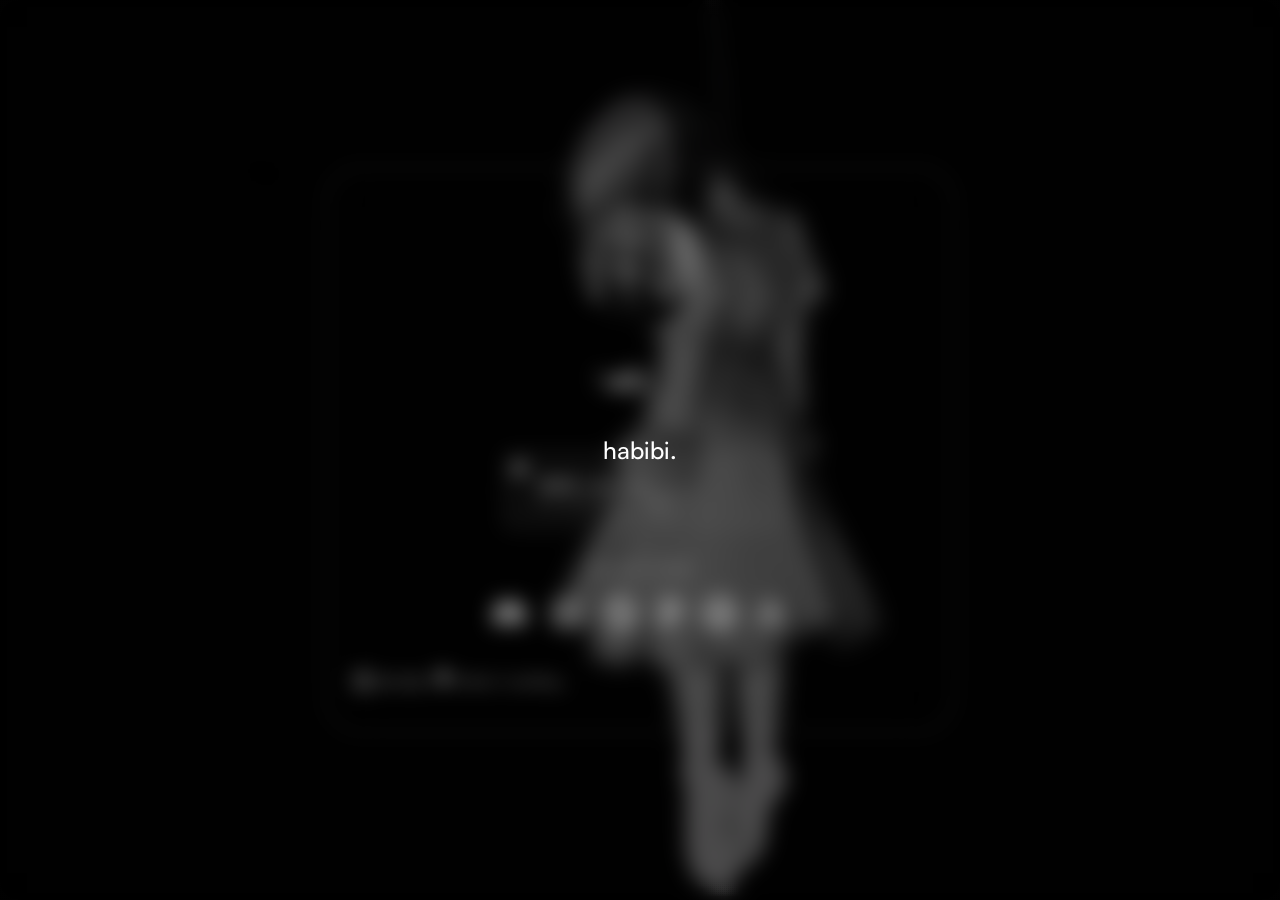
==== habibi.html @ 153f8e71 "habibi.html" ====
<!DOCTYPE html><html lang="en"><head>
    <meta charset="UTF-8">
    <meta name="viewport" content="width=device-width, initial-scale=1.0">
        <title>habibi</title>
        <meta name="description" content="smecheri fut,fraieri comenteaza nene cu multa stima si respect">
        <meta property="og:title" content="habibi">
        <meta property="og:description" content="smecheri fut,fraieri comenteaza nene cu multa stima si respect        ">
        <meta property="og:image" content="images/f37f7455fb8de326ea2ac0a80e8b4fde.jpg">
        <meta property="og:url" content="https://clixy.online">
        <meta property="og:type" content="website">
        <meta name="theme-color" content="#ffffff">
        <link rel="stylesheet" href="css/landing.css">
        <link rel="stylesheet" href="css/misc.css">
        <link rel="icon" type="image/x-icon" href="images/VCo9kxo.gif">

<style>
@font-face {
    font-family: custom-font;
    src: url(fonts/Satoshi-Medium.woff);
}
* {
    font-family: custom-font;
}

body {
    background-size: cover;
    background-position: center center;
    display: flex;
    color: #fff;
    background-color: #1F2128;
    align-items: center;
    justify-content: center;
    overflow: hidden;
}

html, body {
    height: 100%;
    margin: 0;
    padding: 0;
}

.imgundragable {
    user-drag: none;
    -webkit-user-drag: none;
    user-select: none;
    -moz-user-select: none;
    -webkit-user-select: none;
    -ms-user-select: none;
}

.customglow-username {
    font-size: 30px;
    margin-right: 10px;
    color: #ffffff;
    font-weight: bold;
    line-height: 2rem;
    text-align: center;
    filter: drop-shadow(0 0 0.2rem #ffffff);
}


.username-container {
  display: flex;
  align-items: center;
  justify-content: center;
}


@keyframes glow {
    0% {
        box-shadow: 0 0 5px #ffffff, 0 0 10px #ffffff, 0 0 15px #ffffff, 0 0 20px #ffffff;
    }
    50% {
        box-shadow: 0 0 20px #ffffff, 0 0 30px #ffffff, 0 0 40px #ffffff, 0 0 50px #ffffff;
    }
    100% {
        box-shadow: 0 0 5px #ffffff, 0 0 10px #ffffff, 0 0 15px #ffffff, 0 0 20px #ffffff;
    }
}

.avatar_effect {
    width: 120px;
    height: 120px;
    border-radius: 50%;
    -o-object-fit: cover;
    object-fit: cover;
    margin: 0 auto;
    animation: glow 2s infinite;
    margin-bottom: 10px;
}


.avatar {
    width: 120px;
    height: 120px;
    border-radius: 50%;
    -o-object-fit: cover;
    object-fit: cover;
    margin: 0 auto;
    margin-bottom: 10px;
}

#particles-js {
    position: fixed;
    width: 100%;
    height: 100%;
    z-index: -1;
    top: 0;
    left: 0;
}


.rainbow-username {
  font-size: 30px;
  font-weight: bold;
  
  margin-right: 10px;
  color: #ff0000;
  animation: animate 3s linear infinite;
  text-shadow: 0 0 5px #ff0000, 0 0 10px #ff0000, 0 0 15px #ff0000, 0 0 20px #ff0000;
}

@keyframes animate {
  from {
    filter: hue-rotate(0deg);
  }
  to {
    filter: hue-rotate(360deg);
  }
}


  /* border */
  .border {
      position: fixed;
      top: 50%;
      left: 50%;
      transform: translate(-50%,-50%);
      padding: 39px 27px;
      width: 100%;
      max-width: 35.9rem;
      border-radius: 35px;
      box-shadow: 0 0 2.5px #ffffff;
    animation: slide 2s forwards;
    filter: grayscale(100%);
    backdrop-filter: blur(6px);
    transition: filter backdrop-filter 0.5s ease;
  }
.border:hover {
  filter: grayscale(0%);
  backdrop-filter: blur(6px);
}


@keyframes shine {
    0% {
        background-position: 100% 0%;
    }
    50% {
        background-position: 0% 100%;
    }
    100% {
        background-position: 100% 0%;
    }
}


@keyframes slide {
    0% {
        transform: translate(-50%, -60%);
        opacity: 0;
    }
    100% {
        transform: translate(-50%, -50%);
        opacity: 1;
    }
}


  @media (max-width : 480px) {
      .border {
          left: 50%;
          padding: 0px, 0px;
          width: 80%;
          max-width: 100%;
          border-radius: 21px;
      }
  }
  
.role-icon-wrapper {
    padding: 7px 10px 1.5px;
    border-radius: 50px;
    max-width: -moz-fit-content;
    max-width: fit-content;
    display: inline-flex;
    place-items: center;
    margin: 2px auto 20px;
    background-color: rgba(0, 0, 0, 0.09);
    border: 1px solid rgba(0, 0, 0, 0.2);
}

.icon:active {
  transform: scale(1.2);
}

.icon {
  transition: all 0.2s ease-in-out;
}

.icon:hover {
  transform: scale(1.2);
}

.icon-container {
    display: inline-block;
    text-align: center;
    cursor: pointer;
}

.icon-text {
    opacity: 0;
    visibility: hidden;
    color: #fff;
    font-size: 12px;
    margin-top: 5px;
    transition: opacity 0.5s ease, visibility 0.5s;
}

.icon-container:hover .icon-text {
    opacity: 1;
    visibility: visible;
}

.icon-container:hover .icon {
    transform: scale(1.2);
}

.pixelated {
    width: 100%;
    height: 100%;
    z-index: -1;
    opacity: 1;
    background: transparent url(images/EyzV6w4.png) repeat 0 0;
}



  /* icons */
  social-icons {
      text-align: center;
      display: flex;
      justify-content: center;
      flex-wrap: wrap;
  }
  
  .icon {
     margin: 3px;
     width: 35px;
     height: 35px;
  }

  .icon-discord:hover {
  fill: #5865f2;
  filter: drop-shadow(0 0 0.2rem #5865f2);
  }

  .icon-instagram:hover {
  fill: #c837ab;
  filter: drop-shadow(0 0 0.2rem #c837ab);
  }

  .icon-steam:hover {
  fill: #455a64;
  filter: drop-shadow(0 0 0.2rem #455a64);
  }

  .icon-paypal:hover {
  fill: #2790c3;
  filter: drop-shadow(0 0 0.2rem #2790c3);
  }

  .icon-github:hover {
  fill: #24292e;
  filter: drop-shadow(0 0 0.2rem #24292e);
  }

  .icon-spotify:hover {
  fill: #1ed760;
  filter: drop-shadow(0 0 0.2rem #1ed760);
  }

  .icon-clash:hover {
  fill: #ffa500;
  filter: drop-shadow(0 0 0.2rem #ffa500);
  }
  
  .icon-link {
      margin: 10px;
      text-decoration: none;
      text-align: center;
  }
  
  .icon-link:not(:nth-child(-n+8)) {
      display: none;
  }
  
  /* social media */
  
  .social-media {
      text-align: center;
      position: relative;
  }
  
  .description {
    font-size: 17px;
        margin: 14px 0;
      color: #fff;
  }
  
  .username {
      color: #777777;
      font-size: 30px;
      margin-right: 10px;
      
      font-weight: bold;
      text-shadow: 0 0 10px rgba(150, 47, 191, 0.7), 0 0 20px rgba(255, 0, 80, 0.7), 0 0 30px rgba(0, 242, 234, 0.7);
      animation: username 13s infinite;
  }
  

  
  .normal-username {
    color: #fff;
    font-size: 30px;
    margin-right: 10px;
    
    font-weight: bold;
}

  

.role-icon {
    display: inline-block;
    position: relative;
    cursor: pointer;
    outline: none;
    border: none;
    box-shadow: none;
}

.role-icon img {
    width: 31px;
    height: 31px;
}



  .sparky-effect {
    background-image: url(images/sparkle.gif);
    display: inline-block;
    padding: 10px;
}


  .glowblue-username {
    font-size: 30px;
    margin-right: 10px;
    
    font-weight: bold;
    line-height: 2rem;
    text-align: center;
    text-shadow: 0 0 10px #0000ff, 0 0 20px #0000ff, 0 0 30px #0000ff, 0 0 40px #0000ff, 0 0 50px #0000ff, 0 0 60px #0000ff, 0 0 70px #0000ff, 0 0 80px #0000ff;
}





@keyframes popin {
    0% { transform: scale(0.5) translateX(-50%); }
    100% { transform: scale(1) translateX(-50%); }
}

.tooltip {
    position: absolute;
    background-color: rgba(0, 0, 0, 0.5);
    color: #f0f0f0;
    font-weight: 580!important;
    user-select: none;
    padding: 5px;
    border-radius: 6px;
    box-shadow: 0 0 10px rgba(0, 0, 0, 0.5);
    white-space: nowrap;
    display: block;
    z-index: 1;
    transform: scale(0) translateX(-50%);
    left: 50%;
    bottom: 110%;
    letter-spacing: .01cm!important;
    font-size: 14.3px;
    transition: transform 0.1s ease-out;
}


.role-icon:hover .tooltip,
.role-icon:focus-within .tooltip {
    animation: popin 0.1s ease-out forwards;
}



  
  /* glow animation */
  
  @keyframes username {
      0% {
          text-shadow: 0px 0px 9px #5539cc;
          opacity: 1;
      }
      14% {
          text-shadow: 0px 0px 9px #5539cc;
          opacity: 0.50;
      }
      20% {
          text-shadow: 0px 0px 5px #feda75,
          0px 0px 5px #fa7e1e,
          0px 0px 5px #d62976,
          0px 0px 5px #962fbf,
          0px 0px 5px #4f5bd5;
          opacity: 1;
      }
      30% {
          text-shadow: 0px 0px 5px #229ED9;
          opacity: 0.25;
      }
      40% {
          text-shadow: 0px 0px 10px #A00003;
          opacity: 1;
      }
      50% {
          text-shadow: 0px 0px 10px #FFFC00;
          opacity: 0.25;
      }
      60% {
          text-shadow: 0px 0px 5px #0079C1;
          opacity: 1;
      }
      70% {
          text-shadow: 0px 0px 5px gray;
          opacity: 0.25;
      }
      80% {
          text-shadow: 0px 0px 5px blue;
          opacity: 1;
      }
      90% {
          text-shadow: 0px 0px 5px #E60023;
          opacity: 0.25;
      }
  }
  

.videobg {
    width: 100%;
    height: 100%;
    z-index: -3;
    position: absolute
}

#vidx {
    width: 100vw;
    height: 100vh;
    -o-object-fit: cover;
    object-fit: cover;
    position: fixed;
    left: 0;
    right: 0;
    top: 0;
    bottom: 0;
    z-index: -1
}

@keyframes fadeinout{
    0%{
        background-position:-500%
    }
    100%{
        background-position:500%
    }
}
.fadeinoutname{
    margin-right: 10px;
    position:relative;
    overflow:hidden;
    background: linear-gradient(90deg,#000,#ffffff,#ffffff,#000);
    background-repeat:no-repeat;
    background-size:80%;
    animation:fadeinout 2s linear infinite;
    -webkit-background-clip:text;
    -webkit-text-fill-color:transparent
}



    </style>

<style>
.status {
    color: #f23f43;
    position: absolute;
    font-size: 19.5px;
    bottom: 3.5px;
    left: 55.5px;
    user-select: none;
    -moz-user-select: none;
    -webkit-user-select: none
}

.statuscontainer_dnd {
    color: #f23f43;
    position: absolute;
    font-size: 19.5px;
    bottom: 3.5px;
    left: 55.5px;
    user-select: none;
    -moz-user-select: none;
    -webkit-user-select: none
}

.statuscontainer_streaming {
    color: #b93ff2;
    position: absolute;
    font-size: 19.5px;
    bottom: 3.5px;
    left: 55.5px;
    user-select: none;
    -moz-user-select: none;
    -webkit-user-select: none
}

.statuscontainer_idle {
    color: #eff23f;
    position: absolute;
    font-size: 19.5px;
    bottom: 3.5px;
    left: 55.5px;
    user-select: none;
    -moz-user-select: none;
    -webkit-user-select: none
}

.statuscontainer_online {
    color: #08d334;
    position: absolute;
    font-size: 19.5px;
    bottom: 3.5px;
    left: 55.5px;
    user-select: none;
    -moz-user-select: none;
    -webkit-user-select: none
}

.statuscontainer_offline {
    color: #858585;
    position: absolute;
    font-size: 19.5px;
    bottom: 3.5px;
    left: 55.5px;
    user-select: none;
    -moz-user-select: none;
    -webkit-user-select: none
}

.container, .discordcontainer {
    padding: 10px;
    border-radius: 15px;
    position: relative;
    display: inline-flex;
    place-items: center;
}

.profile-pic, .avatarcontainer {
    user-select: none;
    -moz-user-select: none;
    -webkit-user-select: none;
    border-radius: 50%;
    -o-object-fit: cover;
    object-fit: cover;
}

.info h1, .infocontainer h1 {
    text-align: left;
    padding: 0;
    margin: 0 0 0 11px;
    font-size: 19.7px;
    max-width: 240px;
    overflow: hidden;
    white-space: nowrap;
    text-overflow: ellipsis;
    font-weight: 630;
}

.status, .statuscontainer_dnd, .statuscontainer_idle, .statuscontainer_online {
    position: absolute;
    font-size: 19.5px;
    bottom: 3.5px;
    left: 55.5px;
    user-select: none;
    -moz-user-select: none;
    -webkit-user-select: none;
}

.status {
    color: #f23f43;
}

.statuscontainer_dnd {
    color: #f23f43;
}

.statuscontainer_idle {
    color: #eff23f;
}

.statuscontainer_online {
    color: #08d334;
}

.infocontainer h3 {
    text-align: left;
    padding: 0;
    font-size: 13.2px;
    font-weight: 520;
    max-width: 270px;
    overflow: hidden;
    white-space: nowrap;
    text-overflow: ellipsis;
    margin: 3.5px 6px 0 11px;
}

@media (max-width: 767px) {
    .info h1, .infocontainer h1 {
        max-width: 115px;
    }

    .infocontainer h3 {
        max-width: 115px;
    }
}

@media (min-width: 768px) {
    .info h1, .infocontainer h1 {
        max-width: 170px;
    }

    .infocontainer h3 {
        max-width: 170px;
    }
}

@media (min-width: 992px) {
    .info h1, .infocontainer h1 {
        max-width: 210px;
    }

    .infocontainer h3 {
        max-width: 210px;
    }
}

@media (min-width: 1200px) {
    .info h1, .infocontainer h1 {
        max-width: 240px;
    }

    .infocontainer h3 {
        max-width: 270px;
    }
}

@media (max-width: 359px) {
    .info h1, .infocontainer h1 {
        max-width: 100px;
    }

    .infocontainer h3 {
        max-width: 100px;
    }
}

.emojicss {
    margin-top: -1px;
    user-select: none;
    -moz-user-select: none;
    -webkit-user-select: none;
    border-radius: 5px;
    margin-right: 5px;
    -o-object-fit: cover;
    object-fit: cover;
    height: 19px;
    width: auto
}


.layout_2_4510bb0b2f33c8542865ef1267675955_double_wrapper__E_qyW {
    flex-basis: 50%;
    box-sizing: border-box;
}

.layout_2_4510bb0b2f33c8542865ef1267675955_other__JPn53 {
    margin-left: 4px;
    border-radius: 12px;
}

.layout_2_4510bb0b2f33c8542865ef1267675955_guild_info__rVXiI {
    margin-left: 10px;
    text-align: left;
    display: block;
    max-width: 201px;
    min-width: 200px;
}

.layout_2_4510bb0b2f33c8542865ef1267675955_discord_invite__gJmuE {
    display: flex;
    height: 100%;
    padding: 5px 10px;
    place-items: center;
    margin-top: -5px;
}
.layout_2_4510bb0b2f33c8542865ef1267675955_discord_invite__gJmuE img {
    min-height: 60px;
    max-height: 61px;
    border-radius: 28%;
    -o-object-fit: cover;
    object-fit: cover;
}

.top-right-icon {
    position: fixed;
    top: 20px;
    right: 25px;
}

.layout_2_4510bb0b2f33c8542865ef1267675955_guild_info__rVXiI a {
    text-decoration-color: initial;
    background-color: rgb(21, 79, 42);
    color: rgb(232, 230, 227);
}
.layout_2_4510bb0b2f33c8542865ef1267675955_guild_info__rVXiI a {
    text-decoration: none;
    background-color: #1a6334;
    color: #fff;
    font-size: 12px;
    padding: 0 7px;
    border-radius: 8px;
}
.layout_2_4510bb0b2f33c8542865ef1267675955_guild_info__rVXiI a {
    font-size: 12.5px!important;
    padding: 1px 7.5px!important;
    font-weight: 400;
}
#myLink {
 cursor: pointer;
}
</style>

<script>
var rev = "fwd";

function titlebar(val) {
    var msg = "habibi";
    var speed = 100;
    var pos = val;
    var le = msg.length;
    if (rev == "fwd") {
        if (pos < le) {
            pos = pos + 1;
            scroll = msg.substr(0, pos);
            document.title = "   > " + scroll + " <";
            timer = window.setTimeout("titlebar(" + pos + ")", speed);
        } else {
            rev = "bwd";
            timer = window.setTimeout("titlebar(" + pos + ")", speed);
        }
    } else {
        if (pos > 0) {
            pos = pos - 1;
            var ale = le - pos;
            scrol = msg.substr(0, pos);
            document.title = "   > " + scrol + " <";
            timer = window.setTimeout("titlebar(" + pos + ")", speed);
        } else {
            rev = "fwd";
            timer = window.setTimeout("titlebar(" + pos + ")", speed);
        }
    }
}
titlebar(1);

</script>

<link rel="stylesheet" href="https://cdnjs.cloudflare.com/ajax/libs/font-awesome/6.0.0-beta3/css/all.min.css">
<script src="https://ajax.googleapis.com/ajax/libs/jquery/3.5.1/jquery.min.js"></script>
</head>

<body>      

 <div id="enter">
        <p>habibi.</p>
</div>

<div style="background-image:url(images/habibi.gif); position: absolute; height: 100%; width: 100%; background-size: cover; background-position: 50%; z-index: -1;"></div>

<div class="videobg">
  <video id="vidx" loop="" playsinline="" draggable="false" autoplay="">
    <source src="images/801a94555fc9d0fd8f6f579c0c0cce1d.gif" type="video/mp4" id="video-source"></video>
</div>

<div class="pixelated"></div>


<div class="landing" id="landing">
      
<div id="particles-js"></div>

<div class="border">
  <div class="avatar">
      <div class="avatar-container" style="display: flex; justify-content: center; align-items: center;">
          <img src="images/habibi2.png" alt="Avatar" class="imgundragable inline-effect avatar_effect">
      </div>
  </div>


        <div class="social-media">
            <!-- username -->


            <div class="username-badge">
              <div class="username-container">
                <h1 class="fadeinoutname inline-effect">habibi</h1>
              </div>
            </div>






            <!-- roles -->
            <div class="role-icon-wrapper">












        </div>


<div id="discord" class="layout_2_4510bb0b2f33c8542865ef1267675955_act_container__GQfSb" style="justify-content: center">
<div id="discordserver" class="layout_2_4510bb0b2f33c8542865ef1267675955_double_wrapper__E_qyW" style="flex-basis: 50%;"><a style="cursor: pointer" target="_blank" href=""><div class="layout_2_4510bb0b2f33c8542865ef1267675955_double_wrapper__E_qyW" style="flex-basis: 50%; font-size: 10px; margin-bottom: 10px;"><div class="layout_2_4510bb0b2f33c8542865ef1267675955_other__JPn53" style="background-color: rgba(255, 255, 255, 0.09); border: 1px solid rgba(255, 255, 255, 0.106);"><div class="layout_2_4510bb0b2f33c8542865ef1267675955_discord_invite__gJmuE"><img src="https://files.catbox.moe/bypgo6.png"><div class="layout_2_4510bb0b2f33c8542865ef1267675955_guild_info__rVXiI"><h1 style="color: rgb(255, 255, 255);">GINN • Aerozen</h1><h3 style="color: rgba(255, 255, 255, 0.6);">
    <svg xmlns="http://www.w3.org/2000/svg" width="1em" height="1em" viewBox="6.5 6.5 3 3" style="font-size: 7px; color: rgb(35, 165, 89);">
        <path fill="currentColor" d="M8 9.5a1.5 1.5 0 1 0 0-3a1.5 1.5 0 0 0 0 3"></path>
    </svg> 
    Currently Playing  
    <svg xmlns="http://www.w3.org/2000/svg" width="1em" height="1em" viewBox="6.5 6.5 3 3" style="font-size: 7px; color: rgb(128, 132, 142); margin-left: 7px;">
        <path fill="currentColor" d="M8 9.5a1.5 1.5 0 1 0 0-3a1.5 1.5 0 0 0 0 3"></path>
    </svg> 
    2:18
</h3></div></div></div></div></a></div>
</div>


            <!-- description  -->
              <p class="description typewrite" ,="" data-period="1000" data-type="[&quot;eu cum vreau voi cum puteti &quot;]">
                <span class="wrap"></span>
              </p>
            
        <div id="spotify"></div>
          <!-- socials  -->
          <div style="
              margin: 0 .5rem;
              color: #fff;
              font-size: 2rem;
              transition: all .2s ease-in-out;
              margin-top: 10px;
          ">
          <div class="icon-container">
            <a href="https://discord.com/users/id/1060655177268469811" target="_blank" rel="noopener noreferrer">
              <svg class="icon icon-discord" xmlns="http://www.w3.org/2000/svg" viewBox="0 0 640 512" fill="#ffffff" height="36" width="36" style="
              filter: drop-shadow(0 0 0.2rem #ffffff);
              ">
                  <path d="M524.531 69.836a1.5 1.5 0 0 0-.764-.7A485.065 485.065 0 0 0 404.081 32.03a1.816 1.816 0 0 0-1.923.91 337.461 337.461 0 0 0-14.9 30.6 447.848 447.848 0 0 0-134.426 0 309.541 309.541 0 0 0-15.135-30.6 1.89 1.89 0 0 0-1.924-.91 483.689 483.689 0 0 0-119.688 37.107 1.712 1.712 0 0 0-.788.676C39.068 183.651 18.186 294.69 28.43 404.354a2.016 2.016 0 0 0 .765 1.375 487.666 487.666 0 0 0 146.825 74.189 1.9 1.9 0 0 0 2.063-.676A348.2 348.2 0 0 0 208.12 430.4a1.86 1.86 0 0 0-1.019-2.588 321.173 321.173 0 0 1-45.868-21.853 1.885 1.885 0 0 1-.185-3.126 251.047 251.047 0 0 0 9.109-7.137 1.819 1.819 0 0 1 1.9-.256c96.229 43.917 200.41 43.917 295.5 0a1.812 1.812 0 0 1 1.924.233 234.533 234.533 0 0 0 9.132 7.16 1.884 1.884 0 0 1-.162 3.126 301.407 301.407 0 0 1-45.89 21.83 1.875 1.875 0 0 0-1 2.611 391.055 391.055 0 0 0 30.014 48.815 1.864 1.864 0 0 0 2.063.7A486.048 486.048 0 0 0 610.7 405.729a1.882 1.882 0 0 0 .765-1.352c12.264-126.783-20.532-236.912-86.934-334.541ZM222.491 337.58c-28.972 0-52.844-26.587-52.844-59.239s23.409-59.241 52.844-59.241c29.665 0 53.306 26.82 52.843 59.239 0 32.654-23.41 59.241-52.843 59.241Zm195.38 0c-28.971 0-52.843-26.587-52.843-59.239s23.409-59.241 52.843-59.241c29.667 0 53.307 26.82 52.844 59.239 0 32.654-23.177 59.241-52.844 59.241Z"></path>
              </svg>
              <div class="icon-text" style="color:#5865f2">Discord</div>
            </a>
        </div>
        <div class="icon-container">
            <a href="https://instagram.com/habibifbdws" target="_blank" rel="noopener noreferrer">
              <svg class="icon icon-instagram" xmlns="http://www.w3.org/2000/svg" viewBox="0 0 1024 1024" fill="#ffffff" height="36" width="36" style="
              filter: drop-shadow(0 0 0.2rem #ffffff);
              ">
                <path d="M512 306.9c-113.5 0-205.1 91.6-205.1 205.1S398.5 717.1 512 717.1S717.1 625.5 717.1 512S625.5 306.9 512 306.9m0 338.4c-73.4 0-133.3-59.9-133.3-133.3S438.6 378.7 512 378.7S645.3 438.6 645.3 512S585.4 645.3 512 645.3m213.5-394.6c-26.5 0-47.9 21.4-47.9 47.9s21.4 47.9 47.9 47.9s47.9-21.3 47.9-47.9a47.84 47.84 0 0 0-47.9-47.9M911.8 512c0-55.2.5-109.9-2.6-165c-3.1-64-17.7-120.8-64.5-167.6c-46.9-46.9-103.6-61.4-167.6-64.5c-55.2-3.1-109.9-2.6-165-2.6c-55.2 0-109.9-.5-165 2.6c-64 3.1-120.8 17.7-167.6 64.5C132.6 226.3 118.1 283 115 347c-3.1 55.2-2.6 109.9-2.6 165s-.5 109.9 2.6 165c3.1 64 17.7 120.8 64.5 167.6c46.9 46.9 103.6 61.4 167.6 64.5c55.2 3.1 109.9 2.6 165 2.6c55.2 0 109.9.5 165-2.6c64-3.1 120.8-17.7 167.6-64.5c46.9-46.9 61.4-103.6 64.5-167.6c3.2-55.1 2.6-109.8 2.6-165m-88 235.8c-7.3 18.2-16.1 31.8-30.2 45.8c-14.1 14.1-27.6 22.9-45.8 30.2C695.2 844.7 570.3 840 512 840c-58.3 0-183.3 4.7-235.9-16.1c-18.2-7.3-31.8-16.1-45.8-30.2c-14.1-14.1-22.9-27.6-30.2-45.8C179.3 695.2 184 570.3 184 512c0-58.3-4.7-183.3 16.1-235.9c7.3-18.2 16.1-31.8 30.2-45.8s27.6-22.9 45.8-30.2C328.7 179.3 453.7 184 512 184s183.3-4.7 235.9 16.1c18.2 7.3 31.8 16.1 45.8 30.2c14.1 14.1 22.9 27.6 30.2 45.8C844.7 328.7 840 453.7 840 512c0 58.3 4.7 183.2-16.2 235.8"/>
            </svg>
              <div class="icon-text" style="color:#c837ab">Instagram</div>
            </a>
        </div>
        <div class="icon-container">
            <a href="https://steamcommunity.com/id/getbetterorgetknown" target="_blank" rel="noopener noreferrer">
                <svg class="icon icon-steam" xmlns="http://www.w3.org/2000/svg" viewBox="0 0 496 512" fill="#ffffff" height="36" width="36" style="filter: drop-shadow(0 0 0.2rem #ffffff);">
                <path d="M496 256c0 137-111.2 248-248.4 248c-113.8 0-209.6-76.3-239-180.4l95.2 39.3c6.4 32.1 34.9 56.4 68.9 56.4c39.2 0 71.9-32.4 70.2-73.5l84.5-60.2c52.1 1.3 95.8-40.9 95.8-93.5c0-51.6-42-93.5-93.7-93.5s-93.7 42-93.7 93.5v1.2L176.6 279c-15.5-.9-30.7 3.4-43.5 12.1L0 236.1C10.2 108.4 117.1 8 247.6 8C384.8 8 496 119 496 256M155.7 384.3l-30.5-12.6a52.79 52.79 0 0 0 27.2 25.8c26.9 11.2 57.8-1.6 69-28.4c5.4-13 5.5-27.3.1-40.3c-5.4-13-15.5-23.2-28.5-28.6c-12.9-5.4-26.7-5.2-38.9-.6l31.5 13c19.8 8.2 29.2 30.9 20.9 50.7c-8.3 19.9-31 29.2-50.8 21m173.8-129.9c-34.4 0-62.4-28-62.4-62.3s28-62.3 62.4-62.3s62.4 28 62.4 62.3s-27.9 62.3-62.4 62.3m.1-15.6c25.9 0 46.9-21 46.9-46.8c0-25.9-21-46.8-46.9-46.8s-46.9 21-46.9 46.8c.1 25.8 21.1 46.8 46.9 46.8"/>
                </svg>
                <div class="icon-text" style="color:#455a64">Steam</div>
            </a>
        </div>
        <div class="icon-container">
            <a href="https://paypal.me/bubuonea" target="_blank" rel="noopener noreferrer">
              <svg class="icon icon-paypal" xmlns="http://www.w3.org/2000/svg" viewBox="0 0 384 512" fill="#ffffff" height="36" width="36" style="filter: drop-shadow(0 0 0.2rem #ffffff);">
                  <path d="M111.4 295.9c-3.5 19.2-17.4 108.7-21.5 134-.3 1.8-1 2.5-3 2.5H12.3c-7.6 0-13.1-6.6-12.1-13.9L58.8 46.6c1.5-9.6 10.1-16.9 20-16.9 152.3 0 165.1-3.7 204 11.4 60.1 23.3 65.6 79.5 44 140.3-21.5 62.6-72.5 89.5-140.1 90.3-43.4.7-69.5-7-75.3 24.2zM357.1 152c-1.8-1.3-2.5-1.8-3 1.3-2 11.4-5.1 22.5-8.8 33.6-39.9 113.8-150.5 103.9-204.5 103.9-6.1 0-10.1 3.3-10.9 9.4-22.6 140.4-27.1 169.7-27.1 169.7-1 7.1 3.5 12.9 10.6 12.9h63.5c8.6 0 15.7-6.3 17.4-14.9.7-5.4-1.1 6.1 14.4-91.3 4.6-22 14.3-19.7 29.3-19.7 71 0 126.4-28.8 142.9-112.3 6.5-34.8 4.6-71.4-23.8-92.6z">
                  </path>
              </svg>
              <div class="icon-text" style="color:#2790c3">PayPal</div>
            </a>
        </div>
        <div class="icon-container">
            <a href="https://open.spotify.com/user/z8dyu2mzjy7r964v9m1ktdsa3" target="_blank" rel="noopener noreferrer">
                <svg class="icon icon-spotify" xmlns="http://www.w3.org/2000/svg" viewBox="0 0 496 512" fill="#ffffff" height="36" width="36" style="filter: drop-shadow(0 0 0.2rem #ffffff);">
                    <path d="M248 8C111.1 8 0 119.1 0 256s111.1 248 248 248s248-111.1 248-248S384.9 8 248 8m100.7 364.9c-4.2 0-6.8-1.3-10.7-3.6c-62.4-37.6-135-39.2-206.7-24.5c-3.9 1-9 2.6-11.9 2.6c-9.7 0-15.8-7.7-15.8-15.8c0-10.3 6.1-15.2 13.6-16.8c81.9-18.1 165.6-16.5 237 26.2c6.1 3.9 9.7 7.4 9.7 16.5s-7.1 15.4-15.2 15.4m26.9-65.6c-5.2 0-8.7-2.3-12.3-4.2c-62.5-37-155.7-51.9-238.6-29.4c-4.8 1.3-7.4 2.6-11.9 2.6c-10.7 0-19.4-8.7-19.4-19.4s5.2-17.8 15.5-20.7c27.8-7.8 56.2-13.6 97.8-13.6c64.9 0 127.6 16.1 177 45.5c8.1 4.8 11.3 11 11.3 19.7c-.1 10.8-8.5 19.5-19.4 19.5m31-76.2c-5.2 0-8.4-1.3-12.9-3.9c-71.2-42.5-198.5-52.7-280.9-29.7c-3.6 1-8.1 2.6-12.9 2.6c-13.2 0-23.3-10.3-23.3-23.6c0-13.6 8.4-21.3 17.4-23.9c35.2-10.3 74.6-15.2 117.5-15.2c73 0 149.5 15.2 205.4 47.8c7.8 4.5 12.9 10.7 12.9 22.6c0 13.6-11 23.3-23.2 23.3"/>
                </svg>
                <div class="icon-text" style="color:#1ed760">Spotify</div>
            </a>
        </div>
        <div class="icon-container">
            <a href="https://royaleapi.com/player/UR08CLP8" target="_blank" rel="noopener noreferrer">
                <svg class="icon icon-clash" xmlns="http://www.w3.org/2000/svg" viewBox="0 0 496 512" fill="#ffffff" height="36" width="36" style="filter: drop-shadow(0 0 0.2rem #ffffff);">
                    <path d="m311.313 25.625l-23 10.656l-29.532 123.032l60.814-111.968l-8.28-21.72zM59.625 50.03c11.448 76.937 48.43 141.423 100.188 195.75a3267.323 3267.323 0 0 0 42.718-29.405c-22.156-27.314-37.85-56.204-43.593-86.28c-34.214-26.492-67.613-53.376-99.312-80.064zm390.47.032C419.178 76.1 386.64 102.33 353.31 128.22c-10.333 58.234-58.087 112.074-118.218 158.624c-65.433 50.654-146.56 92.934-215.28 121.406l-.002 32.78c93.65-34.132 195.55-81.378 276.875-146.592c79.035-63.378 138.329-143.063 153.41-244.375zm-236.158 9.344l-8.5 27.813l40.688 73.06l-6.875-85.31l-25.313-15.564zm114.688 87.813C223.39 227.47 112.257 302.862 19.812 355.905V388c65.917-27.914 142.58-68.51 203.844-115.938c49.83-38.574 88.822-81.513 104.97-124.843zm-144.563 2.155c7.35 18.89 19.03 37.68 34 56.063c7.03-4.98 14.056-10.03 21.094-15.094c-18.444-13.456-36.863-27.12-55.094-40.97zM352.656 269.72c-9.573 9.472-19.58 18.588-29.906 27.405c54.914 37.294 117.228 69.156 171.906 92.156V358.19c-43.86-24.988-92.103-55.13-142-88.47m-44.906 39.81c-11.65 9.32-23.696 18.253-36.03 26.845c70.326 45.135 149.33 79.775 222.935 106.375v-33.22c-58.858-24.223-127.1-58.727-186.906-100zm-58.625 52.033l-46.188 78.25l7.813 23.593l27.75-11.344zm15.844.812L316.343 467l36.47 10.28l-3.533-31.967z"/>
                </svg>
                <div class="icon-text" style="color:#ffa500">Clash</div>
            </a>
        </div>


        </div>
     </div>
     <div style="display: flex;">
            <svg style="filter: drop-shadow(0 0 0.2rem #ffffff); margin-right: 4px" xmlns="http://www.w3.org/2000/svg" width="20px" height="20px" viewBox="0 0 24 24" fill="none" stroke="#ffffff" stroke-width="2" stroke-linecap="round" stroke-linejoin="round"><circle cx="12" cy="12" r="10"></circle><polyline points="12 6 12 12 16 14"></polyline></svg>
            <g id="SVGRepo_bgCarrier" stroke-width="0"></g>
            <g id="SVGRepo_tracerCarrier" stroke-linecap="round" stroke-linejoin="round"></g>
            <g id="SVGRepo_iconCarrier">
              <path d="M15.0007 12C15.0007 13.6569 13.6576 15 12.0007 15C10.3439 15 9.00073 13.6569 9.00073 12C9.00073 10.3431 10.3439 9 12.0007 9C13.6576 9 15.0007 10.3431 15.0007 12Z" stroke="#ffffff" stroke-width="2" stroke-linecap="round" stroke-linejoin="round"></path>
              <path d="M12.0012 5C7.52354 5 3.73326 7.94288 2.45898 12C3.73324 16.0571 7.52354 19 12.0012 19C16.4788 19 20.2691 16.0571 21.5434 12C20.2691 7.94291 16.4788 5 12.0012 5Z" stroke="#ffffff" stroke-width="2" stroke-linecap="round" stroke-linejoin="round"></path>
            </g>
          </svg>
            <span id="hour"></span><span class="blink">:</span><span id="minute"></span
            ></span><span id="timezone" style="font-size: 0.9em"></span>
          <span style="color: #ffffff; margin: 0 4px;">|</span>
          <svg fill="#ffffff" version="1.1" id="Capa_1" xmlns="http://www.w3.org/2000/svg" xmlns:xlink="http://www.w3.org/1999/xlink" width="16px" height="16px" viewBox="0 0 395.71 395.71" xml:space="preserve" style="filter: drop-shadow(0 0 0.2rem #ffffff); margin-right: 4px;">
            <g id="SVGRepo_bgCarrier" stroke-width="0"></g>
            <g id="SVGRepo_tracerCarrier" stroke-linecap="round" stroke-linejoin="round"></g>
            <g id="SVGRepo_iconCarrier">
              <g>
                <path d="M197.849,0C122.131,0,60.531,61.609,60.531,137.329c0,72.887,124.591,243.177,129.896,250.388l4.951,6.738 c0.579,0.792,1.501,1.255,2.471,1.255c0.985,0,1.901-0.463,2.486-1.255l4.948-6.738c5.308-7.211,129.896-177.501,129.896-250.388 C335.179,61.609,273.569,0,197.849,0z M197.849,88.138c27.13,0,49.191,22.062,49.191,49.191c0,27.115-22.062,49.191-49.191,49.191 c-27.114,0-49.191-22.076-49.191-49.191C148.658,110.2,170.734,88.138,197.849,88.138z"></path>
              </g>
            </g>
          </svg>
          <span style="font-size: 0.9em;">Dubai</span>
          <span style="color: #ffffff; margin: 0 4px;">|</span>
          <span style="font-size: 0.9em;" id="habibis">Loading...</span>
        </div>

     </div>
  </div>
<audio loop="true" id="audio">
        <source src="https://files.catbox.moe/hh7vtk.mp3" type="audio/mpeg">
    </audio>

    <script>
        const userId = '1060655177268469811';
        const apiUrl = `https://api.lanyard.rest/v1/users/${userId}`;
    
        async function discordp() {
            try {
                const response = await fetch(apiUrl);
                const data = await response.json();
    
                if (data && data.data) {
                    const clixysugepula = document.getElementById('habibis');
                    const pispeclixy = document.getElementById('habibia');
    
                    const clixysuge = data.data.activities.find(activity => activity.type === 1);
    
                    if (clixysuge) {
                        clixysugepula.innerHTML = `<img src="https://cdn3.emoji.gg/emojis/2558-streaming.png" width="13px" height="13px" alt="Streaming"/> ${clixysuge.name}`;
                        pispeclixy.innerHTML = '';
                    } else {
                        switch (data.data.discord_status) {
                            case 'offline':
                                clixysugepula.innerHTML = `<img src="https://cdn3.emoji.gg/emojis/2179-offline-status.png" width="12px" height="12px" alt="Offline"/> Offline`;
                                break;
                            case 'dnd':
                                clixysugepula.innerHTML = `<img src="https://cdn3.emoji.gg/emojis/4431-dnd-blank.png" width="12px" height="12px" alt="Do not Disturb"/> Do not Disturb`;
                                break;
                            case 'idle':
                                clixysugepula.innerHTML = `<img src="https://cdn3.emoji.gg/emojis/6054-idle.png" width="12px" height="12px" alt="Idle"/> Idle`;
                                break;
                            case 'online':
                                clixysugepula.innerHTML = `<img src="https://cdn3.emoji.gg/emojis/1162-online.png" width="12px" height="12px" alt="Online"/> Online`;
                                break;
                            default:
                                clixysugepula.innerHTML = `Unknown status`;
                        }
                        pispeclixy.innerHTML = 'No stream activity.';
                    }
                }
            } catch (error) {
                console.error('Error discord pres:', error);
            }
        }
    
        discordp();
    </script>

<script src="js/script.js"></script>
<script src="js/enter.js"></script>
<script src="https://cdn.jsdelivr.net/particles.js/2.0.0/particles.min.js"></script>

<script>
    var roleIconWrapper = document.querySelector('.role-icon-wrapper');
    if (roleIconWrapper.innerHTML.trim() === '') {
        roleIconWrapper.style.display = 'none';
    }
</script>

<script src="https://unpkg.com/cursor-effects@latest/dist/browser.js"></script>
  <script>
window.addEventListener("load", (event) => {
        new cursoreffects.fairyDustCursor({colors: ["#ffffff"]});
});
  </script>
  
  <script>
    function updateTime() {
  const format = 'ro-RO'
  const timeZone = 'Europe/Bucharest'
  const date = new Date()
  const hour = date
    .toLocaleTimeString(format, { timeZone: timeZone, hour: '2-digit' })
    .padStart(2, '0')
  const minute = date
    .toLocaleTimeString(format, { timeZone: timeZone, minute: '2-digit' })
    .padStart(2, '0')

  const hourElement = document.getElementById('hour')
  const minuteElement = document.getElementById('minute')
  const timeZoneElement = document.getElementById('timezone')

  hourElement.innerText = hour
  minuteElement.innerText = minute
  timeZoneElement.setAttribute('title', timeZone)
    }

    updateTime()
    setInterval(() => {
    updateTime()
    }, 1000)
</script>

<script>
    var roleIconWrapper = document.querySelector('.role-icon-wrapper');
    if (roleIconWrapper.innerHTML.trim() === '') {
        roleIconWrapper.style.display = 'none';
    }
</script>

<script>
let text = `eu cum vreau voi cum puteti`;
let formattedText = text.replace(/(\r\n|\n|\r)/g, '<br>');
console.log(formattedText)

</script>


<script>
   var TxtType = function(el, toRotate, period) {
    this.toRotate = toRotate;
    this.el = el;
    this.loopNum = 0;
    this.period = parseInt(period, 10) || 1000;
    this.txt = '';
    this.isDeleting = false;
    this.messages = this.toRotate[this.loopNum].split('|').map(message => message.replace(/!br!/g, '<br/>'));
    this.messageIndex = 0;
    this.tick();
};

window.onload = function() {
    var elements = document.getElementsByClassName('typewrite');
    for (var i=0; i<elements.length; i++) {
        var toRotate = elements[i].getAttribute('data-type');
        toRotate = toRotate.replace(/\n|\r\n/g, '\\n');
        var period = elements[i].getAttribute('data-period');
        if (toRotate) {
            var parsed = JSON.parse(toRotate); 
            for (var j=0; j<parsed.length; j++) {
                parsed[j] = parsed[j].replace(/\\n/g, '\n').replace(/\n/g, '!br!');
            }
            new TxtType(elements[i], parsed, period);
        }
    }
    var css = document.createElement("style");
    css.type = "text/css";
    css.innerHTML = ".typewrite > .wrap { border-right: 0.08em solid #fff}";
    document.body.appendChild(css);
};

TxtType.prototype.tick = function() {
    var fullTxt = this.messages[this.messageIndex];

    if (this.isDeleting) {
        if (this.txt.endsWith('<br/>')) {
            this.txt = this.txt.substring(0, this.txt.lastIndexOf('<'));
        } else {
            this.txt = fullTxt.substring(0, this.txt.length - 1);
        }
    } else {
        if (fullTxt.substring(this.txt.length, this.txt.length + 5) === '<br/>') {
            this.txt += '<br/>';
        } else {
            this.txt = fullTxt.substring(0, this.txt.length + 1);
        }
    }

    this.el.innerHTML = '<span class="wrap">'+this.txt+'</span>';

    var that = this;
    var delta = 200 - Math.random() * 100;

    if (this.isDeleting) { 
        delta /= 4;
        if (this.txt === '') {
            this.isDeleting = false;
            if (++this.messageIndex >= this.messages.length) {
                this.messageIndex = 0;
                this.loopNum++;
                if (this.loopNum >= this.toRotate.length) {
                    this.loopNum = 0;
                }
                this.messages = this.toRotate[this.loopNum].split('|').map(message => message.replace(/!br!/g, '<br/>'));
            }
            delta = 500;
        }
    }

    if (!this.isDeleting && this.txt === fullTxt) {
        delta = this.period;
        this.isDeleting = true;
    }

    setTimeout(function() {
        that.tick();
    }, delta);
};
</script>

<script>

;(function () {
    var r=Math.random,n=0,d=document,w=window,
        i=d.createElement('img'),
        z=d.createElement('div'),
        zs=z.style,
        a=w.innerWidth*r(),b=w.innerHeight*r();
    zs.position="fixed";
    zs.left=0;
    zs.top=0;
    zs.opacity=0;
    z.appendChild(i);
    i.src='[data-uri]';
    d.body.appendChild(z);
    function R(o,m){return Math.max(Math.min(o+(r()-.5)*400,m-50),50)}
    function A(){
        var x=R(a,w.innerWidth),y=R(b,w.innerHeight),
            d=5*Math.sqrt((a-x)*(a-x)+(b-y)*(b-y));
        zs.opacity=n;n=1;
        zs.transition=zs.webkitTransition=d/1e3+'s linear';
        zs.transform=zs.webkitTransform='translate('+x+'px,'+y+'px)';
        i.style.transform=i.style.webkitTransform=(a>x)?'':'scaleX(-1)';
        a=x;b=y;
        setTimeout(A,d);
    };setTimeout(A,r()*3e3);
    })();
    
    ;(function () {
    var r=Math.random,n=0,d=document,w=window,
        i=d.createElement('img'),
        z=d.createElement('div'),
        zs=z.style,
        a=w.innerWidth*r(),b=w.innerHeight*r();
    zs.position="fixed";
    zs.left=0;
    zs.top=0;
    zs.opacity=0;
    z.appendChild(i);
    i.src='[data-uri]';
    d.body.appendChild(z);
    function R(o,m){return Math.max(Math.min(o+(r()-.5)*400,m-50),50)}
    function A(){
        var x=R(a,w.innerWidth),y=R(b,w.innerHeight),
            d=5*Math.sqrt((a-x)*(a-x)+(b-y)*(b-y));
        zs.opacity=n;n=1;
        zs.transition=zs.webkitTransition=d/1e3+'s linear';
        zs.transform=zs.webkitTransform='translate('+x+'px,'+y+'px)';
        i.style.transform=i.style.webkitTransform=(a>x)?'':'scaleX(-1)';
        a=x;b=y;
        setTimeout(A,d);
    };setTimeout(A,r()*3e3);
    })();
    ;(function () {
    var r=Math.random,n=0,d=document,w=window,
        i=d.createElement('img'),
        z=d.createElement('div'),
        zs=z.style,
        a=w.innerWidth*r(),b=w.innerHeight*r();
    zs.position="fixed";
    zs.left=0;
    zs.top=0;
    zs.opacity=0;
    z.appendChild(i);
    i.src='[data-uri]';
    d.body.appendChild(z);
    function R(o,m){return Math.max(Math.min(o+(r()-.5)*400,m-50),50)}
    function A(){
        var x=R(a,w.innerWidth),y=R(b,w.innerHeight),
            d=5*Math.sqrt((a-x)*(a-x)+(b-y)*(b-y));
        zs.opacity=n;n=1;
        zs.transition=zs.webkitTransition=d/1e3+'s linear';
        zs.transform=zs.webkitTransform='translate('+x+'px,'+y+'px)';
        i.style.transform=i.style.webkitTransform=(a>x)?'':'scaleX(-1)';
        a=x;b=y;
        setTimeout(A,d);
    };setTimeout(A,r()*3e3);
    })();
</script>

<script>
    document.onkeydown = function(e) {
       if (e.ctrlKey &&
           (e.keyCode === 67 ||
            e.keyCode === 86 ||
            e.keyCode === 85 ||
            e.keyCode === 117)) {
           return false;
       } else {
           return true;
       }
      };
        $(document).keypress("u",function(e) {
          if(e.ctrlKey)
         {
           return false;
          }
           else
          {
          return true;
         }
       });
   </script>
   <!-- buna -->

   <script>
   document.onkeypress = function (event) {
       event = (event || window.event);
       if (event.keyCode == 123) {
           return false;
       }
   }
   document.onmousedown = function (event) {
       event = (event || window.event);
       if (event.keyCode == 123) {
           return false;
       }
   }
    document.onkeydown = function (event) {
       event = (event || window.event);
       if (event.keyCode == 123) {
           return false;
       }
   }
   </script>
   <!-- buna -->

    <script>
particlesJS("particles-js", {
      particles: {
        number: {
          value: 100,
          density: {
            enable: true,
            value_area: 800,
          },
        },
        color: {
          value: "#ffffff", 
        },
        shape: {
          type: "circle", 
        },
        opacity: {
          value: 0.8,
          random: true,
          anim: {
            enable: true,
            speed: 1,
            opacity_min: 0.1,
            sync: false,
          },
        },
        size: {
          value: 5,
          random: true,
          anim: {
            enable: true,
            speed: 2,
            size_min: 1,
            sync: false,
          },
        },
        line_linked: {
          enable: false,
        },
        move: {
          enable: true,
          speed: 1, 
          direction: "bottom",
          random: true,
          straight: false,
          out_mode: "out",
          bounce: false,
        },
      },
      interactivity: {
        detect_on: "canvas",
        events: {
          onhover: {
            enable: false,
          },
          onclick: {
            enable: false,
          },
          resize: true,
        },
        modes: {
          grab: {
            distance: 400,
            line_linked: {
              opacity: 1,
            },
          },
          bubble: {
            distance: 250,
            size: 0,
            duration: 2,
            opacity: 0,
          },
          repulse: {
            distance: 400,
            duration: 0.4,
          },
          push: {
            particles_nb: 4,
          },
          remove: {
            particles_nb: 2,
          },
        },
      },
      retina_detect: true,
    });

    </script>

</body></html>
---- css/landing.css ----
body {
    background-color: #000;
    color: #fff;
    display: flex;
    align-items: center;
    justify-content: center;
    -webkit-touch-callout: none;
    -webkit-user-select: none;
    -khtml-user-select: none;
    -moz-user-select: none;
    -ms-user-select: none;
    user-select: none;
}


#enter {
    background-color: rgba(0, 0, 0, 0.5);
    backdrop-filter: blur(10px);
    -webkit-backdrop-filter: blur(10px);  
    width: 100%;
    height: 100%;
    color: #fff;
    display: flex;
    align-items: center;
    justify-content: center;
    cursor: pointer;
    z-index: 5;
    position: absolute;
    transition: .3s ease-in;
    font-size: 24px;
}

.landing {
    text-align: center;
}

    .landing-logo {
        width: 20em;
    }

    .landing a {
        color: #fff;
        text-decoration: none;
        transition: ease-in-out .1s;
    }

    .landing a:hover {
        color: #b69cff;
        text-decoration: none;
    }

    .landing .archive {
        font-weight: bold;
        font-size: 2em;
    }


/* Media query 
@media (max-width: 1000px) {

    #enter {
        display: none;
    }

    .body {
        width: 100%;
    }

    .landing {
        width: 100%;
    }

    pre {
        font-size: 9px;
    }

}*/
---- css/misc.css ----
.container {
    width: 100%
}

@media(min-width: 640px) {
    .container {
        max-width:640px
    }
}

@media(min-width: 768px) {
    .container {
        max-width:768px
    }
}

@media(min-width: 1024px) {
    .container {
        max-width:1024px
    }
}

@media(min-width: 1280px) {
    .container {
        max-width:1280px
    }
}

@media(min-width: 1536px) {
    .container {
        max-width:1536px
    }
}

.sr-only {
    position: absolute;
    width: 1px;
    height: 1px;
    padding: 0;
    margin: -1px;
    overflow: hidden;
    clip: rect(0,0,0,0);
    white-space: nowrap;
    border-width: 0
}

.pointer-events-none {
    pointer-events: none
}

.visible {
    visibility: visible
}

.invisible {
    visibility: hidden
}

.static {
    position: static
}

.fixed {
    position: fixed
}

.absolute {
    position: absolute
}

.relative {
    position: relative
}

.sticky {
    position: sticky
}

.inset-0 {
    inset: 0
}

.inset-x-0 {
    left: 0;
    right: 0
}

.-bottom-\[calc\(theme\(fontSize\.tiny\)\*1\.5\)\] {
    bottom: calc(calc(var(--nextui-font-size-tiny) * 1.5) * -1)
}

.bottom-0 {
    bottom: 0
}

.bottom-\[10\%\] {
    bottom: 10%
}

.bottom-\[5\%\] {
    bottom: 5%
}

.left-0 {
    left: 0
}

.left-1 {
    left: .25rem
}

.left-1\.5 {
    left: .375rem
}

.left-1\/2 {
    left: 50%
}

.left-2 {
    left: .5rem
}

.left-3 {
    left: .75rem
}

.left-\[10\%\] {
    left: 10%
}

.left-\[5\%\] {
    left: 5%
}

.right-1 {
    right: .25rem
}

.right-1\.5 {
    right: .375rem
}

.right-3 {
    right: .75rem
}

.right-\[10\%\] {
    right: 10%
}

.right-\[5\%\] {
    right: 5%
}

.top-0 {
    top: 0
}

.top-1 {
    top: .25rem
}

.top-1\/2 {
    top: 50%
}

.top-\[10\%\] {
    top: 10%
}

.top-\[5\%\] {
    top: 5%
}

.top-\[var\(--navbar-height\)\] {
    top: var(--navbar-height)
}

.-z-30 {
    z-index: -30
}

.z-0 {
    z-index: 0
}

.z-10 {
    z-index: 10
}

.z-20 {
    z-index: 20
}

.z-30 {
    z-index: 30
}

.z-40 {
    z-index: 40
}

.z-50 {
    z-index: 50
}

.-m-2 {
    margin: -.5rem
}

.-m-2\.5 {
    margin: -.625rem
}

.m-0 {
    margin: 0
}

.mx-0 {
    margin-left: 0;
    margin-right: 0
}

.mx-1 {
    margin-left: .25rem;
    margin-right: .25rem
}

.mx-\[calc\(\(theme\(spacing\.5\)-theme\(spacing\.1\)\)\/2\)\] {
    margin-left: calc((1.25rem - .25rem)/2);
    margin-right: calc((1.25rem - .25rem)/2)
}

.mx-\[calc\(\(theme\(spacing\.6\)-theme\(spacing\.3\)\)\/2\)\] {
    margin-left: calc((1.5rem - .75rem)/2);
    margin-right: calc((1.5rem - .75rem)/2)
}

.mx-\[calc\(\(theme\(spacing\.7\)-theme\(spacing\.5\)\)\/2\)\] {
    margin-left: calc((1.75rem - 1.25rem)/2);
    margin-right: calc((1.75rem - 1.25rem)/2)
}

.my-0 {
    margin-top: 0;
    margin-bottom: 0
}

.my-1 {
    margin-top: .25rem;
    margin-bottom: .25rem
}

.my-16 {
    margin-top: 4rem;
    margin-bottom: 4rem
}

.my-\[calc\(\(theme\(spacing\.5\)-theme\(spacing\.1\)\)\/2\)\] {
    margin-top: calc((1.25rem - .25rem)/2);
    margin-bottom: calc((1.25rem - .25rem)/2)
}

.my-\[calc\(\(theme\(spacing\.6\)-theme\(spacing\.3\)\)\/2\)\] {
    margin-top: calc((1.5rem - .75rem)/2);
    margin-bottom: calc((1.5rem - .75rem)/2)
}

.my-\[calc\(\(theme\(spacing\.7\)-theme\(spacing\.5\)\)\/2\)\] {
    margin-top: calc((1.75rem - 1.25rem)/2);
    margin-bottom: calc((1.75rem - 1.25rem)/2)
}

.-mr-2 {
    margin-right: -.5rem
}

.-ms-2 {
    margin-inline-start:-.5rem}

.mb-1 {
    margin-bottom: .25rem
}

.mb-1\.5 {
    margin-bottom: .375rem
}

.mb-2 {
    margin-bottom: .5rem
}

.mb-5 {
    margin-bottom: 1.25rem
}

.mb-px {
    margin-bottom: 1px
}

.ml-1 {
    margin-left: .25rem
}

.ml-2 {
    margin-left: .5rem
}

.mr-2 {
    margin-right: .5rem
}

.mt-1 {
    margin-top: .25rem
}

.mt-2 {
    margin-top: .5rem
}

.box-border {
    box-sizing: border-box
}

.line-clamp-1 {
    overflow: hidden;
    display: -webkit-box;
    -webkit-box-orient: vertical;
    -webkit-line-clamp: 1
}

.block {
    display: block
}

.inline-block {
    display: inline-block
}

.flex {
    display: flex
}

.inline-flex {
    display: inline-flex
}

.table {
    display: table
}

.grid {
    display: grid
}

.inline-grid {
    display: inline-grid
}

.hidden {
    display: none
}

.\!h-auto {
    height: auto!important
}

.h-1 {
    height: .25rem
}

.h-1\.5 {
    height: .375rem
}

.h-10 {
    height: 2.5rem
}

.h-12 {
    height: 3rem
}

.h-14 {
    height: 3.5rem
}

.h-16 {
    height: 4rem
}

.h-2 {
    height: .5rem
}

.h-2\.5 {
    height: .625rem
}

.h-3 {
    height: .75rem
}

.h-3\.5 {
    height: .875rem
}

.h-4 {
    height: 1rem
}

.h-40 {
    height: 10rem
}

.h-5 {
    height: 1.25rem
}

.h-6 {
    height: 1.5rem
}

.h-7 {
    height: 1.75rem
}

.h-8 {
    height: 2rem
}

.h-9 {
    height: 2.25rem
}

.h-\[100dvh\] {
    height: 100dvh
}

.h-\[2px\] {
    height: 2px
}

.h-\[calc\(100dvh_-_var\(--navbar-height\)_-_1px\)\] {
    height: calc(100dvh - var(--navbar-height) - 1px)
}

.h-\[var\(--navbar-height\)\] {
    height: var(--navbar-height)
}

.h-auto {
    height: auto
}

.h-divider {
    height: var(--nextui-divider-weight)
}

.h-fit {
    height: -moz-fit-content;
    height: fit-content
}

.h-full {
    height: 100%
}

.h-px {
    height: 1px
}

.h-screen {
    height: 100vh
}

.h-unit-10 {
    height: var(--nextui-spacing-unit-10)
}

.h-unit-12 {
    height: var(--nextui-spacing-unit-12)
}

.h-unit-4 {
    height: var(--nextui-spacing-unit-4)
}

.h-unit-8 {
    height: var(--nextui-spacing-unit-8)
}

.max-h-64 {
    max-height: 16rem
}

.max-h-\[calc\(100\%_-_7\.5rem\)\] {
    max-height: calc(100% - 7.5rem)
}

.min-h-unit-10 {
    min-height: var(--nextui-spacing-unit-10)
}

.min-h-unit-12 {
    min-height: var(--nextui-spacing-unit-12)
}

.min-h-unit-16 {
    min-height: var(--nextui-spacing-unit-16)
}

.min-h-unit-4 {
    min-height: var(--nextui-spacing-unit-4)
}

.min-h-unit-8 {
    min-height: var(--nextui-spacing-unit-8)
}

.w-1 {
    width: .25rem
}

.w-1\.5 {
    width: .375rem
}

.w-10 {
    width: 2.5rem
}

.w-12 {
    width: 3rem
}

.w-14 {
    width: 3.5rem
}

.w-2 {
    width: .5rem
}

.w-2\.5 {
    width: .625rem
}

.w-3 {
    width: .75rem
}

.w-3\.5 {
    width: .875rem
}

.w-4 {
    width: 1rem
}

.w-5 {
    width: 1.25rem
}

.w-6 {
    width: 1.5rem
}

.w-7 {
    width: 1.75rem
}

.w-8 {
    width: 2rem
}

.w-9 {
    width: 2.25rem
}

.w-\[80\%\] {
    width: 80%
}

.w-\[calc\(100\%_-_theme\(spacing\.unit-6\)\)\] {
    width: calc(100% - var(--nextui-spacing-unit-6))
}

.w-auto {
    width: auto
}

.w-divider {
    width: var(--nextui-divider-weight)
}

.w-full {
    width: 100%
}

.w-px {
    width: 1px
}

.w-screen {
    width: 100vw
}

.w-unit-10 {
    width: var(--nextui-spacing-unit-10)
}

.w-unit-12 {
    width: var(--nextui-spacing-unit-12)
}

.w-unit-4 {
    width: var(--nextui-spacing-unit-4)
}

.w-unit-8 {
    width: var(--nextui-spacing-unit-8)
}

.min-w-\[200px\] {
    min-width: 200px
}

.min-w-full {
    min-width: 100%
}

.min-w-max {
    min-width: -moz-max-content;
    min-width: max-content
}

.min-w-unit-10 {
    min-width: var(--nextui-spacing-unit-10)
}

.min-w-unit-12 {
    min-width: var(--nextui-spacing-unit-12)
}

.min-w-unit-16 {
    min-width: var(--nextui-spacing-unit-16)
}

.min-w-unit-20 {
    min-width: var(--nextui-spacing-unit-20)
}

.min-w-unit-24 {
    min-width: var(--nextui-spacing-unit-24)
}

.min-w-unit-5 {
    min-width: var(--nextui-spacing-unit-5)
}

.min-w-unit-6 {
    min-width: var(--nextui-spacing-unit-6)
}

.min-w-unit-7 {
    min-width: var(--nextui-spacing-unit-7)
}

.min-w-unit-8 {
    min-width: var(--nextui-spacing-unit-8)
}

.max-w-2xl {
    max-width: 42rem
}

.max-w-3xl {
    max-width: 48rem
}

.max-w-4xl {
    max-width: 56rem
}

.max-w-5xl {
    max-width: 64rem
}

.max-w-\[1024px\] {
    max-width: 1024px
}

.max-w-\[1280px\] {
    max-width: 1280px
}

.max-w-\[1536px\] {
    max-width: 1536px
}

.max-w-\[640px\] {
    max-width: 640px
}

.max-w-\[768px\] {
    max-width: 768px
}

.max-w-fit {
    max-width: -moz-fit-content;
    max-width: fit-content
}

.max-w-full {
    max-width: 100%
}

.max-w-lg {
    max-width: 32rem
}

.max-w-md {
    max-width: 28rem
}

.max-w-sm {
    max-width: 24rem
}

.max-w-xl {
    max-width: 36rem
}

.max-w-xs {
    max-width: 20rem
}

.flex-1 {
    flex: 1 1 0%
}

.flex-auto {
    flex: 1 1 auto
}

.flex-initial {
    flex: 0 1 auto
}

.flex-none {
    flex: none
}

.flex-shrink-0,.shrink-0 {
    flex-shrink: 0
}

.flex-grow {
    flex-grow: 1
}

.basis-0 {
    flex-basis: 0
}

.table-auto {
    table-layout: auto
}

.table-fixed {
    table-layout: fixed
}

.origin-center {
    transform-origin: center
}

.origin-left {
    transform-origin: left
}

.origin-right {
    transform-origin: right
}

.origin-top-left {
    transform-origin: top left
}

.-translate-x-1\/2 {
    --tw-translate-x: -50%
}

.-translate-x-1\/2,.-translate-y-1\/2 {
    transform: translate(var(--tw-translate-x),var(--tw-translate-y)) rotate(var(--tw-rotate)) skewX(var(--tw-skew-x)) skewY(var(--tw-skew-y)) scaleX(var(--tw-scale-x)) scaleY(var(--tw-scale-y))
}

.-translate-y-1\/2 {
    --tw-translate-y: -50%
}

.translate-x-1 {
    --tw-translate-x: 0.25rem
}

.translate-x-1,.translate-x-1\/2 {
    transform: translate(var(--tw-translate-x),var(--tw-translate-y)) rotate(var(--tw-rotate)) skewX(var(--tw-skew-x)) skewY(var(--tw-skew-y)) scaleX(var(--tw-scale-x)) scaleY(var(--tw-scale-y))
}

.translate-x-1\/2 {
    --tw-translate-x: 50%
}

.translate-y-1 {
    --tw-translate-y: 0.25rem
}

.translate-y-1,.translate-y-1\/2 {
    transform: translate(var(--tw-translate-x),var(--tw-translate-y)) rotate(var(--tw-rotate)) skewX(var(--tw-skew-x)) skewY(var(--tw-skew-y)) scaleX(var(--tw-scale-x)) scaleY(var(--tw-scale-y))
}

.translate-y-1\/2 {
    --tw-translate-y: 50%
}

.rotate-0 {
    --tw-rotate: 0deg
}

.rotate-0,.rotate-180 {
    transform: translate(var(--tw-translate-x),var(--tw-translate-y)) rotate(var(--tw-rotate)) skewX(var(--tw-skew-x)) skewY(var(--tw-skew-y)) scaleX(var(--tw-scale-x)) scaleY(var(--tw-scale-y))
}

.rotate-180 {
    --tw-rotate: 180deg
}

.scale-0 {
    --tw-scale-x: 0;
    --tw-scale-y: 0
}

.scale-0,.scale-100 {
    transform: translate(var(--tw-translate-x),var(--tw-translate-y)) rotate(var(--tw-rotate)) skewX(var(--tw-skew-x)) skewY(var(--tw-skew-y)) scaleX(var(--tw-scale-x)) scaleY(var(--tw-scale-y))
}

.scale-100 {
    --tw-scale-x: 1;
    --tw-scale-y: 1
}

.scale-105 {
    --tw-scale-x: 1.05;
    --tw-scale-y: 1.05
}

.scale-105,.scale-50 {
    transform: translate(var(--tw-translate-x),var(--tw-translate-y)) rotate(var(--tw-rotate)) skewX(var(--tw-skew-x)) skewY(var(--tw-skew-y)) scaleX(var(--tw-scale-x)) scaleY(var(--tw-scale-y))
}

.scale-50 {
    --tw-scale-x: .5;
    --tw-scale-y: .5
}

.transform {
    transform: translate(var(--tw-translate-x),var(--tw-translate-y)) rotate(var(--tw-rotate)) skewX(var(--tw-skew-x)) skewY(var(--tw-skew-y)) scaleX(var(--tw-scale-x)) scaleY(var(--tw-scale-y))
}

@keyframes drip-expand {
    0% {
        opacity: .2;
        transform: scale(0)
    }

    to {
        opacity: 0;
        transform: scale(2)
    }
}

.animate-drip-expand {
    animation: drip-expand .42s linear
}

@keyframes indeterminate-bar {
    0% {
        transform: translateX(-50%) scaleX(.2)
    }

    to {
        transform: translateX(100%) scaleX(1)
    }
}

.animate-indeterminate-bar {
    animation: indeterminate-bar 1.5s cubic-bezier(.65,.815,.735,.395) infinite normal none running
}

.animate-none {
    animation: none
}

.animate-spinner-ease-spin {
    animation: spinner-spin .8s ease infinite
}

@keyframes spinner-spin {
    0% {
        transform: rotate(0deg)
    }

    to {
        transform: rotate(1turn)
    }
}

.animate-spinner-linear-spin {
    animation: spinner-spin .8s linear infinite
}

.cursor-default {
    cursor: default
}

.cursor-grab {
    cursor: grab
}

.cursor-not-allowed {
    cursor: not-allowed
}

.cursor-pointer {
    cursor: pointer
}

.cursor-text {
    cursor: text
}

.touch-none {
    touch-action: none
}

.select-none {
    -webkit-user-select: none;
    -moz-user-select: none;
    user-select: none
}

.resize-none {
    resize: none
}

.scroll-py-6 {
    scroll-padding-top: 1.5rem;
    scroll-padding-bottom: 1.5rem
}

.list-none {
    list-style-type: none
}

.appearance-none {
    -webkit-appearance: none;
    -moz-appearance: none;
    appearance: none
}

.grid-cols-4 {
    grid-template-columns: repeat(4,minmax(0,1fr))
}

.flex-row {
    flex-direction: row
}

.flex-col {
    flex-direction: column
}

.flex-col-reverse {
    flex-direction: column-reverse
}

.flex-wrap {
    flex-wrap: wrap
}

.flex-nowrap {
    flex-wrap: nowrap
}

.place-content-center {
    place-content: center
}

.items-start {
    align-items: flex-start
}

.items-end {
    align-items: flex-end
}

.items-center {
    align-items: center
}

.justify-start {
    justify-content: flex-start
}

.justify-end {
    justify-content: flex-end
}

.justify-center {
    justify-content: center
}

.justify-between {
    justify-content: space-between
}

.\!gap-0 {
    gap: 0!important
}

.\!gap-unit-0 {
    gap: var(--nextui-spacing-unit-0)!important
}

.gap-0 {
    gap: 0
}

.gap-0\.5 {
    gap: .125rem
}

.gap-1 {
    gap: .25rem
}

.gap-1\.5 {
    gap: .375rem
}

.gap-2 {
    gap: .5rem
}

.gap-3 {
    gap: .75rem
}

.gap-4 {
    gap: 1rem
}

.gap-unit-2 {
    gap: var(--nextui-spacing-unit-2)
}

.gap-unit-3 {
    gap: var(--nextui-spacing-unit-3)
}

.space-x-0>:not([hidden])~:not([hidden]) {
    --tw-space-x-reverse: 0;
    margin-right: calc(0px * var(--tw-space-x-reverse));
    margin-left: calc(0px * calc(1 - var(--tw-space-x-reverse)))
}

.space-x-0\.5>:not([hidden])~:not([hidden]) {
    --tw-space-x-reverse: 0;
    margin-right: calc(.125rem * var(--tw-space-x-reverse));
    margin-left: calc(.125rem * calc(1 - var(--tw-space-x-reverse)))
}

.self-center {
    align-self: center
}

.overflow-auto {
    overflow: auto
}

.overflow-hidden {
    overflow: hidden
}

.overflow-visible {
    overflow: visible
}

.overflow-x-auto {
    overflow-x: auto
}

.overflow-y-auto {
    overflow-y: auto
}

.overflow-y-hidden {
    overflow-y: hidden
}

.overflow-x-scroll {
    overflow-x: scroll
}

.truncate {
    overflow: hidden;
    text-overflow: ellipsis;
    white-space: nowrap
}

.whitespace-normal {
    white-space: normal
}

.whitespace-nowrap {
    white-space: nowrap
}

.break-words {
    overflow-wrap: break-word
}

.\!rounded-none {
    border-radius: 0!important
}

.rounded {
    border-radius: .25rem
}

.rounded-\[calc\(theme\(borderRadius\.large\)\/1\.5\)\] {
    border-radius: calc(var(--nextui-radius-large)/1.5)
}

.rounded-\[calc\(theme\(borderRadius\.medium\)\*0\.5\)\] {
    border-radius: calc(var(--nextui-radius-medium) * .5)
}

.rounded-\[calc\(theme\(borderRadius\.medium\)\*0\.6\)\] {
    border-radius: calc(var(--nextui-radius-medium) * .6)
}

.rounded-\[calc\(theme\(borderRadius\.medium\)\*0\.7\)\] {
    border-radius: calc(var(--nextui-radius-medium) * .7)
}

.rounded-\[calc\(theme\(borderRadius\.medium\)\/2\)\] {
    border-radius: calc(var(--nextui-radius-medium)/2)
}

.rounded-\[calc\(theme\(borderRadius\.small\)\/2\)\] {
    border-radius: calc(var(--nextui-radius-small)/2)
}

.rounded-full {
    border-radius: 9999px
}

.rounded-large {
    border-radius: var(--nextui-radius-large)
}

.rounded-md {
    border-radius: .375rem
}

.rounded-medium {
    border-radius: var(--nextui-radius-medium)
}

.rounded-none {
    border-radius: 0
}

.rounded-small {
    border-radius: var(--nextui-radius-small)
}

.\!rounded-l-none {
    border-top-left-radius: 0!important;
    border-bottom-left-radius: 0!important
}

.\!rounded-r-none {
    border-top-right-radius: 0!important;
    border-bottom-right-radius: 0!important
}

.rounded-b-large {
    border-bottom-right-radius: var(--nextui-radius-large);
    border-bottom-left-radius: var(--nextui-radius-large)
}

.rounded-b-medium {
    border-bottom-right-radius: var(--nextui-radius-medium);
    border-bottom-left-radius: var(--nextui-radius-medium)
}

.rounded-b-small {
    border-bottom-right-radius: var(--nextui-radius-small);
    border-bottom-left-radius: var(--nextui-radius-small)
}

.rounded-t-large {
    border-top-left-radius: var(--nextui-radius-large);
    border-top-right-radius: var(--nextui-radius-large)
}

.rounded-t-medium {
    border-top-left-radius: var(--nextui-radius-medium);
    border-top-right-radius: var(--nextui-radius-medium)
}

.rounded-t-small {
    border-top-left-radius: var(--nextui-radius-small);
    border-top-right-radius: var(--nextui-radius-small)
}

.border {
    border-width: 1px
}

.border-0 {
    border-width: 0
}

.border-2 {
    border-width: 2px
}

.border-3 {
    border-width: 3px
}

.border-medium {
    border-width: var(--nextui-border-width-medium)
}

.border-small {
    border-width: var(--nextui-border-width-small)
}

.border-b {
    border-bottom-width: 1px
}

.border-b-medium {
    border-bottom-width: var(--nextui-border-width-medium)
}

.border-solid {
    border-style: solid
}

.border-dotted {
    border-style: dotted
}

.border-none {
    border-style: none
}

.\!border-danger {
    --tw-border-opacity: 1!important;
    border-color: hsl(var(--nextui-danger)/var(--nextui-danger-opacity,var(--tw-border-opacity)))!important
}

.border-background {
    --tw-border-opacity: 1;
    border-color: hsl(var(--nextui-background)/var(--nextui-background-opacity,var(--tw-border-opacity)))
}

.border-danger {
    --tw-border-opacity: 1;
    border-color: hsl(var(--nextui-danger)/var(--nextui-danger-opacity,var(--tw-border-opacity)))
}

.border-default {
    --tw-border-opacity: 1;
    border-color: hsl(var(--nextui-default)/var(--nextui-default-opacity,var(--tw-border-opacity)))
}

.border-default-200 {
    --tw-border-opacity: 1;
    border-color: hsl(var(--nextui-default-200)/var(--nextui-default-200-opacity,var(--tw-border-opacity)))
}

.border-default-300 {
    --tw-border-opacity: 1;
    border-color: hsl(var(--nextui-default-300)/var(--nextui-default-300-opacity,var(--tw-border-opacity)))
}

.border-divider {
    --tw-border-opacity: 1;
    border-color: hsl(var(--nextui-divider)/var(--nextui-divider-opacity,var(--tw-border-opacity)))
}

.border-foreground {
    --tw-border-opacity: 1;
    border-color: hsl(var(--nextui-foreground)/var(--nextui-foreground-opacity,var(--tw-border-opacity)))
}

.border-primary {
    --tw-border-opacity: 1;
    border-color: hsl(var(--nextui-primary)/var(--nextui-primary-opacity,var(--tw-border-opacity)))
}

.border-secondary {
    --tw-border-opacity: 1;
    border-color: hsl(var(--nextui-secondary)/var(--nextui-secondary-opacity,var(--tw-border-opacity)))
}

.border-success {
    --tw-border-opacity: 1;
    border-color: hsl(var(--nextui-success)/var(--nextui-success-opacity,var(--tw-border-opacity)))
}

.border-transparent {
    border-color: transparent
}

.border-warning {
    --tw-border-opacity: 1;
    border-color: hsl(var(--nextui-warning)/var(--nextui-warning-opacity,var(--tw-border-opacity)))
}

.border-x-transparent {
    border-left-color: transparent;
    border-right-color: transparent
}

.border-y-transparent {
    border-top-color: transparent;
    border-bottom-color: transparent
}

.border-b-current {
    border-bottom-color: currentColor
}

.border-b-danger {
    --tw-border-opacity: 1;
    border-bottom-color: hsl(var(--nextui-danger)/var(--nextui-danger-opacity,var(--tw-border-opacity)))
}

.border-b-default {
    --tw-border-opacity: 1;
    border-bottom-color: hsl(var(--nextui-default)/var(--nextui-default-opacity,var(--tw-border-opacity)))
}

.border-b-foreground {
    --tw-border-opacity: 1;
    border-bottom-color: hsl(var(--nextui-foreground)/var(--nextui-foreground-opacity,var(--tw-border-opacity)))
}

.border-b-primary {
    --tw-border-opacity: 1;
    border-bottom-color: hsl(var(--nextui-primary)/var(--nextui-primary-opacity,var(--tw-border-opacity)))
}

.border-b-secondary {
    --tw-border-opacity: 1;
    border-bottom-color: hsl(var(--nextui-secondary)/var(--nextui-secondary-opacity,var(--tw-border-opacity)))
}

.border-b-success {
    --tw-border-opacity: 1;
    border-bottom-color: hsl(var(--nextui-success)/var(--nextui-success-opacity,var(--tw-border-opacity)))
}

.border-b-warning {
    --tw-border-opacity: 1;
    border-bottom-color: hsl(var(--nextui-warning)/var(--nextui-warning-opacity,var(--tw-border-opacity)))
}

.border-b-white {
    --tw-border-opacity: 1;
    border-bottom-color: rgb(255 255 255/var(--tw-border-opacity))
}

.border-l-transparent {
    border-left-color: transparent
}

.border-r-transparent {
    border-right-color: transparent
}

.border-s-danger {
    --tw-border-opacity: 1;
    border-inline-start-color:hsl(var(--nextui-danger)/var(--nextui-danger-opacity,var(--tw-border-opacity)))}

.border-s-foreground {
    --tw-border-opacity: 1;
    border-inline-start-color:hsl(var(--nextui-foreground)/var(--nextui-foreground-opacity,var(--tw-border-opacity)))}

.border-s-primary {
    --tw-border-opacity: 1;
    border-inline-start-color:hsl(var(--nextui-primary)/var(--nextui-primary-opacity,var(--tw-border-opacity)))}

.border-s-secondary {
    --tw-border-opacity: 1;
    border-inline-start-color:hsl(var(--nextui-secondary)/var(--nextui-secondary-opacity,var(--tw-border-opacity)))}

.border-s-success {
    --tw-border-opacity: 1;
    border-inline-start-color:hsl(var(--nextui-success)/var(--nextui-success-opacity,var(--tw-border-opacity)))}

.border-s-warning {
    --tw-border-opacity: 1;
    border-inline-start-color:hsl(var(--nextui-warning)/var(--nextui-warning-opacity,var(--tw-border-opacity)))}

.border-t-transparent {
    border-top-color: transparent
}

.bg-background {
    --tw-bg-opacity: 1;
    background-color: hsl(var(--nextui-background)/var(--nextui-background-opacity,var(--tw-bg-opacity)))
}

.bg-background\/10 {
    background-color: hsl(var(--nextui-background)/.1)
}

.bg-background\/70 {
    background-color: hsl(var(--nextui-background)/.7)
}

.bg-background\/80 {
    background-color: hsl(var(--nextui-background)/.8)
}

.bg-content1 {
    --tw-bg-opacity: 1;
    background-color: hsl(var(--nextui-content1)/var(--nextui-content1-opacity,var(--tw-bg-opacity)))
}

.bg-content3 {
    --tw-bg-opacity: 1;
    background-color: hsl(var(--nextui-content3)/var(--nextui-content3-opacity,var(--tw-bg-opacity)))
}

.bg-current {
    background-color: currentColor
}

.bg-danger {
    --tw-bg-opacity: 1;
    background-color: hsl(var(--nextui-danger)/var(--nextui-danger-opacity,var(--tw-bg-opacity)))
}

.bg-danger-50 {
    --tw-bg-opacity: 1;
    background-color: hsl(var(--nextui-danger-50)/var(--nextui-danger-50-opacity,var(--tw-bg-opacity)))
}

.bg-danger\/20 {
    background-color: hsl(var(--nextui-danger)/.2)
}

.bg-default {
    --tw-bg-opacity: 1;
    background-color: hsl(var(--nextui-default)/var(--nextui-default-opacity,var(--tw-bg-opacity)))
}

.bg-default-100 {
    --tw-bg-opacity: 1;
    background-color: hsl(var(--nextui-default-100)/var(--nextui-default-100-opacity,var(--tw-bg-opacity)))
}

.bg-default-200 {
    --tw-bg-opacity: 1;
    background-color: hsl(var(--nextui-default-200)/var(--nextui-default-200-opacity,var(--tw-bg-opacity)))
}

.bg-default-300\/50 {
    background-color: hsl(var(--nextui-default-300)/.5)
}

.bg-default-400 {
    --tw-bg-opacity: 1;
    background-color: hsl(var(--nextui-default-400)/var(--nextui-default-400-opacity,var(--tw-bg-opacity)))
}

.bg-default-50 {
    --tw-bg-opacity: 1;
    background-color: hsl(var(--nextui-default-50)/var(--nextui-default-50-opacity,var(--tw-bg-opacity)))
}

.bg-default-500 {
    --tw-bg-opacity: 1;
    background-color: hsl(var(--nextui-default-500)/var(--nextui-default-500-opacity,var(--tw-bg-opacity)))
}

.bg-default\/40 {
    background-color: hsl(var(--nextui-default)/.4)
}

.bg-divider {
    --tw-bg-opacity: 1;
    background-color: hsl(var(--nextui-divider)/var(--nextui-divider-opacity,var(--tw-bg-opacity)))
}

.bg-foreground {
    --tw-bg-opacity: 1;
    background-color: hsl(var(--nextui-foreground)/var(--nextui-foreground-opacity,var(--tw-bg-opacity)))
}

.bg-foreground\/10 {
    background-color: hsl(var(--nextui-foreground)/.1)
}

.bg-overlay\/30 {
    background-color: hsl(var(--nextui-overlay)/.3)
}

.bg-overlay\/50 {
    background-color: hsl(var(--nextui-overlay)/.5)
}

.bg-primary {
    --tw-bg-opacity: 1;
    background-color: hsl(var(--nextui-primary)/var(--nextui-primary-opacity,var(--tw-bg-opacity)))
}

.bg-primary-50 {
    --tw-bg-opacity: 1;
    background-color: hsl(var(--nextui-primary-50)/var(--nextui-primary-50-opacity,var(--tw-bg-opacity)))
}

.bg-primary\/20 {
    background-color: hsl(var(--nextui-primary)/.2)
}

.bg-secondary {
    --tw-bg-opacity: 1;
    background-color: hsl(var(--nextui-secondary)/var(--nextui-secondary-opacity,var(--tw-bg-opacity)))
}

.bg-secondary-50 {
    --tw-bg-opacity: 1;
    background-color: hsl(var(--nextui-secondary-50)/var(--nextui-secondary-50-opacity,var(--tw-bg-opacity)))
}

.bg-secondary\/20 {
    background-color: hsl(var(--nextui-secondary)/.2)
}

.bg-success {
    --tw-bg-opacity: 1;
    background-color: hsl(var(--nextui-success)/var(--nextui-success-opacity,var(--tw-bg-opacity)))
}

.bg-success-50 {
    --tw-bg-opacity: 1;
    background-color: hsl(var(--nextui-success-50)/var(--nextui-success-50-opacity,var(--tw-bg-opacity)))
}

.bg-success\/20 {
    background-color: hsl(var(--nextui-success)/.2)
}

.bg-transparent {
    background-color: transparent
}

.bg-warning {
    --tw-bg-opacity: 1;
    background-color: hsl(var(--nextui-warning)/var(--nextui-warning-opacity,var(--tw-bg-opacity)))
}

.bg-warning-50 {
    --tw-bg-opacity: 1;
    background-color: hsl(var(--nextui-warning-50)/var(--nextui-warning-50-opacity,var(--tw-bg-opacity)))
}

.bg-warning\/20 {
    background-color: hsl(var(--nextui-warning)/.2)
}

.bg-white {
    --tw-bg-opacity: 1;
    background-color: rgb(255 255 255/var(--tw-bg-opacity))
}

.bg-stripe-gradient {
    background-image: linear-gradient(45deg,rgba(0,0,0,.1) 25%,transparent 0,transparent 50%,rgba(0,0,0,.1) 0,rgba(0,0,0,.1) 75%,transparent 0,transparent)
}

.bg-\[length\:1\.25rem_1\.25rem\] {
    background-size: 1.25rem 1.25rem
}

.stroke-current {
    stroke: currentColor
}

.stroke-default-300\/50 {
    stroke: hsl(var(--nextui-default-300)/.5)
}

.object-cover {
    -o-object-fit: cover;
    object-fit: cover
}

.p-1 {
    padding: .25rem
}

.p-2 {
    padding: .5rem
}

.p-2\.5 {
    padding: .625rem
}

.p-3 {
    padding: .75rem
}

.p-4 {
    padding: 1rem
}

.\!px-1 {
    padding-left: .25rem!important;
    padding-right: .25rem!important
}

.px-0 {
    padding-left: 0;
    padding-right: 0
}

.px-1 {
    padding-left: .25rem;
    padding-right: .25rem
}

.px-1\.5 {
    padding-left: .375rem;
    padding-right: .375rem
}

.px-2 {
    padding-left: .5rem;
    padding-right: .5rem
}

.px-2\.5 {
    padding-left: .625rem;
    padding-right: .625rem
}

.px-3 {
    padding-left: .75rem;
    padding-right: .75rem
}

.px-4 {
    padding-left: 1rem;
    padding-right: 1rem
}

.px-5 {
    padding-left: 1.25rem;
    padding-right: 1.25rem
}

.px-6 {
    padding-left: 1.5rem;
    padding-right: 1.5rem
}

.px-unit-0 {
    padding-left: var(--nextui-spacing-unit-0);
    padding-right: var(--nextui-spacing-unit-0)
}

.px-unit-3 {
    padding-left: var(--nextui-spacing-unit-3);
    padding-right: var(--nextui-spacing-unit-3)
}

.px-unit-4 {
    padding-left: var(--nextui-spacing-unit-4);
    padding-right: var(--nextui-spacing-unit-4)
}

.px-unit-6 {
    padding-left: var(--nextui-spacing-unit-6);
    padding-right: var(--nextui-spacing-unit-6)
}

.py-0 {
    padding-top: 0;
    padding-bottom: 0
}

.py-0\.5 {
    padding-top: .125rem;
    padding-bottom: .125rem
}

.py-1 {
    padding-top: .25rem;
    padding-bottom: .25rem
}

.py-1\.5 {
    padding-top: .375rem;
    padding-bottom: .375rem
}

.py-2 {
    padding-top: .5rem;
    padding-bottom: .5rem
}

.py-2\.5 {
    padding-top: .625rem;
    padding-bottom: .625rem
}

.py-3 {
    padding-top: .75rem;
    padding-bottom: .75rem
}

.py-4 {
    padding-top: 1rem;
    padding-bottom: 1rem
}

.\!pb-0 {
    padding-bottom: 0!important
}

.pb-0 {
    padding-bottom: 0
}

.pb-0\.5 {
    padding-bottom: .125rem
}

.pb-1 {
    padding-bottom: .25rem
}

.pb-1\.5 {
    padding-bottom: .375rem
}

.pl-0 {
    padding-left: 0
}

.pl-0\.5 {
    padding-left: .125rem
}

.pl-1 {
    padding-left: .25rem
}

.pr-0 {
    padding-right: 0
}

.pr-0\.5 {
    padding-right: .125rem
}

.pr-1 {
    padding-right: .25rem
}

.pr-2 {
    padding-right: .5rem
}

.pr-6 {
    padding-right: 1.5rem
}

.pt-0 {
    padding-top: 0
}

.pt-2 {
    padding-top: .5rem
}

.pt-4 {
    padding-top: 1rem
}

.pt-5 {
    padding-top: 1.25rem
}

.text-left {
    text-align: left
}

.text-center {
    text-align: center
}

.text-start {
    text-align: start
}

.align-middle {
    vertical-align: middle
}

.font-mono {
    font-family: ui-monospace,SFMono-Regular,Menlo,Monaco,Consolas,Liberation Mono,Courier New,monospace
}

.font-sans {
    font-family: ui-sans-serif,system-ui,-apple-system,BlinkMacSystemFont,Segoe UI,Roboto,Helvetica Neue,Arial,Noto Sans,sans-serif,Apple Color Emoji,Segoe UI Emoji,Segoe UI Symbol,Noto Color Emoji
}

.text-\[0\.55rem\] {
    font-size: .55rem
}

.text-\[0\.5rem\] {
    font-size: .5rem
}

.text-\[0\.6rem\] {
    font-size: .6rem
}

.text-large {
    font-size: var(--nextui-font-size-large);
    line-height: var(--nextui-line-height-large)
}

.text-medium {
    font-size: var(--nextui-font-size-medium);
    line-height: var(--nextui-line-height-medium)
}

.text-small {
    font-size: var(--nextui-font-size-small);
    line-height: var(--nextui-line-height-small)
}

.text-tiny {
    font-size: var(--nextui-font-size-tiny);
    line-height: var(--nextui-line-height-tiny)
}

.text-xl {
    font-size: 1.25rem;
    line-height: 1.75rem
}

.font-normal {
    font-weight: 400
}

.font-semibold {
    font-weight: 600
}

.\!text-danger {
    --tw-text-opacity: 1!important;
    color: hsl(var(--nextui-danger)/var(--nextui-danger-opacity,var(--tw-text-opacity)))!important
}

.text-background {
    --tw-text-opacity: 1;
    color: hsl(var(--nextui-background)/var(--nextui-background-opacity,var(--tw-text-opacity)))
}

.text-black {
    --tw-text-opacity: 1;
    color: rgb(0 0 0/var(--tw-text-opacity))
}

.text-current {
    color: currentColor
}

.text-danger {
    --tw-text-opacity: 1;
    color: hsl(var(--nextui-danger)/var(--nextui-danger-opacity,var(--tw-text-opacity)))
}

.text-danger-300 {
    --tw-text-opacity: 1;
    color: hsl(var(--nextui-danger-300)/var(--nextui-danger-300-opacity,var(--tw-text-opacity)))
}

.text-danger-foreground {
    --tw-text-opacity: 1;
    color: hsl(var(--nextui-danger-foreground)/var(--nextui-danger-foreground-opacity,var(--tw-text-opacity)))
}

.text-danger\/80 {
    color: hsl(var(--nextui-danger)/.8)
}

.text-default-400 {
    --tw-text-opacity: 1;
    color: hsl(var(--nextui-default-400)/var(--nextui-default-400-opacity,var(--tw-text-opacity)))
}

.text-default-500 {
    --tw-text-opacity: 1;
    color: hsl(var(--nextui-default-500)/var(--nextui-default-500-opacity,var(--tw-text-opacity)))
}

.text-default-600 {
    --tw-text-opacity: 1;
    color: hsl(var(--nextui-default-600)/var(--nextui-default-600-opacity,var(--tw-text-opacity)))
}

.text-default-foreground {
    --tw-text-opacity: 1;
    color: hsl(var(--nextui-default-foreground)/var(--nextui-default-foreground-opacity,var(--tw-text-opacity)))
}

.text-foreground {
    --tw-text-opacity: 1;
    color: hsl(var(--nextui-foreground)/var(--nextui-foreground-opacity,var(--tw-text-opacity)))
}

.text-foreground-400 {
    --tw-text-opacity: 1;
    color: hsl(var(--nextui-foreground-400)/var(--nextui-foreground-400-opacity,var(--tw-text-opacity)))
}

.text-foreground-500 {
    --tw-text-opacity: 1;
    color: hsl(var(--nextui-foreground-500)/var(--nextui-foreground-500-opacity,var(--tw-text-opacity)))
}

.text-foreground-600 {
    --tw-text-opacity: 1;
    color: hsl(var(--nextui-foreground-600)/var(--nextui-foreground-600-opacity,var(--tw-text-opacity)))
}

.text-foreground\/50 {
    color: hsl(var(--nextui-foreground)/.5)
}

.text-inherit {
    color: inherit
}

.text-primary {
    --tw-text-opacity: 1;
    color: hsl(var(--nextui-primary)/var(--nextui-primary-opacity,var(--tw-text-opacity)))
}

.text-primary-foreground {
    --tw-text-opacity: 1;
    color: hsl(var(--nextui-primary-foreground)/var(--nextui-primary-foreground-opacity,var(--tw-text-opacity)))
}

.text-primary\/80 {
    color: hsl(var(--nextui-primary)/.8)
}

.text-secondary {
    --tw-text-opacity: 1;
    color: hsl(var(--nextui-secondary)/var(--nextui-secondary-opacity,var(--tw-text-opacity)))
}

.text-secondary-foreground {
    --tw-text-opacity: 1;
    color: hsl(var(--nextui-secondary-foreground)/var(--nextui-secondary-foreground-opacity,var(--tw-text-opacity)))
}

.text-secondary\/80 {
    color: hsl(var(--nextui-secondary)/.8)
}

.text-success {
    --tw-text-opacity: 1;
    color: hsl(var(--nextui-success)/var(--nextui-success-opacity,var(--tw-text-opacity)))
}

.text-success-600 {
    --tw-text-opacity: 1;
    color: hsl(var(--nextui-success-600)/var(--nextui-success-600-opacity,var(--tw-text-opacity)))
}

.text-success-foreground {
    --tw-text-opacity: 1;
    color: hsl(var(--nextui-success-foreground)/var(--nextui-success-foreground-opacity,var(--tw-text-opacity)))
}

.text-success\/80 {
    color: hsl(var(--nextui-success)/.8)
}

.text-warning {
    --tw-text-opacity: 1;
    color: hsl(var(--nextui-warning)/var(--nextui-warning-opacity,var(--tw-text-opacity)))
}

.text-warning-600 {
    --tw-text-opacity: 1;
    color: hsl(var(--nextui-warning-600)/var(--nextui-warning-600-opacity,var(--tw-text-opacity)))
}

.text-warning-foreground {
    --tw-text-opacity: 1;
    color: hsl(var(--nextui-warning-foreground)/var(--nextui-warning-foreground-opacity,var(--tw-text-opacity)))
}

.text-warning\/80 {
    color: hsl(var(--nextui-warning)/.8)
}

.text-white {
    --tw-text-opacity: 1;
    color: rgb(255 255 255/var(--tw-text-opacity))
}

.underline {
    text-decoration-line: underline
}

.no-underline {
    text-decoration-line: none
}

.underline-offset-4 {
    text-underline-offset: 4px
}

.antialiased {
    -webkit-font-smoothing: antialiased;
    -moz-osx-font-smoothing: grayscale
}

.subpixel-antialiased {
    -webkit-font-smoothing: auto;
    -moz-osx-font-smoothing: auto
}

.opacity-0 {
    opacity: 0
}

.opacity-100 {
    opacity: 1
}

.opacity-30 {
    opacity: .3
}

.opacity-50 {
    opacity: .5
}

.opacity-60 {
    opacity: .6
}

.opacity-70 {
    opacity: .7
}

.opacity-75 {
    opacity: .75
}

.opacity-\[value\] {
    opacity: value
}

.opacity-disabled {
    opacity: var(--nextui-disabled-opacity)
}

.shadow {
    --tw-shadow: 0 1px 3px 0 rgba(0,0,0,.1),0 1px 2px -1px rgba(0,0,0,.1);
    --tw-shadow-colored: 0 1px 3px 0 var(--tw-shadow-color),0 1px 2px -1px var(--tw-shadow-color)
}

.shadow,.shadow-\[0_1px_0px_0_rgba\(0\2c 0\2c 0\2c 0\.05\)\] {
    box-shadow: var(--tw-ring-offset-shadow,0 0 #0000),var(--tw-ring-shadow,0 0 #0000),var(--tw-shadow)
}

.shadow-\[0_1px_0px_0_rgba\(0\2c 0\2c 0\2c 0\.05\)\] {
    --tw-shadow: 0 1px 0px 0 rgba(0,0,0,.05);
    --tw-shadow-colored: 0 1px 0px 0 var(--tw-shadow-color)
}

.shadow-large {
    --tw-shadow: var(--nextui-box-shadow-large);
    --tw-shadow-colored: var(--nextui-box-shadow-large)
}

.shadow-large,.shadow-lg {
    box-shadow: var(--tw-ring-offset-shadow,0 0 #0000),var(--tw-ring-shadow,0 0 #0000),var(--tw-shadow)
}

.shadow-lg {
    --tw-shadow: 0 10px 15px -3px rgba(0,0,0,.1),0 4px 6px -4px rgba(0,0,0,.1);
    --tw-shadow-colored: 0 10px 15px -3px var(--tw-shadow-color),0 4px 6px -4px var(--tw-shadow-color)
}

.shadow-md {
    --tw-shadow: 0 4px 6px -1px rgba(0,0,0,.1),0 2px 4px -2px rgba(0,0,0,.1);
    --tw-shadow-colored: 0 4px 6px -1px var(--tw-shadow-color),0 2px 4px -2px var(--tw-shadow-color)
}

.shadow-md,.shadow-medium {
    box-shadow: var(--tw-ring-offset-shadow,0 0 #0000),var(--tw-ring-shadow,0 0 #0000),var(--tw-shadow)
}

.shadow-medium {
    --tw-shadow: var(--nextui-box-shadow-medium);
    --tw-shadow-colored: var(--nextui-box-shadow-medium)
}

.shadow-none {
    --tw-shadow: 0 0 #0000;
    --tw-shadow-colored: 0 0 #0000
}

.shadow-none,.shadow-sm {
    box-shadow: var(--tw-ring-offset-shadow,0 0 #0000),var(--tw-ring-shadow,0 0 #0000),var(--tw-shadow)
}

.shadow-sm {
    --tw-shadow: 0 1px 2px 0 rgba(0,0,0,.05);
    --tw-shadow-colored: 0 1px 2px 0 var(--tw-shadow-color)
}

.shadow-small {
    --tw-shadow: var(--nextui-box-shadow-small);
    --tw-shadow-colored: var(--nextui-box-shadow-small);
    box-shadow: var(--tw-ring-offset-shadow,0 0 #0000),var(--tw-ring-shadow,0 0 #0000),var(--tw-shadow)
}

.shadow-black\/5 {
    --tw-shadow-color: rgba(0,0,0,.05);
    --tw-shadow: var(--tw-shadow-colored)
}

.shadow-danger\/40 {
    --tw-shadow-color: hsl(var(--nextui-danger)/0.4);
    --tw-shadow: var(--tw-shadow-colored)
}

.shadow-default\/50 {
    --tw-shadow-color: hsl(var(--nextui-default)/0.5);
    --tw-shadow: var(--tw-shadow-colored)
}

.shadow-foreground\/40 {
    --tw-shadow-color: hsl(var(--nextui-foreground)/0.4);
    --tw-shadow: var(--tw-shadow-colored)
}

.shadow-primary\/40 {
    --tw-shadow-color: hsl(var(--nextui-primary)/0.4);
    --tw-shadow: var(--tw-shadow-colored)
}

.shadow-secondary\/40 {
    --tw-shadow-color: hsl(var(--nextui-secondary)/0.4);
    --tw-shadow: var(--tw-shadow-colored)
}

.shadow-success\/40 {
    --tw-shadow-color: hsl(var(--nextui-success)/0.4);
    --tw-shadow: var(--tw-shadow-colored)
}

.shadow-warning\/40 {
    --tw-shadow-color: hsl(var(--nextui-warning)/0.4);
    --tw-shadow: var(--tw-shadow-colored)
}

.\!outline-none {
    outline: 2px solid transparent!important;
    outline-offset: 2px!important
}

.outline-none {
    outline: 2px solid transparent;
    outline-offset: 2px
}

.ring-1 {
    --tw-ring-offset-shadow: var(--tw-ring-inset) 0 0 0 var(--tw-ring-offset-width) var(--tw-ring-offset-color);
    --tw-ring-shadow: var(--tw-ring-inset) 0 0 0 calc(1px + var(--tw-ring-offset-width)) var(--tw-ring-color)
}

.ring-1,.ring-2 {
    box-shadow: var(--tw-ring-offset-shadow),var(--tw-ring-shadow),var(--tw-shadow,0 0 #0000)
}

.ring-2 {
    --tw-ring-offset-shadow: var(--tw-ring-inset) 0 0 0 var(--tw-ring-offset-width) var(--tw-ring-offset-color);
    --tw-ring-shadow: var(--tw-ring-inset) 0 0 0 calc(2px + var(--tw-ring-offset-width)) var(--tw-ring-color)
}

.ring-background {
    --tw-ring-opacity: 1;
    --tw-ring-color: hsl(var(--nextui-background)/var(--nextui-background-opacity,var(--tw-ring-opacity)))
}

.ring-danger {
    --tw-ring-opacity: 1;
    --tw-ring-color: hsl(var(--nextui-danger)/var(--nextui-danger-opacity,var(--tw-ring-opacity)))
}

.ring-default {
    --tw-ring-opacity: 1;
    --tw-ring-color: hsl(var(--nextui-default)/var(--nextui-default-opacity,var(--tw-ring-opacity)))
}

.ring-focus {
    --tw-ring-opacity: 1;
    --tw-ring-color: hsl(var(--nextui-focus)/var(--nextui-focus-opacity,var(--tw-ring-opacity)))
}

.ring-primary {
    --tw-ring-opacity: 1;
    --tw-ring-color: hsl(var(--nextui-primary)/var(--nextui-primary-opacity,var(--tw-ring-opacity)))
}

.ring-secondary {
    --tw-ring-opacity: 1;
    --tw-ring-color: hsl(var(--nextui-secondary)/var(--nextui-secondary-opacity,var(--tw-ring-opacity)))
}

.ring-success {
    --tw-ring-opacity: 1;
    --tw-ring-color: hsl(var(--nextui-success)/var(--nextui-success-opacity,var(--tw-ring-opacity)))
}

.ring-transparent {
    --tw-ring-color: transparent
}

.ring-warning {
    --tw-ring-opacity: 1;
    --tw-ring-color: hsl(var(--nextui-warning)/var(--nextui-warning-opacity,var(--tw-ring-opacity)))
}

.ring-offset-2 {
    --tw-ring-offset-width: 2px
}

.ring-offset-background {
    --tw-ring-offset-color: hsl(var(--nextui-background)/var(--nextui-background-opacity,1))
}

.blur {
    --tw-blur: blur(8px)
}

.blur,.blur-lg {
    filter: var(--tw-blur) var(--tw-brightness) var(--tw-contrast) var(--tw-grayscale) var(--tw-hue-rotate) var(--tw-invert) var(--tw-saturate) var(--tw-sepia) var(--tw-drop-shadow)
}

.blur-lg {
    --tw-blur: blur(16px)
}

.drop-shadow {
    --tw-drop-shadow: drop-shadow(0 1px 2px rgba(0,0,0,.1)) drop-shadow(0 1px 1px rgba(0,0,0,.06))
}

.drop-shadow,.saturate-150 {
    filter: var(--tw-blur) var(--tw-brightness) var(--tw-contrast) var(--tw-grayscale) var(--tw-hue-rotate) var(--tw-invert) var(--tw-saturate) var(--tw-sepia) var(--tw-drop-shadow)
}

.saturate-150 {
    --tw-saturate: saturate(1.5)
}

.filter {
    filter: var(--tw-blur) var(--tw-brightness) var(--tw-contrast) var(--tw-grayscale) var(--tw-hue-rotate) var(--tw-invert) var(--tw-saturate) var(--tw-sepia) var(--tw-drop-shadow)
}

.backdrop-blur {
    --tw-backdrop-blur: blur(8px)
}

.backdrop-blur,.backdrop-blur-lg {
    -webkit-backdrop-filter: var(--tw-backdrop-blur) var(--tw-backdrop-brightness) var(--tw-backdrop-contrast) var(--tw-backdrop-grayscale) var(--tw-backdrop-hue-rotate) var(--tw-backdrop-invert) var(--tw-backdrop-opacity) var(--tw-backdrop-saturate) var(--tw-backdrop-sepia);
    backdrop-filter: var(--tw-backdrop-blur) var(--tw-backdrop-brightness) var(--tw-backdrop-contrast) var(--tw-backdrop-grayscale) var(--tw-backdrop-hue-rotate) var(--tw-backdrop-invert) var(--tw-backdrop-opacity) var(--tw-backdrop-saturate) var(--tw-backdrop-sepia)
}

.backdrop-blur-lg {
    --tw-backdrop-blur: blur(16px)
}

.backdrop-blur-md {
    --tw-backdrop-blur: blur(12px)
}

.backdrop-blur-md,.backdrop-blur-sm {
    -webkit-backdrop-filter: var(--tw-backdrop-blur) var(--tw-backdrop-brightness) var(--tw-backdrop-contrast) var(--tw-backdrop-grayscale) var(--tw-backdrop-hue-rotate) var(--tw-backdrop-invert) var(--tw-backdrop-opacity) var(--tw-backdrop-saturate) var(--tw-backdrop-sepia);
    backdrop-filter: var(--tw-backdrop-blur) var(--tw-backdrop-brightness) var(--tw-backdrop-contrast) var(--tw-backdrop-grayscale) var(--tw-backdrop-hue-rotate) var(--tw-backdrop-invert) var(--tw-backdrop-opacity) var(--tw-backdrop-saturate) var(--tw-backdrop-sepia)
}

.backdrop-blur-sm {
    --tw-backdrop-blur: blur(4px)
}

.backdrop-blur-xl {
    --tw-backdrop-blur: blur(24px)
}

.backdrop-blur-xl,.backdrop-opacity-disabled {
    -webkit-backdrop-filter: var(--tw-backdrop-blur) var(--tw-backdrop-brightness) var(--tw-backdrop-contrast) var(--tw-backdrop-grayscale) var(--tw-backdrop-hue-rotate) var(--tw-backdrop-invert) var(--tw-backdrop-opacity) var(--tw-backdrop-saturate) var(--tw-backdrop-sepia);
    backdrop-filter: var(--tw-backdrop-blur) var(--tw-backdrop-brightness) var(--tw-backdrop-contrast) var(--tw-backdrop-grayscale) var(--tw-backdrop-hue-rotate) var(--tw-backdrop-invert) var(--tw-backdrop-opacity) var(--tw-backdrop-saturate) var(--tw-backdrop-sepia)
}

.backdrop-opacity-disabled {
    --tw-backdrop-opacity: opacity(var(--nextui-disabled-opacity))
}

.backdrop-saturate-150 {
    --tw-backdrop-saturate: saturate(1.5)
}

.backdrop-filter,.backdrop-saturate-150 {
    -webkit-backdrop-filter: var(--tw-backdrop-blur) var(--tw-backdrop-brightness) var(--tw-backdrop-contrast) var(--tw-backdrop-grayscale) var(--tw-backdrop-hue-rotate) var(--tw-backdrop-invert) var(--tw-backdrop-opacity) var(--tw-backdrop-saturate) var(--tw-backdrop-sepia);
    backdrop-filter: var(--tw-backdrop-blur) var(--tw-backdrop-brightness) var(--tw-backdrop-contrast) var(--tw-backdrop-grayscale) var(--tw-backdrop-hue-rotate) var(--tw-backdrop-invert) var(--tw-backdrop-opacity) var(--tw-backdrop-saturate) var(--tw-backdrop-sepia)
}

.\!transition-none {
    transition-property: none!important
}

.transition {
    transition-timing-function: cubic-bezier(.4,0,.2,1);
    transition-duration: .15s
}

.transition-\[transform\2c color\2c left\2c opacity\] {
    transition-property: transform,color,left,opacity
}

.transition-\[transform\2c color\2c left\2c opacity\],.transition-all,.transition-colors {
    transition-timing-function: cubic-bezier(.4,0,.2,1);
    transition-duration: .15s
}

.transition-none {
    transition-property: none
}

.transition-opacity,.transition-shadow,.transition-transform {
    transition-timing-function: cubic-bezier(.4,0,.2,1);
    transition-duration: .15s
}

.\!duration-100 {
    transition-duration: .1s!important
}

.\!duration-150 {
    transition-duration: .15s!important
}

.\!duration-200 {
    transition-duration: .2s!important
}

.\!duration-300 {
    transition-duration: .3s!important
}

.\!duration-500 {
    transition-duration: .5s!important
}

.duration-150 {
    transition-duration: .15s
}

.\!ease-out {
    transition-timing-function: cubic-bezier(0,0,.2,1)!important
}

.\!ease-soft-spring {
    transition-timing-function: cubic-bezier(.155,1.105,.295,1.12)!important
}

.ease-in {
    transition-timing-function: cubic-bezier(.4,0,1,1)
}

.ease-out {
    transition-timing-function: cubic-bezier(0,0,.2,1)
}

.will-change-auto {
    will-change: auto
}

.will-change-transform {
    will-change: transform
}

.light,:root,[data-theme=light] {
    color-scheme: light;
    --nextui-background: 0 0% 100%;
    --nextui-foreground-50: 0 0% 98%;
    --nextui-foreground-100: 240 5% 96%;
    --nextui-foreground-200: 240 6% 90%;
    --nextui-foreground-300: 240 5% 84%;
    --nextui-foreground-400: 240 5% 65%;
    --nextui-foreground-500: 240 4% 46%;
    --nextui-foreground-600: 240 5% 34%;
    --nextui-foreground-700: 240 5% 26%;
    --nextui-foreground-800: 240 4% 16%;
    --nextui-foreground-900: 240 6% 10%;
    --nextui-foreground: 202 24% 9%;
    --nextui-divider: 0 0% 7%;
    --nextui-divider-opacity: 0.15;
    --nextui-focus: 212 100% 47%;
    --nextui-overlay: 0 0% 0%;
    --nextui-content1: 0 0% 100%;
    --nextui-content1-foreground: 202 24% 9%;
    --nextui-content2: 240 5% 96%;
    --nextui-content2-foreground: 240 4% 16%;
    --nextui-content3: 240 6% 90%;
    --nextui-content3-foreground: 240 5% 26%;
    --nextui-content4: 240 5% 84%;
    --nextui-content4-foreground: 240 5% 34%;
    --nextui-default-50: 0 0% 98%;
    --nextui-default-100: 240 5% 96%;
    --nextui-default-200: 240 6% 90%;
    --nextui-default-300: 240 5% 84%;
    --nextui-default-400: 240 5% 65%;
    --nextui-default-500: 240 4% 46%;
    --nextui-default-600: 240 5% 34%;
    --nextui-default-700: 240 5% 26%;
    --nextui-default-800: 240 4% 16%;
    --nextui-default-900: 240 6% 10%;
    --nextui-default-foreground: 0 0% 0%;
    --nextui-default: 240 5% 84%;
    --nextui-primary-50: 213 92% 95%;
    --nextui-primary-100: 212 92% 90%;
    --nextui-primary-200: 212 92% 79%;
    --nextui-primary-300: 212 92% 69%;
    --nextui-primary-400: 212 92% 58%;
    --nextui-primary-500: 212 100% 47%;
    --nextui-primary-600: 212 100% 38%;
    --nextui-primary-700: 212 100% 29%;
    --nextui-primary-800: 212 100% 19%;
    --nextui-primary-900: 212 100% 10%;
    --nextui-primary-foreground: 0 0% 100%;
    --nextui-primary: 212 100% 47%;
    --nextui-secondary-50: 270 62% 95%;
    --nextui-secondary-100: 270 59% 89%;
    --nextui-secondary-200: 270 59% 79%;
    --nextui-secondary-300: 270 59% 68%;
    --nextui-secondary-400: 270 59% 58%;
    --nextui-secondary-500: 270 67% 47%;
    --nextui-secondary-600: 270 67% 38%;
    --nextui-secondary-700: 270 67% 28%;
    --nextui-secondary-800: 270 67% 19%;
    --nextui-secondary-900: 270 67% 9%;
    --nextui-secondary-foreground: 0 0% 100%;
    --nextui-secondary: 270 67% 47%;
    --nextui-success-50: 147 64% 95%;
    --nextui-success-100: 146 61% 89%;
    --nextui-success-200: 146 62% 77%;
    --nextui-success-300: 146 63% 66%;
    --nextui-success-400: 146 62% 55%;
    --nextui-success-500: 146 79% 44%;
    --nextui-success-600: 146 80% 35%;
    --nextui-success-700: 146 79% 26%;
    --nextui-success-800: 146 80% 17%;
    --nextui-success-900: 146 78% 9%;
    --nextui-success-foreground: 0 0% 0%;
    --nextui-success: 146 79% 44%;
    --nextui-warning-50: 55 92% 95%;
    --nextui-warning-100: 37 91% 91%;
    --nextui-warning-200: 37 91% 82%;
    --nextui-warning-300: 37 91% 73%;
    --nextui-warning-400: 37 91% 64%;
    --nextui-warning-500: 37 91% 55%;
    --nextui-warning-600: 37 74% 44%;
    --nextui-warning-700: 37 74% 33%;
    --nextui-warning-800: 37 75% 22%;
    --nextui-warning-900: 37 75% 11%;
    --nextui-warning-foreground: 0 0% 0%;
    --nextui-warning: 37 91% 55%;
    --nextui-danger-50: 339 92% 95%;
    --nextui-danger-100: 340 92% 90%;
    --nextui-danger-200: 339 90% 80%;
    --nextui-danger-300: 339 91% 71%;
    --nextui-danger-400: 339 90% 61%;
    --nextui-danger-500: 339 90% 51%;
    --nextui-danger-600: 339 87% 41%;
    --nextui-danger-700: 339 86% 31%;
    --nextui-danger-800: 339 87% 20%;
    --nextui-danger-900: 340 85% 10%;
    --nextui-danger-foreground: 0 0% 100%;
    --nextui-danger: 339 90% 51%;
    --nextui-spacing-unit: 4px;
    --nextui-spacing-unit-0: 0px;
    --nextui-spacing-unit-1: 0.25rem;
    --nextui-spacing-unit-2: 0.5rem;
    --nextui-spacing-unit-3: 0.75rem;
    --nextui-spacing-unit-4: 1rem;
    --nextui-spacing-unit-5: 1.25rem;
    --nextui-spacing-unit-6: 1.5rem;
    --nextui-spacing-unit-7: 1.75rem;
    --nextui-spacing-unit-8: 2rem;
    --nextui-spacing-unit-9: 2.25rem;
    --nextui-spacing-unit-10: 2.5rem;
    --nextui-spacing-unit-11: 2.75rem;
    --nextui-spacing-unit-12: 3rem;
    --nextui-spacing-unit-13: 3.25rem;
    --nextui-spacing-unit-14: 3.5rem;
    --nextui-spacing-unit-15: 3.75rem;
    --nextui-spacing-unit-16: 4rem;
    --nextui-spacing-unit-17: 4.25rem;
    --nextui-spacing-unit-18: 4.5rem;
    --nextui-spacing-unit-20: 5rem;
    --nextui-spacing-unit-24: 6rem;
    --nextui-spacing-unit-28: 7rem;
    --nextui-spacing-unit-32: 8rem;
    --nextui-spacing-unit-36: 9rem;
    --nextui-spacing-unit-40: 10rem;
    --nextui-spacing-unit-44: 11rem;
    --nextui-spacing-unit-48: 12rem;
    --nextui-spacing-unit-52: 13rem;
    --nextui-spacing-unit-56: 14rem;
    --nextui-spacing-unit-60: 15rem;
    --nextui-spacing-unit-64: 16rem;
    --nextui-spacing-unit-72: 18rem;
    --nextui-spacing-unit-80: 20rem;
    --nextui-spacing-unit-96: 24rem;
    --nextui-spacing-unit-xs: 0.5rem;
    --nextui-spacing-unit-sm: 0.75rem;
    --nextui-spacing-unit-md: 1rem;
    --nextui-spacing-unit-lg: 1.375rem;
    --nextui-spacing-unit-xl: 2.25rem;
    --nextui-spacing-unit-2xl: 3rem;
    --nextui-spacing-unit-3xl: 5rem;
    --nextui-spacing-unit-4xl: 7.5rem;
    --nextui-spacing-unit-5xl: 14rem;
    --nextui-spacing-unit-6xl: 18rem;
    --nextui-spacing-unit-7xl: 24rem;
    --nextui-spacing-unit-8xl: 32rem;
    --nextui-spacing-unit-9xl: 40rem;
    --nextui-spacing-unit-3_5: 0.875rem;
    --nextui-disabled-opacity: .5;
    --nextui-divider-weight: 1px;
    --nextui-font-size-tiny: 0.75rem;
    --nextui-font-size-small: 0.875rem;
    --nextui-font-size-medium: 1rem;
    --nextui-font-size-large: 1.125rem;
    --nextui-line-height-tiny: 1rem;
    --nextui-line-height-small: 1.25rem;
    --nextui-line-height-medium: 1.5rem;
    --nextui-line-height-large: 1.75rem;
    --nextui-radius-small: 8px;
    --nextui-radius-medium: 12px;
    --nextui-radius-large: 14px;
    --nextui-border-width-small: 1px;
    --nextui-border-width-medium: 2px;
    --nextui-border-width-large: 3px;
    --nextui-box-shadow-small: 0px 0px 5px 0px rgba(0,0,0,.02),0px 2px 10px 0px rgba(0,0,0,.06),0px 0px 1px 0px rgba(0,0,0,.3);
    --nextui-box-shadow-medium: 0px 0px 15px 0px rgba(0,0,0,.03),0px 2px 30px 0px rgba(0,0,0,.08),0px 0px 1px 0px rgba(0,0,0,.3);
    --nextui-box-shadow-large: 0px 0px 30px 0px rgba(0,0,0,.04),0px 30px 60px 0px rgba(0,0,0,.12),0px 0px 1px 0px rgba(0,0,0,.3);
    --nextui-hover-opacity: .8
}

.dark,[data-theme=dark] {
    color-scheme: dark;
    --nextui-background: 0 0% 0%;
    --nextui-foreground-50: 240 6% 10%;
    --nextui-foreground-100: 240 4% 16%;
    --nextui-foreground-200: 240 5% 26%;
    --nextui-foreground-300: 240 5% 34%;
    --nextui-foreground-400: 240 4% 46%;
    --nextui-foreground-500: 240 5% 65%;
    --nextui-foreground-600: 240 5% 84%;
    --nextui-foreground-700: 240 6% 90%;
    --nextui-foreground-800: 240 5% 96%;
    --nextui-foreground-900: 0 0% 98%;
    --nextui-foreground: 210 6% 93%;
    --nextui-focus: 212 100% 47%;
    --nextui-overlay: 0 0% 0%;
    --nextui-divider: 0 0% 100%;
    --nextui-divider-opacity: 0.15;
    --nextui-content1: 240 6% 10%;
    --nextui-content1-foreground: 0 0% 98%;
    --nextui-content2: 240 4% 16%;
    --nextui-content2-foreground: 240 5% 96%;
    --nextui-content3: 240 5% 26%;
    --nextui-content3-foreground: 240 6% 90%;
    --nextui-content4: 240 5% 34%;
    --nextui-content4-foreground: 240 5% 84%;
    --nextui-default-50: 240 6% 10%;
    --nextui-default-100: 240 4% 16%;
    --nextui-default-200: 240 5% 26%;
    --nextui-default-300: 240 5% 34%;
    --nextui-default-400: 240 4% 46%;
    --nextui-default-500: 240 5% 65%;
    --nextui-default-600: 240 5% 84%;
    --nextui-default-700: 240 6% 90%;
    --nextui-default-800: 240 5% 96%;
    --nextui-default-900: 0 0% 98%;
    --nextui-default-foreground: 0 0% 100%;
    --nextui-default: 240 5% 26%;
    --nextui-primary-50: 212 100% 10%;
    --nextui-primary-100: 212 100% 19%;
    --nextui-primary-200: 212 100% 29%;
    --nextui-primary-300: 212 100% 38%;
    --nextui-primary-400: 212 100% 47%;
    --nextui-primary-500: 212 92% 58%;
    --nextui-primary-600: 212 92% 69%;
    --nextui-primary-700: 212 92% 79%;
    --nextui-primary-800: 212 92% 90%;
    --nextui-primary-900: 213 92% 95%;
    --nextui-primary-foreground: 0 0% 100%;
    --nextui-primary: 212 100% 47%;
    --nextui-secondary-50: 270 67% 9%;
    --nextui-secondary-100: 270 67% 19%;
    --nextui-secondary-200: 270 67% 28%;
    --nextui-secondary-300: 270 67% 38%;
    --nextui-secondary-400: 270 67% 47%;
    --nextui-secondary-500: 270 59% 58%;
    --nextui-secondary-600: 270 59% 68%;
    --nextui-secondary-700: 270 59% 79%;
    --nextui-secondary-800: 270 59% 89%;
    --nextui-secondary-900: 270 62% 95%;
    --nextui-secondary-foreground: 0 0% 100%;
    --nextui-secondary: 270 59% 58%;
    --nextui-success-50: 146 78% 9%;
    --nextui-success-100: 146 80% 17%;
    --nextui-success-200: 146 79% 26%;
    --nextui-success-300: 146 80% 35%;
    --nextui-success-400: 146 79% 44%;
    --nextui-success-500: 146 62% 55%;
    --nextui-success-600: 146 63% 66%;
    --nextui-success-700: 146 62% 77%;
    --nextui-success-800: 146 61% 89%;
    --nextui-success-900: 147 64% 95%;
    --nextui-success-foreground: 0 0% 0%;
    --nextui-success: 146 79% 44%;
    --nextui-warning-50: 37 75% 11%;
    --nextui-warning-100: 37 75% 22%;
    --nextui-warning-200: 37 74% 33%;
    --nextui-warning-300: 37 74% 44%;
    --nextui-warning-400: 37 91% 55%;
    --nextui-warning-500: 37 91% 64%;
    --nextui-warning-600: 37 91% 73%;
    --nextui-warning-700: 37 91% 82%;
    --nextui-warning-800: 37 91% 91%;
    --nextui-warning-900: 55 92% 95%;
    --nextui-warning-foreground: 0 0% 0%;
    --nextui-warning: 37 91% 55%;
    --nextui-danger-50: 340 85% 10%;
    --nextui-danger-100: 339 87% 20%;
    --nextui-danger-200: 339 86% 31%;
    --nextui-danger-300: 339 87% 41%;
    --nextui-danger-400: 339 90% 51%;
    --nextui-danger-500: 339 90% 61%;
    --nextui-danger-600: 339 91% 71%;
    --nextui-danger-700: 339 90% 80%;
    --nextui-danger-800: 340 92% 90%;
    --nextui-danger-900: 339 92% 95%;
    --nextui-danger-foreground: 0 0% 100%;
    --nextui-danger: 339 90% 51%;
    --nextui-spacing-unit: 4px;
    --nextui-spacing-unit-0: 0px;
    --nextui-spacing-unit-1: 0.25rem;
    --nextui-spacing-unit-2: 0.5rem;
    --nextui-spacing-unit-3: 0.75rem;
    --nextui-spacing-unit-4: 1rem;
    --nextui-spacing-unit-5: 1.25rem;
    --nextui-spacing-unit-6: 1.5rem;
    --nextui-spacing-unit-7: 1.75rem;
    --nextui-spacing-unit-8: 2rem;
    --nextui-spacing-unit-9: 2.25rem;
    --nextui-spacing-unit-10: 2.5rem;
    --nextui-spacing-unit-11: 2.75rem;
    --nextui-spacing-unit-12: 3rem;
    --nextui-spacing-unit-13: 3.25rem;
    --nextui-spacing-unit-14: 3.5rem;
    --nextui-spacing-unit-15: 3.75rem;
    --nextui-spacing-unit-16: 4rem;
    --nextui-spacing-unit-17: 4.25rem;
    --nextui-spacing-unit-18: 4.5rem;
    --nextui-spacing-unit-20: 5rem;
    --nextui-spacing-unit-24: 6rem;
    --nextui-spacing-unit-28: 7rem;
    --nextui-spacing-unit-32: 8rem;
    --nextui-spacing-unit-36: 9rem;
    --nextui-spacing-unit-40: 10rem;
    --nextui-spacing-unit-44: 11rem;
    --nextui-spacing-unit-48: 12rem;
    --nextui-spacing-unit-52: 13rem;
    --nextui-spacing-unit-56: 14rem;
    --nextui-spacing-unit-60: 15rem;
    --nextui-spacing-unit-64: 16rem;
    --nextui-spacing-unit-72: 18rem;
    --nextui-spacing-unit-80: 20rem;
    --nextui-spacing-unit-96: 24rem;
    --nextui-spacing-unit-xs: 0.5rem;
    --nextui-spacing-unit-sm: 0.75rem;
    --nextui-spacing-unit-md: 1rem;
    --nextui-spacing-unit-lg: 1.375rem;
    --nextui-spacing-unit-xl: 2.25rem;
    --nextui-spacing-unit-2xl: 3rem;
    --nextui-spacing-unit-3xl: 5rem;
    --nextui-spacing-unit-4xl: 7.5rem;
    --nextui-spacing-unit-5xl: 14rem;
    --nextui-spacing-unit-6xl: 18rem;
    --nextui-spacing-unit-7xl: 24rem;
    --nextui-spacing-unit-8xl: 32rem;
    --nextui-spacing-unit-9xl: 40rem;
    --nextui-spacing-unit-3_5: 0.875rem;
    --nextui-disabled-opacity: .5;
    --nextui-divider-weight: 1px;
    --nextui-font-size-tiny: 0.75rem;
    --nextui-font-size-small: 0.875rem;
    --nextui-font-size-medium: 1rem;
    --nextui-font-size-large: 1.125rem;
    --nextui-line-height-tiny: 1rem;
    --nextui-line-height-small: 1.25rem;
    --nextui-line-height-medium: 1.5rem;
    --nextui-line-height-large: 1.75rem;
    --nextui-radius-small: 8px;
    --nextui-radius-medium: 12px;
    --nextui-radius-large: 14px;
    --nextui-border-width-small: 1px;
    --nextui-border-width-medium: 2px;
    --nextui-border-width-large: 3px;
    --nextui-box-shadow-small: 0px 0px 5px 0px rgba(0,0,0,.05),0px 2px 10px 0px rgba(0,0,0,.2),inset 0px 0px 1px 0px hsla(0,0%,100%,.15);
    --nextui-box-shadow-medium: 0px 0px 15px 0px rgba(0,0,0,.06),0px 2px 30px 0px rgba(0,0,0,.22),inset 0px 0px 1px 0px hsla(0,0%,100%,.15);
    --nextui-box-shadow-large: 0px 0px 30px 0px rgba(0,0,0,.07),0px 30px 60px 0px rgba(0,0,0,.26),inset 0px 0px 1px 0px hsla(0,0%,100%,.15);
    --nextui-hover-opacity: .9
}

.leading-inherit {
    line-height: inherit
}

.bg-img-inherit {
    background-image: inherit
}

.bg-clip-inherit {
    background-clip: inherit
}

.text-fill-inherit {
    -webkit-text-fill-color: inherit
}

.tap-highlight-transparent {
    -webkit-tap-highlight-color: transparent
}

.transition-all {
    transition-property: all;
    transition-timing-function: ease;
    transition-duration: .25s
}

.transition-background {
    transition-property: background;
    transition-timing-function: ease;
    transition-duration: .25s
}

.transition {
    transition-property: color,background-color,border-color,text-decoration-color,fill,stroke,opacity,box-shadow,transform,filter,-webkit-backdrop-filter;
    transition-property: color,background-color,border-color,text-decoration-color,fill,stroke,opacity,box-shadow,transform,filter,backdrop-filter;
    transition-property: color,background-color,border-color,text-decoration-color,fill,stroke,opacity,box-shadow,transform,filter,backdrop-filter,-webkit-backdrop-filter;
    transition-timing-function: ease;
    transition-duration: .25s
}

.transition-colors {
    transition-property: color,background-color,border-color,text-decoration-color,fill,stroke;
    transition-timing-function: ease;
    transition-duration: .25s
}

.transition-opacity {
    transition-property: opacity;
    transition-timing-function: ease;
    transition-duration: .25s
}

.transition-colors-opacity {
    transition-property: color,background-color,border-color,text-decoration-color,fill,stroke,opacity;
    transition-timing-function: ease;
    transition-duration: .25s
}

.transition-width {
    transition-property: width;
    transition-timing-function: ease;
    transition-duration: .25s
}

.transition-height {
    transition-property: height;
    transition-timing-function: ease;
    transition-duration: .25s
}

.transition-size {
    transition-property: width,height;
    transition-timing-function: ease;
    transition-duration: .25s
}

.transition-left {
    transition-property: left;
    transition-timing-function: ease;
    transition-duration: .25s
}

.transition-shadow {
    transition-property: box-shadow;
    transition-timing-function: ease;
    transition-duration: .25s
}

.transition-transform {
    transition-property: transform;
    transition-timing-function: ease;
    transition-duration: .25s
}

.transition-transform-opacity {
    transition-property: transform,opacity;
    transition-timing-function: ease;
    transition-duration: .25s
}

.transition-transform-background {
    transition-property: transform,background;
    transition-timing-function: ease;
    transition-duration: .25s
}

.transition-transform-colors {
    transition-property: transform,color,background,background-color,border-color,text-decoration-color,fill,stroke;
    transition-timing-function: ease;
    transition-duration: .25s
}

.transition-transform-colors-opacity {
    transition-property: transform,color,background,background-color,border-color,text-decoration-color,fill,stroke,opacity;
    transition-timing-function: ease;
    transition-duration: .25s
}

.scrollbar-hide {
    -ms-overflow-style: none;
    scrollbar-width: none
}

.scrollbar-hide::-webkit-scrollbar {
    display: none
}

.scrollbar-default {
    -ms-overflow-style: auto;
    scrollbar-width: auto
}

.scrollbar-default::-webkit-scrollbar {
    display: block
}

.\[--scale-enter\: 100\%\] {
    --scale-enter:100%
}

.\[--scale-exit\: 100\%\] {
    --scale-exit:100%
}

.\[--slide-enter\: 0px\] {
    --slide-enter:0px
}

.\[--slide-exit\: 80px\] {
    --slide-exit:80px
}

body {
    overflow-x: hidden;
    margin: 0;
    padding: 0;
    background-color: #09090b;
    color: #a13ecf9c;
    font-family: Satoshi,sans-serif
}

html {
    height: 100%
}

body {
    min-height: 100%
}

::-moz-selection {
    color: #080808fa;
    background: #b364d79c
}

.mantine-Accordion-item {
    padding: 3.5px 3.5px 11px;
    background-color: rgba(9,9,9,.219)!important;
    border: 1px solid #141419!important
}

@media(min-width: 1111px) {
    .mantine-Accordion-item {
        margin-left:10px
    }
}

.mantine-Accordion-control {
    color: #eee;
    background-color: rgba(9,9,9,.219)
}

.mantine-Slider-track:before {
    background: #070707
}

.mantine-Slider-root {
    margin-left: 5px;
    width: 99%
}

.mantine-Select-dropdown {
    border: 1px solid #161616;
    background-color: #0b0b0e
}

.mantine-Select-input {
    font-family: Satoshi,sans-serif;
    font-weight: 700;
    padding: 18.3px 18.3px 18.3px 12px;
    color: #eee!important;
    background-color: #0a0a0c;
    border: none
}

.mantine-Select-input::-moz-selection {
    color: #eee!important
}

.mantine-Select-input::selection {
    color: #eee!important
}

.mantine-Select-item {
    color: #eee;
    font-weight: 600;
    font-family: Satoshi,sans-serif;
    transition: .15s
}

.mantine-Select-item[data-selected],.mantine-Select-item[data-selected]:hover {
    background-color: #1b1b1b;
    color: #eee
}

.mantine-Select-item[data-hovered] {
    background-color: #353535;
    color: #fff
}

.mantine-Select-item[data-selected][data-hovered] {
    background-color: #1b1b1b;
    color: #eee
}

.mantine-Accordion-chevron {
    color: #eee;
    transition: .3s;
    font-size: 55px!important
}

.mantine-Accordion-chevron svg {
    height: 1.5rem!important;
    width: 1.5rem!important
}

.mantine-Accordion-content {
    font-family: Satoshi,sans-serif;
    background-color: rgba(9,9,9,.219)
}

.mantine-Accordion-chevron:hover {
    color: #eeeeeede
}

.mantine-Accordion-label {
    margin-bottom: -10px;
    font-family: Satoshi,sans-serif;
    font-weight: 450;
    font-size: 18.5px;
    color: #eee;
    transition: .3s
}

.mantine-Accordion-label:hover {
    color: #eeeeeede
}

::-moz-selection {
    color: #09090b;
    background: #eee
}

::selection {
    color: #09090b;
    background: #eee
}

.mantine-ColorInput-input {
    color: #cfcfcf;
    font-family: Satoshi,sans-serif;
    font-size: 15px
}

.mantine-UnstyledButton-root {
    color: #fff;
    transition: .35s
}

.mantine-UnstyledButton-root:hover {
    color: #000
}

.mantine-UnstyledButton-root svg {
    stroke-width: 2.5px
}

.mantine-Popover-dropdown {
    background-color: #0a0a0c;
    border: 1px solid #131313;
    border-radius: 7px
}

.mantine-Popover-arrow {
    margin-bottom: -2.3px;
    border-color: #131313;
    border-width: 1px
}

::-webkit-scrollbar {
    width: 8px
}

::-webkit-scrollbar-track {
    background: 0 0
}

::-webkit-scrollbar-thumb {
    border-radius: 3px;
    background: #181818
}

input {
    -webkit-user-select: text;
    -moz-user-select: text;
    user-select: text
}

input:-webkit-autofill,input:-webkit-autofill:active,input:-webkit-autofill:focus,input:-webkit-autofill:hover {
    -webkit-box-shadow: inset 0 0 0 30px #0b0b0e!important;
    -webkit-text-fill-color: #cacaca!important;
    -webkit-background-clip: text
}

:root {
    --rt-color-dark: #0f0f0f!important;
    --rt-opacity: 1!important
}

iframe {
    border: none
}

.mantine-Checkbox-input {
    background-color: #a32adb83;
    border-color: #a32adbbe;
    width: 1.35rem!important;
    height: 1.35rem!important
}

.mantine-Checkbox-input:checked {
    background-color: #8635ac;
    border-color: #8635ac
}

.mantine-NumberInput-input {
    background-color: transparent;
    border: none;
    color: #fafafa;
    font-family: Satoshi,sans-serif;
    padding: 1.2rem 1.2rem 1.2rem .65rem;
    font-weight: 600
}

.mantine-NumberInput-rightSection {
    width: 2rem
}

.mantine-NumberInput-rightSection button {
    width: 2.05rem;
    border-left: .0625rem solid #1d1d1d;
    color: #fafafa;
    transition: .35s
}

.mantine-NumberInput-input button:first-child,.mantine-x0i9fi {
    border-bottom: .0625rem solid #292929
}

.mantine-NumberInput-rightSection button:hover {
    background-color: #181818!important
}

.mantine-Checkbox-icon {
    top: .5px!important
}

.mantine-Checkbox-inner {
    width: 1.35rem!important;
    height: 1.35rem!important
}

.mantine-Modal-content {
    background-color: #070707;
    font-family: Satoshi,sans-serif;
    color: #fafafa;
    border: 1px solid #181818;
    border-radius: 16px;
    box-sizing: border-box
}

.mantine-Modal-body h3 {
    margin: 0
}

.mantine-Modal-header {
    background-color: #070707;
    color: #fafafa
}

.mantine-Modal-title {
    font-family: Satoshi,sans-serif;
    font-weight: 650
}

.mantine-Modal-title h1,.mantine-Modal-title h3 {
    margin: 0
}

.mantine-Modal-title h1 {
    margin: 0;
    font-size: 20.5px
}

.mantine-Modal-title h3 {
    margin-top: 6.5px;
    font-size: 15.5px;
    color: silver
}

.mantine-Modal-close {
    margin-top: -30px
}

.mantine-Modal-close svg {
    width: 2.5rem!important;
    height: 2.5rem!important
}

.mantine-Modal-inner {
    padding-left: 0!important
}

.mantine-Pagination-control {
    color: #fafafa;
    background-color: #070707;
    font-family: Satoshi,sans-serif;
    font-weight: 500;
    border: 1px solid #222
}

.mantine-Pagination-control:hover {
    background-color: #141414!important;
    color: #fafafa
}

.mantine-Pagination-dots {
    color: #fafafa
}

.mantine-Pagination-control[data-active] {
    background-color: #1d1d1d;
    border: 1px solid #252525
}

.mantine-Checkbox-label {
    font-family: Satoshi,sans-serif;
    font-weight: 500;
    font-size: 15px;
    color: #fafafa
}

#__next {
    position: absolute;
    inset: 0
}

.d__2 .mantine-InputWrapper-root {
    width: 100%
}

.placeholder\:text-danger::-moz-placeholder {
    --tw-text-opacity: 1;
    color: hsl(var(--nextui-danger)/var(--nextui-danger-opacity,var(--tw-text-opacity)))
}

.placeholder\:text-danger::placeholder {
    --tw-text-opacity: 1;
    color: hsl(var(--nextui-danger)/var(--nextui-danger-opacity,var(--tw-text-opacity)))
}

.placeholder\:text-foreground-500::-moz-placeholder {
    --tw-text-opacity: 1;
    color: hsl(var(--nextui-foreground-500)/var(--nextui-foreground-500-opacity,var(--tw-text-opacity)))
}

.placeholder\:text-foreground-500::placeholder {
    --tw-text-opacity: 1;
    color: hsl(var(--nextui-foreground-500)/var(--nextui-foreground-500-opacity,var(--tw-text-opacity)))
}

.placeholder\:text-primary::-moz-placeholder {
    --tw-text-opacity: 1;
    color: hsl(var(--nextui-primary)/var(--nextui-primary-opacity,var(--tw-text-opacity)))
}

.placeholder\:text-primary::placeholder {
    --tw-text-opacity: 1;
    color: hsl(var(--nextui-primary)/var(--nextui-primary-opacity,var(--tw-text-opacity)))
}

.placeholder\:text-secondary::-moz-placeholder {
    --tw-text-opacity: 1;
    color: hsl(var(--nextui-secondary)/var(--nextui-secondary-opacity,var(--tw-text-opacity)))
}

.placeholder\:text-secondary::placeholder {
    --tw-text-opacity: 1;
    color: hsl(var(--nextui-secondary)/var(--nextui-secondary-opacity,var(--tw-text-opacity)))
}

.placeholder\:text-success-600::-moz-placeholder {
    --tw-text-opacity: 1;
    color: hsl(var(--nextui-success-600)/var(--nextui-success-600-opacity,var(--tw-text-opacity)))
}

.placeholder\:text-success-600::placeholder {
    --tw-text-opacity: 1;
    color: hsl(var(--nextui-success-600)/var(--nextui-success-600-opacity,var(--tw-text-opacity)))
}

.placeholder\:text-warning-600::-moz-placeholder {
    --tw-text-opacity: 1;
    color: hsl(var(--nextui-warning-600)/var(--nextui-warning-600-opacity,var(--tw-text-opacity)))
}

.placeholder\:text-warning-600::placeholder {
    --tw-text-opacity: 1;
    color: hsl(var(--nextui-warning-600)/var(--nextui-warning-600-opacity,var(--tw-text-opacity)))
}

.before\:absolute:before {
    content: var(--tw-content);
    position: absolute
}

.before\:inset-0:before {
    content: var(--tw-content);
    inset: 0
}

.before\:z-0:before {
    content: var(--tw-content);
    z-index: 0
}

.before\:z-\[-1\]:before {
    content: var(--tw-content);
    z-index: -1
}

.before\:box-border:before {
    content: var(--tw-content);
    box-sizing: border-box
}

.before\:block:before {
    content: var(--tw-content);
    display: block
}

.before\:hidden:before {
    content: var(--tw-content);
    display: none
}

.before\:h-0:before {
    content: var(--tw-content);
    height: 0
}

.before\:h-0\.5:before {
    content: var(--tw-content);
    height: .125rem
}

.before\:h-11:before {
    content: var(--tw-content);
    height: 2.75rem
}

.before\:h-2:before {
    content: var(--tw-content);
    height: .5rem
}

.before\:h-2\.5:before {
    content: var(--tw-content);
    height: .625rem
}

.before\:h-px:before {
    content: var(--tw-content);
    height: 1px
}

.before\:w-0:before {
    content: var(--tw-content);
    width: 0
}

.before\:w-11:before {
    content: var(--tw-content);
    width: 2.75rem
}

.before\:w-2:before {
    content: var(--tw-content);
    width: .5rem
}

.before\:w-2\.5:before {
    content: var(--tw-content);
    width: .625rem
}

.before\:w-6:before {
    content: var(--tw-content);
    width: 1.5rem
}

.before\:-translate-x-full:before {
    --tw-translate-x: -100%
}

.before\:-translate-x-full:before,.before\:-translate-y-1:before {
    content: var(--tw-content);
    transform: translate(var(--tw-translate-x),var(--tw-translate-y)) rotate(var(--tw-rotate)) skewX(var(--tw-skew-x)) skewY(var(--tw-skew-y)) scaleX(var(--tw-scale-x)) scaleY(var(--tw-scale-y))
}

.before\:-translate-y-1:before {
    --tw-translate-y: -0.25rem
}

.before\:rotate-0:before {
    --tw-rotate: 0deg
}

.before\:rotate-0:before,.before\:rotate-45:before {
    content: var(--tw-content);
    transform: translate(var(--tw-translate-x),var(--tw-translate-y)) rotate(var(--tw-rotate)) skewX(var(--tw-skew-x)) skewY(var(--tw-skew-y)) scaleX(var(--tw-scale-x)) scaleY(var(--tw-scale-y))
}

.before\:rotate-45:before {
    --tw-rotate: 45deg
}

@keyframes shimmer {
    to {
        content: var(--tw-content);
        transform: translateX(100%)
    }
}

.before\:animate-\[shimmer_2s_infinite\]:before {
    content: var(--tw-content);
    animation: shimmer 2s infinite
}

.before\:rounded-\[calc\(theme\(borderRadius\.medium\)\*0\.5\)\]:before {
    content: var(--tw-content);
    border-radius: calc(var(--nextui-radius-medium) * .5)
}

.before\:rounded-\[calc\(theme\(borderRadius\.medium\)\*0\.6\)\]:before {
    content: var(--tw-content);
    border-radius: calc(var(--nextui-radius-medium) * .6)
}

.before\:rounded-\[calc\(theme\(borderRadius\.medium\)\*0\.7\)\]:before {
    content: var(--tw-content);
    border-radius: calc(var(--nextui-radius-medium) * .7)
}

.before\:rounded-full:before {
    content: var(--tw-content);
    border-radius: 9999px
}

.before\:rounded-none:before {
    content: var(--tw-content);
    border-radius: 0
}

.before\:rounded-sm:before {
    content: var(--tw-content);
    border-radius: .125rem
}

.before\:border-2:before {
    content: var(--tw-content);
    border-width: 2px
}

.before\:border-t:before {
    content: var(--tw-content);
    border-top-width: 1px
}

.before\:border-solid:before {
    content: var(--tw-content);
    border-style: solid
}

.before\:border-content4\/30:before {
    content: var(--tw-content);
    border-color: hsl(var(--nextui-content4)/.3)
}

.before\:border-danger:before {
    content: var(--tw-content);
    --tw-border-opacity: 1;
    border-color: hsl(var(--nextui-danger)/var(--nextui-danger-opacity,var(--tw-border-opacity)))
}

.before\:border-default:before {
    content: var(--tw-content);
    --tw-border-opacity: 1;
    border-color: hsl(var(--nextui-default)/var(--nextui-default-opacity,var(--tw-border-opacity)))
}

.before\:bg-content1:before {
    content: var(--tw-content);
    --tw-bg-opacity: 1;
    background-color: hsl(var(--nextui-content1)/var(--nextui-content1-opacity,var(--tw-bg-opacity)))
}

.before\:bg-current:before {
    content: var(--tw-content);
    background-color: currentColor
}

.before\:bg-danger:before {
    content: var(--tw-content);
    --tw-bg-opacity: 1;
    background-color: hsl(var(--nextui-danger)/var(--nextui-danger-opacity,var(--tw-bg-opacity)))
}

.before\:bg-danger\/20:before {
    content: var(--tw-content);
    background-color: hsl(var(--nextui-danger)/.2)
}

.before\:bg-default\/40:before {
    content: var(--tw-content);
    background-color: hsl(var(--nextui-default)/.4)
}

.before\:bg-foreground:before {
    content: var(--tw-content);
    --tw-bg-opacity: 1;
    background-color: hsl(var(--nextui-foreground)/var(--nextui-foreground-opacity,var(--tw-bg-opacity)))
}

.before\:bg-primary:before {
    content: var(--tw-content);
    --tw-bg-opacity: 1;
    background-color: hsl(var(--nextui-primary)/var(--nextui-primary-opacity,var(--tw-bg-opacity)))
}

.before\:bg-primary\/20:before {
    content: var(--tw-content);
    background-color: hsl(var(--nextui-primary)/.2)
}

.before\:bg-secondary:before {
    content: var(--tw-content);
    --tw-bg-opacity: 1;
    background-color: hsl(var(--nextui-secondary)/var(--nextui-secondary-opacity,var(--tw-bg-opacity)))
}

.before\:bg-secondary\/20:before {
    content: var(--tw-content);
    background-color: hsl(var(--nextui-secondary)/.2)
}

.before\:bg-success:before {
    content: var(--tw-content);
    --tw-bg-opacity: 1;
    background-color: hsl(var(--nextui-success)/var(--nextui-success-opacity,var(--tw-bg-opacity)))
}

.before\:bg-success\/20:before {
    content: var(--tw-content);
    background-color: hsl(var(--nextui-success)/.2)
}

.before\:bg-warning:before {
    content: var(--tw-content);
    --tw-bg-opacity: 1;
    background-color: hsl(var(--nextui-warning)/var(--nextui-warning-opacity,var(--tw-bg-opacity)))
}

.before\:bg-warning\/20:before {
    content: var(--tw-content);
    background-color: hsl(var(--nextui-warning)/.2)
}

.before\:bg-gradient-to-r:before {
    content: var(--tw-content);
    background-image: linear-gradient(to right,var(--tw-gradient-stops))
}

.before\:from-transparent:before {
    content: var(--tw-content);
    --tw-gradient-from: transparent var(--tw-gradient-from-position);
    --tw-gradient-to: transparent var(--tw-gradient-to-position);
    --tw-gradient-stops: var(--tw-gradient-from),var(--tw-gradient-to)
}

.before\:via-content4:before {
    content: var(--tw-content);
    --tw-gradient-to: hsl(var(--nextui-content4)/0) var(--tw-gradient-to-position);
    --tw-gradient-stops: var(--tw-gradient-from),hsl(var(--nextui-content4)/var(--nextui-content4-opacity,1)) var(--tw-gradient-via-position),var(--tw-gradient-to)
}

.before\:to-transparent:before {
    content: var(--tw-content);
    --tw-gradient-to: transparent var(--tw-gradient-to-position)
}

.before\:opacity-0:before {
    content: var(--tw-content);
    opacity: 0
}

.before\:opacity-100:before {
    content: var(--tw-content);
    opacity: 1
}

.before\:shadow-small:before {
    content: var(--tw-content);
    --tw-shadow: var(--nextui-box-shadow-small);
    --tw-shadow-colored: var(--nextui-box-shadow-small);
    box-shadow: var(--tw-ring-offset-shadow,0 0 #0000),var(--tw-ring-shadow,0 0 #0000),var(--tw-shadow)
}

.before\:transition-colors:before {
    transition-timing-function: cubic-bezier(.4,0,.2,1);
    transition-duration: .15s
}

.before\:transition-none:before {
    content: var(--tw-content);
    transition-property: none
}

.before\:transition-opacity:before,.before\:transition-transform:before {
    transition-timing-function: cubic-bezier(.4,0,.2,1);
    transition-duration: .15s
}

.before\:\!duration-300:before {
    content: var(--tw-content);
    transition-duration: .3s!important
}

.before\:duration-150:before {
    content: var(--tw-content);
    transition-duration: .15s
}

.before\:content-\[\'\'\]:before{--tw-content:"";content:var(--tw-content)}.before\:transition-colors:before{content:var(--tw-content);transition-property:color,background-color,border-color,text-decoration-color,fill,stroke;transition-timing-function:ease;transition-duration:.25s}.before\:transition-opacity:before{content:var(--tw-content);transition-property:opacity;transition-timing-function:ease;transition-duration:.25s}.before\:transition-width:before{content:var(--tw-content);transition-property:width;transition-timing-function:ease;transition-duration:.25s}.before\:transition-transform:before{content:var(--tw-content);transition-property:transform;transition-timing-function:ease;transition-duration:.25s}.after\:absolute:after{content:var(--tw-content);position:absolute}.after\:inset-0:after{content:var(--tw-content);inset:0}.after\:-bottom-1:after{content:var(--tw-content);bottom:-.25rem}.after\:-bottom-\[2px\]:after{content:var(--tw-content);bottom:-2px}.after\:bottom-0:after{content:var(--tw-content);bottom:0}.after\:left-0:after{content:var(--tw-content);left:0}.after\:left-1\/2:after{content:var(--tw-content);left:50%}.after\:right-0:after{content:var(--tw-content);right:0}.after\:-z-10:after{content:var(--tw-content);z-index:-10}.after\:ml-0:after{content:var(--tw-content);margin-left:0}.after\:ml-0\.5:after{content:var(--tw-content);margin-left:.125rem}.after\:block:after{content:var(--tw-content);display:block}.after\:h-4:after{content:var(--tw-content);height:1rem}.after\:h-5:after{content:var(--tw-content);height:1.25rem}.after\:h-\[2px\]:after{content:var(--tw-content);height:2px}.after\:h-divider:after{content:var(--tw-content);height:var(--nextui-divider-weight)}.after\:h-full:after{content:var(--tw-content);height:100%}.after\:h-px:after{content:var(--tw-content);height:1px}.after\:w-0:after{content:var(--tw-content);width:0}.after\:w-4:after{content:var(--tw-content);width:1rem}.after\:w-5:after{content:var(--tw-content);width:1.25rem}.after\:w-6:after{content:var(--tw-content);width:1.5rem}.after\:w-\[80\%\]:after{content:var(--tw-content);width:80%}.after\:w-full:after{content:var(--tw-content);width:100%}.after\:origin-center:after{content:var(--tw-content);transform-origin:center}.after\:-translate-x-1\/2:after{--tw-translate-x:-50%}.after\:-translate-x-1\/2:after,.after\:translate-y-1:after{content:var(--tw-content);transform:translate(var(--tw-translate-x),var(--tw-translate-y)) rotate(var(--tw-rotate)) skewX(var(--tw-skew-x)) skewY(var(--tw-skew-y)) scaleX(var(--tw-scale-x)) scaleY(var(--tw-scale-y))}.after\:translate-y-1:after{--tw-translate-y:0.25rem}.after\:rotate-0:after{--tw-rotate:0deg}.after\:rotate-0:after,.after\:scale-50:after{content:var(--tw-content);transform:translate(var(--tw-translate-x),var(--tw-translate-y)) rotate(var(--tw-rotate)) skewX(var(--tw-skew-x)) skewY(var(--tw-skew-y)) scaleX(var(--tw-scale-x)) scaleY(var(--tw-scale-y))}.after\:scale-50:after{--tw-scale-x:.5;--tw-scale-y:.5}.after\:rounded-\[calc\(theme\(borderRadius\.large\)\/2\)\]:after{content:var(--tw-content);border-radius:calc(var(--nextui-radius-large)/2)}.after\:rounded-\[calc\(theme\(borderRadius\.medium\)\*0\.5\)\]:after{content:var(--tw-content);border-radius:calc(var(--nextui-radius-medium) * .5)}.after\:rounded-\[calc\(theme\(borderRadius\.medium\)\*0\.6\)\]:after{content:var(--tw-content);border-radius:calc(var(--nextui-radius-medium) * .6)}.after\:rounded-\[calc\(theme\(borderRadius\.medium\)\*0\.7\)\]:after{content:var(--tw-content);border-radius:calc(var(--nextui-radius-medium) * .7)}.after\:rounded-\[calc\(theme\(borderRadius\.medium\)\/3\)\]:after{content:var(--tw-content);border-radius:calc(var(--nextui-radius-medium)/3)}.after\:rounded-\[calc\(theme\(borderRadius\.small\)\/3\)\]:after{content:var(--tw-content);border-radius:calc(var(--nextui-radius-small)/3)}.after\:rounded-full:after{content:var(--tw-content);border-radius:9999px}.after\:rounded-none:after{content:var(--tw-content);border-radius:0}.after\:rounded-xl:after{content:var(--tw-content);border-radius:.75rem}.after\:bg-background:after{content:var(--tw-content);--tw-bg-opacity:1;background-color:hsl(var(--nextui-background)/var(--nextui-background-opacity,var(--tw-bg-opacity)))}.after\:bg-content3:after{content:var(--tw-content);--tw-bg-opacity:1;background-color:hsl(var(--nextui-content3)/var(--nextui-content3-opacity,var(--tw-bg-opacity)))}.after\:bg-current:after{content:var(--tw-content);background-color:currentColor}.after\:bg-danger:after{content:var(--tw-content);--tw-bg-opacity:1;background-color:hsl(var(--nextui-danger)/var(--nextui-danger-opacity,var(--tw-bg-opacity)))}.after\:bg-default:after{content:var(--tw-content);--tw-bg-opacity:1;background-color:hsl(var(--nextui-default)/var(--nextui-default-opacity,var(--tw-bg-opacity)))}.after\:bg-divider:after{content:var(--tw-content);--tw-bg-opacity:1;background-color:hsl(var(--nextui-divider)/var(--nextui-divider-opacity,var(--tw-bg-opacity)))}.after\:bg-foreground:after{content:var(--tw-content);--tw-bg-opacity:1;background-color:hsl(var(--nextui-foreground)/var(--nextui-foreground-opacity,var(--tw-bg-opacity)))}.after\:bg-primary:after{content:var(--tw-content);--tw-bg-opacity:1;background-color:hsl(var(--nextui-primary)/var(--nextui-primary-opacity,var(--tw-bg-opacity)))}.after\:bg-secondary:after{content:var(--tw-content);--tw-bg-opacity:1;background-color:hsl(var(--nextui-secondary)/var(--nextui-secondary-opacity,var(--tw-bg-opacity)))}.after\:bg-success:after{content:var(--tw-content);--tw-bg-opacity:1;background-color:hsl(var(--nextui-success)/var(--nextui-success-opacity,var(--tw-bg-opacity)))}.after\:bg-warning:after{content:var(--tw-content);--tw-bg-opacity:1;background-color:hsl(var(--nextui-warning)/var(--nextui-warning-opacity,var(--tw-bg-opacity)))}.after\:text-danger:after{content:var(--tw-content);--tw-text-opacity:1;color:hsl(var(--nextui-danger)/var(--nextui-danger-opacity,var(--tw-text-opacity)))}.after\:text-danger-foreground:after{content:var(--tw-content);--tw-text-opacity:1;color:hsl(var(--nextui-danger-foreground)/var(--nextui-danger-foreground-opacity,var(--tw-text-opacity)))}.after\:text-default-foreground:after{content:var(--tw-content);--tw-text-opacity:1;color:hsl(var(--nextui-default-foreground)/var(--nextui-default-foreground-opacity,var(--tw-text-opacity)))}.after\:text-primary-foreground:after{content:var(--tw-content);--tw-text-opacity:1;color:hsl(var(--nextui-primary-foreground)/var(--nextui-primary-foreground-opacity,var(--tw-text-opacity)))}.after\:text-secondary-foreground:after{content:var(--tw-content);--tw-text-opacity:1;color:hsl(var(--nextui-secondary-foreground)/var(--nextui-secondary-foreground-opacity,var(--tw-text-opacity)))}.after\:text-success-foreground:after{content:var(--tw-content);--tw-text-opacity:1;color:hsl(var(--nextui-success-foreground)/var(--nextui-success-foreground-opacity,var(--tw-text-opacity)))}.after\:text-warning-foreground:after{content:var(--tw-content);--tw-text-opacity:1;color:hsl(var(--nextui-warning-foreground)/var(--nextui-warning-foreground-opacity,var(--tw-text-opacity)))}.after\:opacity-0:after{content:var(--tw-content);opacity:0}.after\:opacity-100:after{content:var(--tw-content);opacity:1}.after\:shadow-\[0_1px_0px_0_rgba\(0\2c 0\2c 0\2c 0\.05\)\]:after{--tw-shadow:0 1px 0px 0 rgba(0,0,0,.05);--tw-shadow-colored:0 1px 0px 0 var(--tw-shadow-color)}.after\:shadow-\[0_1px_0px_0_rgba\(0\2c 0\2c 0\2c 0\.05\)\]:after,.after\:shadow-small:after{content:var(--tw-content);box-shadow:var(--tw-ring-offset-shadow,0 0 #0000),var(--tw-ring-shadow,0 0 #0000),var(--tw-shadow)}.after\:shadow-small:after{--tw-shadow:var(--nextui-box-shadow-small);--tw-shadow-colored:var(--nextui-box-shadow-small)}.after\:transition-all:after{transition-timing-function:cubic-bezier(.4,0,.2,1);transition-duration:.15s}.after\:transition-none:after{content:var(--tw-content);transition-property:none}.after\:transition-transform:after{transition-timing-function:cubic-bezier(.4,0,.2,1);transition-duration:.15s}.after\:\!duration-200:after{content:var(--tw-content);transition-duration:.2s!important}.after\:duration-150:after{content:var(--tw-content);transition-duration:.15s}.after\:\!ease-linear:after{content:var(--tw-content);transition-timing-function:linear!important}.after\:content-\[\'\'\]:after{--tw-content:"";content:var(--tw-content)}.after\:content-\[\'\*\'\]:after{--tw-content:"*";content:var(--tw-content)}.after\:transition-all:after{content:var(--tw-content);transition-property:all;transition-timing-function:ease;transition-duration:.25s}.after\:transition-background:after{content:var(--tw-content);transition-property:background;transition-timing-function:ease;transition-duration:.25s}.after\:transition-width:after{content:var(--tw-content);transition-property:width;transition-timing-function:ease;transition-duration:.25s}.after\:transition-transform:after{content:var(--tw-content);transition-property:transform;transition-timing-function:ease;transition-duration:.25s}.after\:transition-transform-opacity:after{content:var(--tw-content);transition-property:transform,opacity;transition-timing-function:ease;transition-duration:.25s}.first\:rounded-l-lg:first-child{border-top-left-radius:.5rem;border-bottom-left-radius:.5rem}.first\:rounded-s-full:first-child{border-start-start-radius:9999px;border-end-start-radius:9999px}.first\:rounded-s-large:first-child{border-start-start-radius:var(--nextui-radius-large);border-end-start-radius:var(--nextui-radius-large)}.first\:rounded-s-medium:first-child{border-start-start-radius:var(--nextui-radius-medium);border-end-start-radius:var(--nextui-radius-medium)}.first\:rounded-s-none:first-child{border-start-start-radius:0;border-end-start-radius:0}.first\:rounded-s-small:first-child{border-start-start-radius:var(--nextui-radius-small);border-end-start-radius:var(--nextui-radius-small)}.first\:before\:rounded-l-lg:first-child:before{content:var(--tw-content);border-top-left-radius:.5rem;border-bottom-left-radius:.5rem}.last\:rounded-e-full:last-child{border-start-end-radius:9999px;border-end-end-radius:9999px}.last\:rounded-e-large:last-child{border-start-end-radius:var(--nextui-radius-large);border-end-end-radius:var(--nextui-radius-large)}.last\:rounded-e-medium:last-child{border-start-end-radius:var(--nextui-radius-medium);border-end-end-radius:var(--nextui-radius-medium)}.last\:rounded-e-none:last-child{border-start-end-radius:0;border-end-end-radius:0}.last\:rounded-e-small:last-child{border-start-end-radius:var(--nextui-radius-small);border-end-end-radius:var(--nextui-radius-small)}.last\:before\:rounded-r-lg:last-child:before,.last\:rounded-r-lg:last-child{border-top-right-radius:.5rem;border-bottom-right-radius:.5rem}.last\:before\:rounded-r-lg:last-child:before{content:var(--tw-content)}.first-of-type\:rounded-r-none:first-of-type{border-top-right-radius:0;border-bottom-right-radius:0}.last-of-type\:rounded-l-none:last-of-type{border-top-left-radius:0;border-bottom-left-radius:0}.focus-within\:border-danger:focus-within{--tw-border-opacity:1;border-color:hsl(var(--nextui-danger)/var(--nextui-danger-opacity,var(--tw-border-opacity)))}.focus-within\:border-primary:focus-within{--tw-border-opacity:1;border-color:hsl(var(--nextui-primary)/var(--nextui-primary-opacity,var(--tw-border-opacity)))}.focus-within\:border-secondary:focus-within{--tw-border-opacity:1;border-color:hsl(var(--nextui-secondary)/var(--nextui-secondary-opacity,var(--tw-border-opacity)))}.focus-within\:border-success:focus-within{--tw-border-opacity:1;border-color:hsl(var(--nextui-success)/var(--nextui-success-opacity,var(--tw-border-opacity)))}.focus-within\:border-warning:focus-within{--tw-border-opacity:1;border-color:hsl(var(--nextui-warning)/var(--nextui-warning-opacity,var(--tw-border-opacity)))}.hover\:scale-125:hover{--tw-scale-x:1.25;--tw-scale-y:1.25;transform:translate(var(--tw-translate-x),var(--tw-translate-y)) rotate(var(--tw-rotate)) skewX(var(--tw-skew-x)) skewY(var(--tw-skew-y)) scaleX(var(--tw-scale-x)) scaleY(var(--tw-scale-y))}.hover\:border-default:hover{--tw-border-opacity:1;border-color:hsl(var(--nextui-default)/var(--nextui-default-opacity,var(--tw-border-opacity)))}.hover\:border-default-300:hover{--tw-border-opacity:1;border-color:hsl(var(--nextui-default-300)/var(--nextui-default-300-opacity,var(--tw-border-opacity)))}.hover\:\!bg-danger:hover{--tw-bg-opacity:1!important;background-color:hsl(var(--nextui-danger)/var(--nextui-danger-opacity,var(--tw-bg-opacity)))!important}.hover\:\!bg-default:hover{--tw-bg-opacity:1!important;background-color:hsl(var(--nextui-default)/var(--nextui-default-opacity,var(--tw-bg-opacity)))!important}.hover\:\!bg-foreground:hover{--tw-bg-opacity:1!important;background-color:hsl(var(--nextui-foreground)/var(--nextui-foreground-opacity,var(--tw-bg-opacity)))!important}.hover\:\!bg-primary:hover{--tw-bg-opacity:1!important;background-color:hsl(var(--nextui-primary)/var(--nextui-primary-opacity,var(--tw-bg-opacity)))!important}.hover\:\!bg-secondary:hover{--tw-bg-opacity:1!important;background-color:hsl(var(--nextui-secondary)/var(--nextui-secondary-opacity,var(--tw-bg-opacity)))!important}.hover\:\!bg-success:hover{--tw-bg-opacity:1!important;background-color:hsl(var(--nextui-success)/var(--nextui-success-opacity,var(--tw-bg-opacity)))!important}.hover\:\!bg-warning:hover{--tw-bg-opacity:1!important;background-color:hsl(var(--nextui-warning)/var(--nextui-warning-opacity,var(--tw-bg-opacity)))!important}.hover\:bg-default-100:hover{--tw-bg-opacity:1;background-color:hsl(var(--nextui-default-100)/var(--nextui-default-100-opacity,var(--tw-bg-opacity)))}.hover\:\!text-danger-foreground:hover{--tw-text-opacity:1!important;color:hsl(var(--nextui-danger-foreground)/var(--nextui-danger-foreground-opacity,var(--tw-text-opacity)))!important}.hover\:\!text-primary-foreground:hover{--tw-text-opacity:1!important;color:hsl(var(--nextui-primary-foreground)/var(--nextui-primary-foreground-opacity,var(--tw-text-opacity)))!important}.hover\:\!text-success-foreground:hover{--tw-text-opacity:1!important;color:hsl(var(--nextui-success-foreground)/var(--nextui-success-foreground-opacity,var(--tw-text-opacity)))!important}.hover\:\!text-warning-foreground:hover{--tw-text-opacity:1!important;color:hsl(var(--nextui-warning-foreground)/var(--nextui-warning-foreground-opacity,var(--tw-text-opacity)))!important}.hover\:text-secondary-foreground:hover{--tw-text-opacity:1;color:hsl(var(--nextui-secondary-foreground)/var(--nextui-secondary-foreground-opacity,var(--tw-text-opacity)))}.hover\:underline:hover{text-decoration-line:underline}.hover\:\!opacity-100:hover{opacity:1!important}.hover\:opacity-100:hover{opacity:1}.hover\:opacity-80:hover{opacity:.8}.hover\:after\:bg-danger\/20:hover:after{content:var(--tw-content);background-color:hsl(var(--nextui-danger)/.2)}.hover\:after\:bg-foreground\/10:hover:after{content:var(--tw-content);background-color:hsl(var(--nextui-foreground)/.1)}.hover\:after\:bg-primary\/20:hover:after{content:var(--tw-content);background-color:hsl(var(--nextui-primary)/.2)}.hover\:after\:bg-secondary\/20:hover:after{content:var(--tw-content);background-color:hsl(var(--nextui-secondary)/.2)}.hover\:after\:bg-success\/20:hover:after{content:var(--tw-content);background-color:hsl(var(--nextui-success)/.2)}.hover\:after\:bg-warning\/20:hover:after{content:var(--tw-content);background-color:hsl(var(--nextui-warning)/.2)}.hover\:after\:opacity-100:hover:after{content:var(--tw-content);opacity:1}.focus\:underline:focus{text-decoration-line:underline}.focus-visible\:z-10:focus-visible{z-index:10}.focus-visible\:outline-none:focus-visible{outline:2px solid transparent;outline-offset:2px}.focus-visible\:outline-2:focus-visible{outline-width:2px}.focus-visible\:outline-offset-2:focus-visible{outline-offset:2px}.focus-visible\:outline-focus:focus-visible{outline-color:hsl(var(--nextui-focus)/var(--nextui-focus-opacity,1))}.active\:bg-default-200:active{--tw-bg-opacity:1;background-color:hsl(var(--nextui-default-200)/var(--nextui-default-200-opacity,var(--tw-bg-opacity)))}.active\:bg-default-300:active{--tw-bg-opacity:1;background-color:hsl(var(--nextui-default-300)/var(--nextui-default-300-opacity,var(--tw-bg-opacity)))}.active\:underline:active{text-decoration-line:underline}.active\:\!opacity-70:active{opacity:.7!important}.active\:opacity-disabled:active{opacity:var(--nextui-disabled-opacity)}.group:hover .group-hover\:block{display:block}.group:hover .group-hover\:hidden{display:none}.group:hover .group-hover\:border-current{border-color:currentColor}.group:hover .group-hover\:text-current{color:currentColor}.group.is-splitted .group-\[\.is-splitted\]\:rounded-medium{border-radius:var(--nextui-radius-medium)}.group.is-splitted .group-\[\.is-splitted\]\:bg-content1{--tw-bg-opacity:1;background-color:hsl(var(--nextui-content1)/var(--nextui-content1-opacity,var(--tw-bg-opacity)))}.group.is-splitted .group-\[\.is-splitted\]\:px-4{padding-left:1rem;padding-right:1rem}.group.is-splitted .group-\[\.is-splitted\]\:shadow-medium{--tw-shadow:var(--nextui-box-shadow-medium);--tw-shadow-colored:var(--nextui-box-shadow-medium);box-shadow:var(--tw-ring-offset-shadow,0 0 #0000),var(--tw-ring-shadow,0 0 #0000),var(--tw-shadow)}.aria-expanded\:scale-\[0\.97\][aria-expanded=true]{--tw-scale-x:0.97;--tw-scale-y:0.97;transform:translate(var(--tw-translate-x),var(--tw-translate-y)) rotate(var(--tw-rotate)) skewX(var(--tw-skew-x)) skewY(var(--tw-skew-y)) scaleX(var(--tw-scale-x)) scaleY(var(--tw-scale-y))}.aria-expanded\:opacity-70[aria-expanded=true]{opacity:.7}.data-\[disabled\=true\]\:pointer-events-none[data-disabled=true]{pointer-events:none}.data-\[focus-visible\=true\]\:z-10[data-focus-visible=true],.data-\[focused\=true\]\:z-10[data-focused=true]{z-index:10}.data-\[has-helper\=true\]\:mb-4[data-has-helper=true]{margin-bottom:1rem}.data-\[has-label\=true\]\:mt-\[calc\(theme\(fontSize\.small\)_\+_10px\)\][data-has-label=true]{margin-top:calc(var(--nextui-font-size-small) + 10px)}.data-\[has-label\=true\]\:mt-\[calc\(theme\(fontSize\.small\)_\+_12px\)\][data-has-label=true]{margin-top:calc(var(--nextui-font-size-small) + 12px)}.data-\[has-label\=true\]\:mt-\[calc\(theme\(fontSize\.small\)_\+_8px\)\][data-has-label=true]{margin-top:calc(var(--nextui-font-size-small) + 8px)}.data-\[open\=true\]\:block[data-open=true]{display:block}.data-\[open\=true\]\:flex[data-open=true]{display:flex}.data-\[justify\=end\]\:flex-grow[data-justify=end],.data-\[justify\=start\]\:flex-grow[data-justify=start]{flex-grow:1}.data-\[justify\=end\]\:basis-0[data-justify=end],.data-\[justify\=start\]\:basis-0[data-justify=start]{flex-basis:0}.data-\[focus-visible\=true\]\:-translate-x-3[data-focus-visible=true],.data-\[hover\=true\]\:-translate-x-3[data-hover=true]{--tw-translate-x:-0.75rem}.data-\[focus-visible\=true\]\:-translate-x-3[data-focus-visible=true],.data-\[hover\=true\]\:-translate-x-3[data-hover=true],.data-\[hover\=true\]\:translate-x-0[data-hover=true]{transform:translate(var(--tw-translate-x),var(--tw-translate-y)) rotate(var(--tw-rotate)) skewX(var(--tw-skew-x)) skewY(var(--tw-skew-y)) scaleX(var(--tw-scale-x)) scaleY(var(--tw-scale-y))}.data-\[hover\=true\]\:translate-x-0[data-hover=true]{--tw-translate-x:0px}.data-\[before\=true\]\:rotate-180[data-before=true],.data-\[direction\=ascending\]\:rotate-180[data-direction=ascending]{--tw-rotate:180deg}.data-\[before\=true\]\:rotate-180[data-before=true],.data-\[direction\=ascending\]\:rotate-180[data-direction=ascending],.data-\[open\=true\]\:-rotate-90[data-open=true]{transform:translate(var(--tw-translate-x),var(--tw-translate-y)) rotate(var(--tw-rotate)) skewX(var(--tw-skew-x)) skewY(var(--tw-skew-y)) scaleX(var(--tw-scale-x)) scaleY(var(--tw-scale-y))}.data-\[open\=true\]\:-rotate-90[data-open=true]{--tw-rotate:-90deg}.data-\[open\=true\]\:rotate-180[data-open=true]{--tw-rotate:180deg}.data-\[invisible\=true\]\:scale-0[data-invisible=true],.data-\[open\=true\]\:rotate-180[data-open=true]{transform:translate(var(--tw-translate-x),var(--tw-translate-y)) rotate(var(--tw-rotate)) skewX(var(--tw-skew-x)) skewY(var(--tw-skew-y)) scaleX(var(--tw-scale-x)) scaleY(var(--tw-scale-y))}.data-\[invisible\=true\]\:scale-0[data-invisible=true]{--tw-scale-x:0;--tw-scale-y:0}.data-\[pressed\=true\]\:scale-\[0\.97\][data-pressed=true]{--tw-scale-x:0.97;--tw-scale-y:0.97;transform:translate(var(--tw-translate-x),var(--tw-translate-y)) rotate(var(--tw-rotate)) skewX(var(--tw-skew-x)) skewY(var(--tw-skew-y)) scaleX(var(--tw-scale-x)) scaleY(var(--tw-scale-y))}.data-\[disabled\=true\]\:cursor-not-allowed[data-disabled=true]{cursor:not-allowed}.data-\[dragging\=true\]\:cursor-grabbing[data-dragging=true]{cursor:grabbing}.data-\[sortable\=true\]\:cursor-pointer[data-sortable=true],.data-\[visible\=true\]\:cursor-pointer[data-visible=true]{cursor:pointer}.data-\[orientation\=horizontal\]\:flex-row[data-orientation=horizontal]{flex-direction:row}.data-\[has-helper\=true\]\:items-start[data-has-helper=true]{align-items:flex-start}.data-\[justify\=start\]\:justify-start[data-justify=start]{justify-content:flex-start}.data-\[justify\=end\]\:justify-end[data-justify=end]{justify-content:flex-end}.data-\[justify\=center\]\:justify-center[data-justify=center]{justify-content:center}.data-\[thumb-hidden\=false\]\:border-x-\[calc\(theme\(spacing\.5\)\/2\)\][data-thumb-hidden=false]{border-left-width:calc(1.25rem/2);border-right-width:calc(1.25rem/2)}.data-\[thumb-hidden\=false\]\:border-x-\[calc\(theme\(spacing\.6\)\/2\)\][data-thumb-hidden=false]{border-left-width:calc(1.5rem/2);border-right-width:calc(1.5rem/2)}.data-\[thumb-hidden\=false\]\:border-x-\[calc\(theme\(spacing\.7\)\/2\)\][data-thumb-hidden=false]{border-left-width:calc(1.75rem/2);border-right-width:calc(1.75rem/2)}.data-\[thumb-hidden\=false\]\:border-y-\[calc\(theme\(spacing\.5\)\/2\)\][data-thumb-hidden=false]{border-top-width:calc(1.25rem/2);border-bottom-width:calc(1.25rem/2)}.data-\[thumb-hidden\=false\]\:border-y-\[calc\(theme\(spacing\.6\)\/2\)\][data-thumb-hidden=false]{border-top-width:calc(1.5rem/2);border-bottom-width:calc(1.5rem/2)}.data-\[thumb-hidden\=false\]\:border-y-\[calc\(theme\(spacing\.7\)\/2\)\][data-thumb-hidden=false]{border-top-width:calc(1.75rem/2);border-bottom-width:calc(1.75rem/2)}.data-\[menu-open\=true\]\:border-none[data-menu-open=true]{border-style:none}.data-\[active\=true\]\:border-danger[data-active=true]{--tw-border-opacity:1;border-color:hsl(var(--nextui-danger)/var(--nextui-danger-opacity,var(--tw-border-opacity)))}.data-\[active\=true\]\:border-default-400[data-active=true]{--tw-border-opacity:1;border-color:hsl(var(--nextui-default-400)/var(--nextui-default-400-opacity,var(--tw-border-opacity)))}.data-\[active\=true\]\:border-primary[data-active=true]{--tw-border-opacity:1;border-color:hsl(var(--nextui-primary)/var(--nextui-primary-opacity,var(--tw-border-opacity)))}.data-\[active\=true\]\:border-secondary[data-active=true]{--tw-border-opacity:1;border-color:hsl(var(--nextui-secondary)/var(--nextui-secondary-opacity,var(--tw-border-opacity)))}.data-\[active\=true\]\:border-success[data-active=true]{--tw-border-opacity:1;border-color:hsl(var(--nextui-success)/var(--nextui-success-opacity,var(--tw-border-opacity)))}.data-\[active\=true\]\:border-warning[data-active=true]{--tw-border-opacity:1;border-color:hsl(var(--nextui-warning)/var(--nextui-warning-opacity,var(--tw-border-opacity)))}.data-\[focus\=true\]\:border-danger[data-focus=true]{--tw-border-opacity:1;border-color:hsl(var(--nextui-danger)/var(--nextui-danger-opacity,var(--tw-border-opacity)))}.data-\[focus\=true\]\:border-foreground[data-focus=true]{--tw-border-opacity:1;border-color:hsl(var(--nextui-foreground)/var(--nextui-foreground-opacity,var(--tw-border-opacity)))}.data-\[focus\=true\]\:border-primary[data-focus=true]{--tw-border-opacity:1;border-color:hsl(var(--nextui-primary)/var(--nextui-primary-opacity,var(--tw-border-opacity)))}.data-\[focus\=true\]\:border-secondary[data-focus=true]{--tw-border-opacity:1;border-color:hsl(var(--nextui-secondary)/var(--nextui-secondary-opacity,var(--tw-border-opacity)))}.data-\[focus\=true\]\:border-success[data-focus=true]{--tw-border-opacity:1;border-color:hsl(var(--nextui-success)/var(--nextui-success-opacity,var(--tw-border-opacity)))}.data-\[focus\=true\]\:border-warning[data-focus=true]{--tw-border-opacity:1;border-color:hsl(var(--nextui-warning)/var(--nextui-warning-opacity,var(--tw-border-opacity)))}.data-\[hover\=true\]\:border-danger[data-hover=true]{--tw-border-opacity:1;border-color:hsl(var(--nextui-danger)/var(--nextui-danger-opacity,var(--tw-border-opacity)))}.data-\[hover\=true\]\:border-default[data-hover=true]{--tw-border-opacity:1;border-color:hsl(var(--nextui-default)/var(--nextui-default-opacity,var(--tw-border-opacity)))}.data-\[hover\=true\]\:border-default-400[data-hover=true]{--tw-border-opacity:1;border-color:hsl(var(--nextui-default-400)/var(--nextui-default-400-opacity,var(--tw-border-opacity)))}.data-\[hover\=true\]\:border-primary[data-hover=true]{--tw-border-opacity:1;border-color:hsl(var(--nextui-primary)/var(--nextui-primary-opacity,var(--tw-border-opacity)))}.data-\[hover\=true\]\:border-secondary[data-hover=true]{--tw-border-opacity:1;border-color:hsl(var(--nextui-secondary)/var(--nextui-secondary-opacity,var(--tw-border-opacity)))}.data-\[hover\=true\]\:border-success[data-hover=true]{--tw-border-opacity:1;border-color:hsl(var(--nextui-success)/var(--nextui-success-opacity,var(--tw-border-opacity)))}.data-\[hover\=true\]\:border-warning[data-hover=true]{--tw-border-opacity:1;border-color:hsl(var(--nextui-warning)/var(--nextui-warning-opacity,var(--tw-border-opacity)))}.data-\[open\=true\]\:border-danger[data-open=true]{--tw-border-opacity:1;border-color:hsl(var(--nextui-danger)/var(--nextui-danger-opacity,var(--tw-border-opacity)))}.data-\[open\=true\]\:border-foreground[data-open=true]{--tw-border-opacity:1;border-color:hsl(var(--nextui-foreground)/var(--nextui-foreground-opacity,var(--tw-border-opacity)))}.data-\[open\=true\]\:border-primary[data-open=true]{--tw-border-opacity:1;border-color:hsl(var(--nextui-primary)/var(--nextui-primary-opacity,var(--tw-border-opacity)))}.data-\[open\=true\]\:border-secondary[data-open=true]{--tw-border-opacity:1;border-color:hsl(var(--nextui-secondary)/var(--nextui-secondary-opacity,var(--tw-border-opacity)))}.data-\[open\=true\]\:border-success[data-open=true]{--tw-border-opacity:1;border-color:hsl(var(--nextui-success)/var(--nextui-success-opacity,var(--tw-border-opacity)))}.data-\[open\=true\]\:border-warning[data-open=true]{--tw-border-opacity:1;border-color:hsl(var(--nextui-warning)/var(--nextui-warning-opacity,var(--tw-border-opacity)))}.data-\[active\=true\]\:bg-danger[data-active=true]{--tw-bg-opacity:1;background-color:hsl(var(--nextui-danger)/var(--nextui-danger-opacity,var(--tw-bg-opacity)))}.data-\[active\=true\]\:bg-default-400[data-active=true]{--tw-bg-opacity:1;background-color:hsl(var(--nextui-default-400)/var(--nextui-default-400-opacity,var(--tw-bg-opacity)))}.data-\[active\=true\]\:bg-primary[data-active=true]{--tw-bg-opacity:1;background-color:hsl(var(--nextui-primary)/var(--nextui-primary-opacity,var(--tw-bg-opacity)))}.data-\[active\=true\]\:bg-secondary[data-active=true]{--tw-bg-opacity:1;background-color:hsl(var(--nextui-secondary)/var(--nextui-secondary-opacity,var(--tw-bg-opacity)))}.data-\[active\=true\]\:bg-success[data-active=true]{--tw-bg-opacity:1;background-color:hsl(var(--nextui-success)/var(--nextui-success-opacity,var(--tw-bg-opacity)))}.data-\[active\=true\]\:bg-warning[data-active=true]{--tw-bg-opacity:1;background-color:hsl(var(--nextui-warning)/var(--nextui-warning-opacity,var(--tw-bg-opacity)))}.data-\[hover\=true\]\:bg-content2[data-hover=true]{--tw-bg-opacity:1;background-color:hsl(var(--nextui-content2)/var(--nextui-content2-opacity,var(--tw-bg-opacity)))}.data-\[hover\=true\]\:bg-danger[data-hover=true]{--tw-bg-opacity:1;background-color:hsl(var(--nextui-danger)/var(--nextui-danger-opacity,var(--tw-bg-opacity)))}.data-\[hover\=true\]\:bg-danger-100[data-hover=true]{--tw-bg-opacity:1;background-color:hsl(var(--nextui-danger-100)/var(--nextui-danger-100-opacity,var(--tw-bg-opacity)))}.data-\[hover\=true\]\:bg-danger\/20[data-hover=true]{background-color:hsl(var(--nextui-danger)/.2)}.data-\[hover\=true\]\:bg-default[data-hover=true]{--tw-bg-opacity:1;background-color:hsl(var(--nextui-default)/var(--nextui-default-opacity,var(--tw-bg-opacity)))}.data-\[hover\=true\]\:bg-default-100[data-hover=true]{--tw-bg-opacity:1;background-color:hsl(var(--nextui-default-100)/var(--nextui-default-100-opacity,var(--tw-bg-opacity)))}.data-\[hover\=true\]\:bg-default-200[data-hover=true]{--tw-bg-opacity:1;background-color:hsl(var(--nextui-default-200)/var(--nextui-default-200-opacity,var(--tw-bg-opacity)))}.data-\[hover\=true\]\:bg-default\/40[data-hover=true]{background-color:hsl(var(--nextui-default)/.4)}.data-\[hover\=true\]\:bg-primary[data-hover=true]{--tw-bg-opacity:1;background-color:hsl(var(--nextui-primary)/var(--nextui-primary-opacity,var(--tw-bg-opacity)))}.data-\[hover\=true\]\:bg-primary-100[data-hover=true]{--tw-bg-opacity:1;background-color:hsl(var(--nextui-primary-100)/var(--nextui-primary-100-opacity,var(--tw-bg-opacity)))}.data-\[hover\=true\]\:bg-primary\/20[data-hover=true]{background-color:hsl(var(--nextui-primary)/.2)}.data-\[hover\=true\]\:bg-secondary[data-hover=true]{--tw-bg-opacity:1;background-color:hsl(var(--nextui-secondary)/var(--nextui-secondary-opacity,var(--tw-bg-opacity)))}.data-\[hover\=true\]\:bg-secondary-100[data-hover=true]{--tw-bg-opacity:1;background-color:hsl(var(--nextui-secondary-100)/var(--nextui-secondary-100-opacity,var(--tw-bg-opacity)))}.data-\[hover\=true\]\:bg-secondary\/20[data-hover=true]{background-color:hsl(var(--nextui-secondary)/.2)}.data-\[hover\=true\]\:bg-success[data-hover=true]{--tw-bg-opacity:1;background-color:hsl(var(--nextui-success)/var(--nextui-success-opacity,var(--tw-bg-opacity)))}.data-\[hover\=true\]\:bg-success-100[data-hover=true]{--tw-bg-opacity:1;background-color:hsl(var(--nextui-success-100)/var(--nextui-success-100-opacity,var(--tw-bg-opacity)))}.data-\[hover\=true\]\:bg-success\/20[data-hover=true]{background-color:hsl(var(--nextui-success)/.2)}.data-\[hover\=true\]\:bg-transparent[data-hover=true]{background-color:transparent}.data-\[hover\=true\]\:bg-warning[data-hover=true]{--tw-bg-opacity:1;background-color:hsl(var(--nextui-warning)/var(--nextui-warning-opacity,var(--tw-bg-opacity)))}.data-\[hover\=true\]\:bg-warning-100[data-hover=true]{--tw-bg-opacity:1;background-color:hsl(var(--nextui-warning-100)/var(--nextui-warning-100-opacity,var(--tw-bg-opacity)))}.data-\[hover\=true\]\:bg-warning\/20[data-hover=true]{background-color:hsl(var(--nextui-warning)/.2)}.data-\[in-range\=false\]\:bg-default-200[data-in-range=false]{--tw-bg-opacity:1;background-color:hsl(var(--nextui-default-200)/var(--nextui-default-200-opacity,var(--tw-bg-opacity)))}.data-\[in-range\=true\]\:bg-background\/50[data-in-range=true]{background-color:hsl(var(--nextui-background)/.5)}.data-\[in-range\=true\]\:bg-danger[data-in-range=true]{--tw-bg-opacity:1;background-color:hsl(var(--nextui-danger)/var(--nextui-danger-opacity,var(--tw-bg-opacity)))}.data-\[in-range\=true\]\:bg-foreground[data-in-range=true]{--tw-bg-opacity:1;background-color:hsl(var(--nextui-foreground)/var(--nextui-foreground-opacity,var(--tw-bg-opacity)))}.data-\[in-range\=true\]\:bg-primary[data-in-range=true]{--tw-bg-opacity:1;background-color:hsl(var(--nextui-primary)/var(--nextui-primary-opacity,var(--tw-bg-opacity)))}.data-\[in-range\=true\]\:bg-secondary[data-in-range=true]{--tw-bg-opacity:1;background-color:hsl(var(--nextui-secondary)/var(--nextui-secondary-opacity,var(--tw-bg-opacity)))}.data-\[in-range\=true\]\:bg-success[data-in-range=true]{--tw-bg-opacity:1;background-color:hsl(var(--nextui-success)/var(--nextui-success-opacity,var(--tw-bg-opacity)))}.data-\[in-range\=true\]\:bg-warning[data-in-range=true]{--tw-bg-opacity:1;background-color:hsl(var(--nextui-warning)/var(--nextui-warning-opacity,var(--tw-bg-opacity)))}.data-\[loaded\=true\]\:\!bg-transparent[data-loaded=true]{background-color:transparent!important}.data-\[selected\=true\]\:bg-danger[data-selected=true]{--tw-bg-opacity:1;background-color:hsl(var(--nextui-danger)/var(--nextui-danger-opacity,var(--tw-bg-opacity)))}.data-\[selected\=true\]\:bg-default[data-selected=true]{--tw-bg-opacity:1;background-color:hsl(var(--nextui-default)/var(--nextui-default-opacity,var(--tw-bg-opacity)))}.data-\[selected\=true\]\:bg-primary[data-selected=true]{--tw-bg-opacity:1;background-color:hsl(var(--nextui-primary)/var(--nextui-primary-opacity,var(--tw-bg-opacity)))}.data-\[selected\=true\]\:bg-secondary[data-selected=true]{--tw-bg-opacity:1;background-color:hsl(var(--nextui-secondary)/var(--nextui-secondary-opacity,var(--tw-bg-opacity)))}.data-\[selected\=true\]\:bg-success[data-selected=true]{--tw-bg-opacity:1;background-color:hsl(var(--nextui-success)/var(--nextui-success-opacity,var(--tw-bg-opacity)))}.data-\[selected\=true\]\:bg-warning[data-selected=true]{--tw-bg-opacity:1;background-color:hsl(var(--nextui-warning)/var(--nextui-warning-opacity,var(--tw-bg-opacity)))}.data-\[has-end-content\=true\]\:pe-1\.5[data-has-end-content=true]{padding-inline-end:.375rem}.data-\[has-start-content\=true\]\:ps-1\.5[data-has-start-content=true]{padding-inline-start:.375rem}.data-\[has-title\=true\]\:pt-1[data-has-title=true]{padding-top:.25rem}.data-\[active\=true\]\:font-semibold[data-active=true]{font-weight:600}.data-\[active\=true\]\:text-danger-foreground[data-active=true]{--tw-text-opacity:1;color:hsl(var(--nextui-danger-foreground)/var(--nextui-danger-foreground-opacity,var(--tw-text-opacity)))}.data-\[active\=true\]\:text-default-foreground[data-active=true]{--tw-text-opacity:1;color:hsl(var(--nextui-default-foreground)/var(--nextui-default-foreground-opacity,var(--tw-text-opacity)))}.data-\[active\=true\]\:text-primary-foreground[data-active=true]{--tw-text-opacity:1;color:hsl(var(--nextui-primary-foreground)/var(--nextui-primary-foreground-opacity,var(--tw-text-opacity)))}.data-\[active\=true\]\:text-secondary-foreground[data-active=true]{--tw-text-opacity:1;color:hsl(var(--nextui-secondary-foreground)/var(--nextui-secondary-foreground-opacity,var(--tw-text-opacity)))}.data-\[active\=true\]\:text-success-foreground[data-active=true]{--tw-text-opacity:1;color:hsl(var(--nextui-success-foreground)/var(--nextui-success-foreground-opacity,var(--tw-text-opacity)))}.data-\[active\=true\]\:text-warning-foreground[data-active=true]{--tw-text-opacity:1;color:hsl(var(--nextui-warning-foreground)/var(--nextui-warning-foreground-opacity,var(--tw-text-opacity)))}.data-\[disabled\=true\]\:text-default-300[data-disabled=true]{--tw-text-opacity:1;color:hsl(var(--nextui-default-300)/var(--nextui-default-300-opacity,var(--tw-text-opacity)))}.data-\[hover\=true\]\:text-danger[data-hover=true]{--tw-text-opacity:1;color:hsl(var(--nextui-danger)/var(--nextui-danger-opacity,var(--tw-text-opacity)))}.data-\[hover\=true\]\:text-danger-foreground[data-hover=true]{--tw-text-opacity:1;color:hsl(var(--nextui-danger-foreground)/var(--nextui-danger-foreground-opacity,var(--tw-text-opacity)))}.data-\[hover\=true\]\:text-default-500[data-hover=true]{--tw-text-opacity:1;color:hsl(var(--nextui-default-500)/var(--nextui-default-500-opacity,var(--tw-text-opacity)))}.data-\[hover\=true\]\:text-default-foreground[data-hover=true]{--tw-text-opacity:1;color:hsl(var(--nextui-default-foreground)/var(--nextui-default-foreground-opacity,var(--tw-text-opacity)))}.data-\[hover\=true\]\:text-foreground-400[data-hover=true]{--tw-text-opacity:1;color:hsl(var(--nextui-foreground-400)/var(--nextui-foreground-400-opacity,var(--tw-text-opacity)))}.data-\[hover\=true\]\:text-primary[data-hover=true]{--tw-text-opacity:1;color:hsl(var(--nextui-primary)/var(--nextui-primary-opacity,var(--tw-text-opacity)))}.data-\[hover\=true\]\:text-primary-foreground[data-hover=true]{--tw-text-opacity:1;color:hsl(var(--nextui-primary-foreground)/var(--nextui-primary-foreground-opacity,var(--tw-text-opacity)))}.data-\[hover\=true\]\:text-secondary[data-hover=true]{--tw-text-opacity:1;color:hsl(var(--nextui-secondary)/var(--nextui-secondary-opacity,var(--tw-text-opacity)))}.data-\[hover\=true\]\:text-secondary-foreground[data-hover=true]{--tw-text-opacity:1;color:hsl(var(--nextui-secondary-foreground)/var(--nextui-secondary-foreground-opacity,var(--tw-text-opacity)))}.data-\[hover\=true\]\:text-success[data-hover=true]{--tw-text-opacity:1;color:hsl(var(--nextui-success)/var(--nextui-success-opacity,var(--tw-text-opacity)))}.data-\[hover\=true\]\:text-success-foreground[data-hover=true]{--tw-text-opacity:1;color:hsl(var(--nextui-success-foreground)/var(--nextui-success-foreground-opacity,var(--tw-text-opacity)))}.data-\[hover\=true\]\:text-warning[data-hover=true]{--tw-text-opacity:1;color:hsl(var(--nextui-warning)/var(--nextui-warning-opacity,var(--tw-text-opacity)))}.data-\[hover\=true\]\:text-warning-foreground[data-hover=true]{--tw-text-opacity:1;color:hsl(var(--nextui-warning-foreground)/var(--nextui-warning-foreground-opacity,var(--tw-text-opacity)))}.data-\[selected\=true\]\:text-danger[data-selected=true]{--tw-text-opacity:1;color:hsl(var(--nextui-danger)/var(--nextui-danger-opacity,var(--tw-text-opacity)))}.data-\[selected\=true\]\:text-danger-foreground[data-selected=true]{--tw-text-opacity:1;color:hsl(var(--nextui-danger-foreground)/var(--nextui-danger-foreground-opacity,var(--tw-text-opacity)))}.data-\[selected\=true\]\:text-default-foreground[data-selected=true]{--tw-text-opacity:1;color:hsl(var(--nextui-default-foreground)/var(--nextui-default-foreground-opacity,var(--tw-text-opacity)))}.data-\[selected\=true\]\:text-primary[data-selected=true]{--tw-text-opacity:1;color:hsl(var(--nextui-primary)/var(--nextui-primary-opacity,var(--tw-text-opacity)))}.data-\[selected\=true\]\:text-primary-foreground[data-selected=true]{--tw-text-opacity:1;color:hsl(var(--nextui-primary-foreground)/var(--nextui-primary-foreground-opacity,var(--tw-text-opacity)))}.data-\[selected\=true\]\:text-secondary[data-selected=true]{--tw-text-opacity:1;color:hsl(var(--nextui-secondary)/var(--nextui-secondary-opacity,var(--tw-text-opacity)))}.data-\[selected\=true\]\:text-secondary-foreground[data-selected=true]{--tw-text-opacity:1;color:hsl(var(--nextui-secondary-foreground)/var(--nextui-secondary-foreground-opacity,var(--tw-text-opacity)))}.data-\[selected\=true\]\:text-success-600[data-selected=true]{--tw-text-opacity:1;color:hsl(var(--nextui-success-600)/var(--nextui-success-600-opacity,var(--tw-text-opacity)))}.data-\[selected\=true\]\:text-success-foreground[data-selected=true]{--tw-text-opacity:1;color:hsl(var(--nextui-success-foreground)/var(--nextui-success-foreground-opacity,var(--tw-text-opacity)))}.data-\[selected\=true\]\:text-warning-600[data-selected=true]{--tw-text-opacity:1;color:hsl(var(--nextui-warning-600)/var(--nextui-warning-600-opacity,var(--tw-text-opacity)))}.data-\[selected\=true\]\:text-warning-foreground[data-selected=true]{--tw-text-opacity:1;color:hsl(var(--nextui-warning-foreground)/var(--nextui-warning-foreground-opacity,var(--tw-text-opacity)))}.data-\[disabled\=true\]\:opacity-30[data-disabled=true]{opacity:.3}.data-\[hover-unselected\=true\]\:opacity-disabled[data-hover-unselected=true]{opacity:var(--nextui-disabled-opacity)}.data-\[hover\=true\]\:opacity-hover[data-hover=true]{opacity:var(--nextui-hover-opacity)}.data-\[in-range\=true\]\:opacity-100[data-in-range=true]{opacity:1}.data-\[invisible\=true\]\:opacity-0[data-invisible=true]{opacity:0}.data-\[loaded\=true\]\:opacity-100[data-loaded=true],.data-\[moving\]\:opacity-100[data-moving]{opacity:1}.data-\[pressed\=true\]\:opacity-70[data-pressed=true]{opacity:.7}.data-\[visible\=true\]\:opacity-100[data-visible=true]{opacity:1}.data-\[active\=true\]\:shadow-md[data-active=true]{--tw-shadow:0 4px 6px -1px rgba(0,0,0,.1),0 2px 4px -2px rgba(0,0,0,.1);--tw-shadow-colored:0 4px 6px -1px var(--tw-shadow-color),0 2px 4px -2px var(--tw-shadow-color);box-shadow:var(--tw-ring-offset-shadow,0 0 #0000),var(--tw-ring-shadow,0 0 #0000),var(--tw-shadow)}.data-\[hover\=true\]\:shadow-lg[data-hover=true]{--tw-shadow:0 10px 15px -3px rgba(0,0,0,.1),0 4px 6px -4px rgba(0,0,0,.1);--tw-shadow-colored:0 10px 15px -3px var(--tw-shadow-color),0 4px 6px -4px var(--tw-shadow-color);box-shadow:var(--tw-ring-offset-shadow,0 0 #0000),var(--tw-ring-shadow,0 0 #0000),var(--tw-shadow)}.data-\[active\=true\]\:shadow-danger\/40[data-active=true]{--tw-shadow-color:hsl(var(--nextui-danger)/0.4);--tw-shadow:var(--tw-shadow-colored)}.data-\[active\=true\]\:shadow-default\/50[data-active=true]{--tw-shadow-color:hsl(var(--nextui-default)/0.5);--tw-shadow:var(--tw-shadow-colored)}.data-\[active\=true\]\:shadow-primary\/40[data-active=true]{--tw-shadow-color:hsl(var(--nextui-primary)/0.4);--tw-shadow:var(--tw-shadow-colored)}.data-\[active\=true\]\:shadow-secondary\/40[data-active=true]{--tw-shadow-color:hsl(var(--nextui-secondary)/0.4);--tw-shadow:var(--tw-shadow-colored)}.data-\[active\=true\]\:shadow-success\/40[data-active=true]{--tw-shadow-color:hsl(var(--nextui-success)/0.4);--tw-shadow:var(--tw-shadow-colored)}.data-\[active\=true\]\:shadow-warning\/40[data-active=true]{--tw-shadow-color:hsl(var(--nextui-warning)/0.4);--tw-shadow:var(--tw-shadow-colored)}.data-\[hover\=true\]\:shadow-danger\/30[data-hover=true]{--tw-shadow-color:hsl(var(--nextui-danger)/0.3);--tw-shadow:var(--tw-shadow-colored)}.data-\[hover\=true\]\:shadow-default\/50[data-hover=true]{--tw-shadow-color:hsl(var(--nextui-default)/0.5);--tw-shadow:var(--tw-shadow-colored)}.data-\[hover\=true\]\:shadow-primary\/30[data-hover=true]{--tw-shadow-color:hsl(var(--nextui-primary)/0.3);--tw-shadow:var(--tw-shadow-colored)}.data-\[hover\=true\]\:shadow-secondary\/30[data-hover=true]{--tw-shadow-color:hsl(var(--nextui-secondary)/0.3);--tw-shadow:var(--tw-shadow-colored)}.data-\[hover\=true\]\:shadow-success\/30[data-hover=true]{--tw-shadow-color:hsl(var(--nextui-success)/0.3);--tw-shadow:var(--tw-shadow-colored)}.data-\[hover\=true\]\:shadow-warning\/30[data-hover=true]{--tw-shadow-color:hsl(var(--nextui-warning)/0.3);--tw-shadow:var(--tw-shadow-colored)}.data-\[focus-visible\=true\]\:outline-2[data-focus-visible=true]{outline-width:2px}.data-\[focus-visible\=true\]\:outline-offset-2[data-focus-visible=true]{outline-offset:2px}.data-\[focus-visible\=true\]\:outline-focus[data-focus-visible=true]{outline-color:hsl(var(--nextui-focus)/var(--nextui-focus-opacity,1))}.data-\[focus-visible\]\:outline-danger-foreground[data-focus-visible]{outline-color:hsl(var(--nextui-danger-foreground)/var(--nextui-danger-foreground-opacity,1))}.data-\[focus-visible\]\:outline-default-foreground[data-focus-visible]{outline-color:hsl(var(--nextui-default-foreground)/var(--nextui-default-foreground-opacity,1))}.data-\[focus-visible\]\:outline-primary-foreground[data-focus-visible]{outline-color:hsl(var(--nextui-primary-foreground)/var(--nextui-primary-foreground-opacity,1))}.data-\[focus-visible\]\:outline-secondary-foreground[data-focus-visible]{outline-color:hsl(var(--nextui-secondary-foreground)/var(--nextui-secondary-foreground-opacity,1))}.data-\[focus-visible\]\:outline-success-foreground[data-focus-visible]{outline-color:hsl(var(--nextui-success-foreground)/var(--nextui-success-foreground-opacity,1))}.data-\[focus-visible\]\:outline-warning-foreground[data-focus-visible]{outline-color:hsl(var(--nextui-warning-foreground)/var(--nextui-warning-foreground-opacity,1))}.data-\[menu-open\=true\]\:backdrop-blur-xl[data-menu-open=true]{--tw-backdrop-blur:blur(24px);-webkit-backdrop-filter:var(--tw-backdrop-blur) var(--tw-backdrop-brightness) var(--tw-backdrop-contrast) var(--tw-backdrop-grayscale) var(--tw-backdrop-hue-rotate) var(--tw-backdrop-invert) var(--tw-backdrop-opacity) var(--tw-backdrop-saturate) var(--tw-backdrop-sepia);backdrop-filter:var(--tw-backdrop-blur) var(--tw-backdrop-brightness) var(--tw-backdrop-contrast) var(--tw-backdrop-grayscale) var(--tw-backdrop-hue-rotate) var(--tw-backdrop-invert) var(--tw-backdrop-opacity) var(--tw-backdrop-saturate) var(--tw-backdrop-sepia)}.data-\[hover\=true\]\:transition-colors[data-hover=true],.data-\[moving\=true\]\:transition-transform[data-moving=true],.data-\[sortable\=true\]\:transition-colors[data-sortable=true]{transition-timing-function:cubic-bezier(.4,0,.2,1);transition-duration:.15s}.data-\[hover\=true\]\:transition-colors[data-hover=true],.data-\[sortable\=true\]\:transition-colors[data-sortable=true]{transition-property:color,background-color,border-color,text-decoration-color,fill,stroke;transition-timing-function:ease;transition-duration:.25s}.data-\[moving\=true\]\:transition-transform[data-moving=true]{transition-property:transform;transition-timing-function:ease;transition-duration:.25s}.data-\[hide-scroll\=true\]\:scrollbar-hide[data-hide-scroll=true]{-ms-overflow-style:none;scrollbar-width:none}.data-\[hide-scroll\=true\]\:scrollbar-hide[data-hide-scroll=true]::-webkit-scrollbar{display:none}.data-\[bottom-scroll\=true\]\:\[mask-image\:linear-gradient\(180deg\2c \#000_calc\(100\%_-_var\(--scroll-shadow-size\)\)\2c transparent\)\][data-bottom-scroll=true]{-webkit-mask-image:linear-gradient(180deg,#000 calc(100% - var(--scroll-shadow-size)),transparent);mask-image:linear-gradient(180deg,#000 calc(100% - var(--scroll-shadow-size)),transparent)}.data-\[left-right-scroll\=true\]\:\[mask-image\:linear-gradient\(to_right\2c \#000\2c \#000\2c transparent_0\2c \#000_var\(--scroll-shadow-size\)\2c \#000_calc\(100\%_-_var\(--scroll-shadow-size\)\)\2c transparent\)\][data-left-right-scroll=true]{-webkit-mask-image:linear-gradient(to right,#000,#000,transparent 0,#000 var(--scroll-shadow-size),#000 calc(100% - var(--scroll-shadow-size)),transparent);mask-image:linear-gradient(to right,#000,#000,transparent 0,#000 var(--scroll-shadow-size),#000 calc(100% - var(--scroll-shadow-size)),transparent)}.data-\[left-scroll\=true\]\:\[mask-image\:linear-gradient\(270deg\2c \#000_calc\(100\%_-_var\(--scroll-shadow-size\)\)\2c transparent\)\][data-left-scroll=true]{-webkit-mask-image:linear-gradient(270deg,#000 calc(100% - var(--scroll-shadow-size)),transparent);mask-image:linear-gradient(270deg,#000 calc(100% - var(--scroll-shadow-size)),transparent)}.data-\[right-scroll\=true\]\:\[mask-image\:linear-gradient\(90deg\2c \#000_calc\(100\%_-_var\(--scroll-shadow-size\)\)\2c transparent\)\][data-right-scroll=true]{-webkit-mask-image:linear-gradient(90deg,#000 calc(100% - var(--scroll-shadow-size)),transparent);mask-image:linear-gradient(90deg,#000 calc(100% - var(--scroll-shadow-size)),transparent)}.data-\[top-bottom-scroll\=true\]\:\[mask-image\:linear-gradient\(\#000\2c \#000\2c transparent_0\2c \#000_var\(--scroll-shadow-size\)\2c \#000_calc\(100\%_-_var\(--scroll-shadow-size\)\)\2c transparent\)\][data-top-bottom-scroll=true]{-webkit-mask-image:linear-gradient(#000,#000,transparent 0,#000 var(--scroll-shadow-size),#000 calc(100% - var(--scroll-shadow-size)),transparent);mask-image:linear-gradient(#000,#000,transparent 0,#000 var(--scroll-shadow-size),#000 calc(100% - var(--scroll-shadow-size)),transparent)}.data-\[top-scroll\=true\]\:\[mask-image\:linear-gradient\(0deg\2c \#000_calc\(100\%_-_var\(--scroll-shadow-size\)\)\2c transparent\)\][data-top-scroll=true]{-webkit-mask-image:linear-gradient(0deg,#000 calc(100% - var(--scroll-shadow-size)),transparent);mask-image:linear-gradient(0deg,#000 calc(100% - var(--scroll-shadow-size)),transparent)}.data-\[placement\=bottom-end\]\:before\:-top-\[calc\(theme\(spacing\.5\)\/4_-_1\.5px\)\][data-placement=bottom-end]:before{content:var(--tw-content);top:calc(calc(1.25rem/4 - 1.5px) * -1)}.data-\[placement\=bottom-end\]\:before\:right-3[data-placement=bottom-end]:before{content:var(--tw-content);right:.75rem}.data-\[placement\=bottom-start\]\:before\:-top-\[calc\(theme\(spacing\.5\)\/4_-_1\.5px\)\][data-placement=bottom-start]:before{content:var(--tw-content);top:calc(calc(1.25rem/4 - 1.5px) * -1)}.data-\[placement\=bottom-start\]\:before\:left-3[data-placement=bottom-start]:before{content:var(--tw-content);left:.75rem}.data-\[placement\=bottom\]\:before\:-top-\[calc\(theme\(spacing\.5\)\/4_-_1\.5px\)\][data-placement=bottom]:before{content:var(--tw-content);top:calc(calc(1.25rem/4 - 1.5px) * -1)}.data-\[placement\=bottom\]\:before\:left-1\/2[data-placement=bottom]:before{content:var(--tw-content);left:50%}.data-\[placement\=left-end\]\:before\:-right-\[calc\(theme\(spacing\.5\)\/4_-_3px\)\][data-placement=left-end]:before{content:var(--tw-content);right:calc(calc(1.25rem/4 - 3px) * -1)}.data-\[placement\=left-end\]\:before\:bottom-1\/4[data-placement=left-end]:before{content:var(--tw-content);bottom:25%}.data-\[placement\=left-start\]\:before\:-right-\[calc\(theme\(spacing\.5\)\/4_-_3px\)\][data-placement=left-start]:before{content:var(--tw-content);right:calc(calc(1.25rem/4 - 3px) * -1)}.data-\[placement\=left-start\]\:before\:top-1\/4[data-placement=left-start]:before{content:var(--tw-content);top:25%}.data-\[placement\=left\]\:before\:-right-\[calc\(theme\(spacing\.5\)\/4_-_2px\)\][data-placement=left]:before{content:var(--tw-content);right:calc(calc(1.25rem/4 - 2px) * -1)}.data-\[placement\=left\]\:before\:top-1\/2[data-placement=left]:before{content:var(--tw-content);top:50%}.data-\[placement\=right-end\]\:before\:-left-\[calc\(theme\(spacing\.5\)\/4_-_3px\)\][data-placement=right-end]:before{content:var(--tw-content);left:calc(calc(1.25rem/4 - 3px) * -1)}.data-\[placement\=right-end\]\:before\:bottom-1\/4[data-placement=right-end]:before{content:var(--tw-content);bottom:25%}.data-\[placement\=right-start\]\:before\:-left-\[calc\(theme\(spacing\.5\)\/4_-_3px\)\][data-placement=right-start]:before{content:var(--tw-content);left:calc(calc(1.25rem/4 - 3px) * -1)}.data-\[placement\=right-start\]\:before\:top-1\/4[data-placement=right-start]:before{content:var(--tw-content);top:25%}.data-\[placement\=right\]\:before\:-left-\[calc\(theme\(spacing\.5\)\/4_-_2px\)\][data-placement=right]:before{content:var(--tw-content);left:calc(calc(1.25rem/4 - 2px) * -1)}.data-\[placement\=right\]\:before\:top-1\/2[data-placement=right]:before{content:var(--tw-content);top:50%}.data-\[placement\=top-end\]\:before\:-bottom-\[calc\(theme\(spacing\.5\)\/4_-_1\.5px\)\][data-placement=top-end]:before{content:var(--tw-content);bottom:calc(calc(1.25rem/4 - 1.5px) * -1)}.data-\[placement\=top-end\]\:before\:right-3[data-placement=top-end]:before{content:var(--tw-content);right:.75rem}.data-\[placement\=top-start\]\:before\:-bottom-\[calc\(theme\(spacing\.5\)\/4_-_1\.5px\)\][data-placement=top-start]:before{content:var(--tw-content);bottom:calc(calc(1.25rem/4 - 1.5px) * -1)}.data-\[placement\=top-start\]\:before\:left-3[data-placement=top-start]:before{content:var(--tw-content);left:.75rem}.data-\[placement\=top\]\:before\:-bottom-\[calc\(theme\(spacing\.5\)\/4_-_1\.5px\)\][data-placement=top]:before{content:var(--tw-content);bottom:calc(calc(1.25rem/4 - 1.5px) * -1)}.data-\[placement\=top\]\:before\:left-1\/2[data-placement=top]:before{content:var(--tw-content);left:50%}.data-\[arrow\=true\]\:before\:block[data-arrow=true]:before{content:var(--tw-content);display:block}.data-\[placement\=bottom\]\:before\:-translate-x-1\/2[data-placement=bottom]:before{--tw-translate-x:-50%}.data-\[placement\=bottom\]\:before\:-translate-x-1\/2[data-placement=bottom]:before,.data-\[placement\=left\]\:before\:-translate-y-1\/2[data-placement=left]:before{content:var(--tw-content);transform:translate(var(--tw-translate-x),var(--tw-translate-y)) rotate(var(--tw-rotate)) skewX(var(--tw-skew-x)) skewY(var(--tw-skew-y)) scaleX(var(--tw-scale-x)) scaleY(var(--tw-scale-y))}.data-\[placement\=left\]\:before\:-translate-y-1\/2[data-placement=left]:before{--tw-translate-y:-50%}.data-\[placement\=right\]\:before\:-translate-y-1\/2[data-placement=right]:before{--tw-translate-y:-50%}.data-\[placement\=right\]\:before\:-translate-y-1\/2[data-placement=right]:before,.data-\[placement\=top\]\:before\:-translate-x-1\/2[data-placement=top]:before{content:var(--tw-content);transform:translate(var(--tw-translate-x),var(--tw-translate-y)) rotate(var(--tw-rotate)) skewX(var(--tw-skew-x)) skewY(var(--tw-skew-y)) scaleX(var(--tw-scale-x)) scaleY(var(--tw-scale-y))}.data-\[placement\=top\]\:before\:-translate-x-1\/2[data-placement=top]:before{--tw-translate-x:-50%}.data-\[loaded\=true\]\:before\:animate-none[data-loaded=true]:before{content:var(--tw-content);animation:none}.data-\[loaded\=true\]\:before\:opacity-0[data-loaded=true]:before{content:var(--tw-content);opacity:0}.data-\[selected\=true\]\:before\:opacity-100[data-selected=true]:before{content:var(--tw-content);opacity:1}.data-\[focus\=true\]\:after\:w-full[data-focus=true]:after,.data-\[open\=true\]\:after\:w-full[data-open=true]:after{content:var(--tw-content);width:100%}.data-\[dragging\=true\]\:after\:scale-100[data-dragging=true]:after{--tw-scale-x:1;--tw-scale-y:1}.data-\[dragging\=true\]\:after\:scale-100[data-dragging=true]:after,.data-\[dragging\=true\]\:after\:scale-80[data-dragging=true]:after{content:var(--tw-content);transform:translate(var(--tw-translate-x),var(--tw-translate-y)) rotate(var(--tw-rotate)) skewX(var(--tw-skew-x)) skewY(var(--tw-skew-y)) scaleX(var(--tw-scale-x)) scaleY(var(--tw-scale-y))}.data-\[dragging\=true\]\:after\:scale-80[data-dragging=true]:after{--tw-scale-x:0.8;--tw-scale-y:0.8}.data-\[selected\=true\]\:after\:bg-danger[data-selected=true]:after{content:var(--tw-content);--tw-bg-opacity:1;background-color:hsl(var(--nextui-danger)/var(--nextui-danger-opacity,var(--tw-bg-opacity)))}.data-\[selected\=true\]\:after\:bg-foreground[data-selected=true]:after{content:var(--tw-content);--tw-bg-opacity:1;background-color:hsl(var(--nextui-foreground)/var(--nextui-foreground-opacity,var(--tw-bg-opacity)))}.data-\[selected\=true\]\:after\:bg-primary[data-selected=true]:after{content:var(--tw-content);--tw-bg-opacity:1;background-color:hsl(var(--nextui-primary)/var(--nextui-primary-opacity,var(--tw-bg-opacity)))}.data-\[selected\=true\]\:after\:bg-secondary[data-selected=true]:after{content:var(--tw-content);--tw-bg-opacity:1;background-color:hsl(var(--nextui-secondary)/var(--nextui-secondary-opacity,var(--tw-bg-opacity)))}.data-\[selected\=true\]\:after\:bg-success[data-selected=true]:after{content:var(--tw-content);--tw-bg-opacity:1;background-color:hsl(var(--nextui-success)/var(--nextui-success-opacity,var(--tw-bg-opacity)))}.data-\[selected\=true\]\:after\:bg-warning[data-selected=true]:after{content:var(--tw-content);--tw-bg-opacity:1;background-color:hsl(var(--nextui-warning)/var(--nextui-warning-opacity,var(--tw-bg-opacity)))}.data-\[loaded\=true\]\:after\:opacity-0[data-loaded=true]:after{content:var(--tw-content);opacity:0}.data-\[selected\=true\]\:after\:opacity-100[data-selected=true]:after{content:var(--tw-content);opacity:1}.data-\[selectable\=true\]\:focus\:border-danger:focus[data-selectable=true]{--tw-border-opacity:1;border-color:hsl(var(--nextui-danger)/var(--nextui-danger-opacity,var(--tw-border-opacity)))}.data-\[selectable\=true\]\:focus\:border-default:focus[data-selectable=true]{--tw-border-opacity:1;border-color:hsl(var(--nextui-default)/var(--nextui-default-opacity,var(--tw-border-opacity)))}.data-\[selectable\=true\]\:focus\:border-primary:focus[data-selectable=true]{--tw-border-opacity:1;border-color:hsl(var(--nextui-primary)/var(--nextui-primary-opacity,var(--tw-border-opacity)))}.data-\[selectable\=true\]\:focus\:border-secondary:focus[data-selectable=true]{--tw-border-opacity:1;border-color:hsl(var(--nextui-secondary)/var(--nextui-secondary-opacity,var(--tw-border-opacity)))}.data-\[selectable\=true\]\:focus\:border-success:focus[data-selectable=true]{--tw-border-opacity:1;border-color:hsl(var(--nextui-success)/var(--nextui-success-opacity,var(--tw-border-opacity)))}.data-\[selectable\=true\]\:focus\:border-warning:focus[data-selectable=true]{--tw-border-opacity:1;border-color:hsl(var(--nextui-warning)/var(--nextui-warning-opacity,var(--tw-border-opacity)))}.data-\[selectable\=true\]\:focus\:bg-danger:focus[data-selectable=true]{--tw-bg-opacity:1;background-color:hsl(var(--nextui-danger)/var(--nextui-danger-opacity,var(--tw-bg-opacity)))}.data-\[selectable\=true\]\:focus\:bg-danger\/20:focus[data-selectable=true]{background-color:hsl(var(--nextui-danger)/.2)}.data-\[selectable\=true\]\:focus\:bg-default:focus[data-selectable=true]{--tw-bg-opacity:1;background-color:hsl(var(--nextui-default)/var(--nextui-default-opacity,var(--tw-bg-opacity)))}.data-\[selectable\=true\]\:focus\:bg-default-100:focus[data-selectable=true]{--tw-bg-opacity:1;background-color:hsl(var(--nextui-default-100)/var(--nextui-default-100-opacity,var(--tw-bg-opacity)))}.data-\[selectable\=true\]\:focus\:bg-default\/40:focus[data-selectable=true]{background-color:hsl(var(--nextui-default)/.4)}.data-\[selectable\=true\]\:focus\:bg-primary:focus[data-selectable=true]{--tw-bg-opacity:1;background-color:hsl(var(--nextui-primary)/var(--nextui-primary-opacity,var(--tw-bg-opacity)))}.data-\[selectable\=true\]\:focus\:bg-primary\/20:focus[data-selectable=true]{background-color:hsl(var(--nextui-primary)/.2)}.data-\[selectable\=true\]\:focus\:bg-secondary:focus[data-selectable=true]{--tw-bg-opacity:1;background-color:hsl(var(--nextui-secondary)/var(--nextui-secondary-opacity,var(--tw-bg-opacity)))}.data-\[selectable\=true\]\:focus\:bg-secondary\/20:focus[data-selectable=true]{background-color:hsl(var(--nextui-secondary)/.2)}.data-\[selectable\=true\]\:focus\:bg-success:focus[data-selectable=true]{--tw-bg-opacity:1;background-color:hsl(var(--nextui-success)/var(--nextui-success-opacity,var(--tw-bg-opacity)))}.data-\[selectable\=true\]\:focus\:bg-success\/20:focus[data-selectable=true]{background-color:hsl(var(--nextui-success)/.2)}.data-\[selectable\=true\]\:focus\:bg-warning:focus[data-selectable=true]{--tw-bg-opacity:1;background-color:hsl(var(--nextui-warning)/var(--nextui-warning-opacity,var(--tw-bg-opacity)))}.data-\[selectable\=true\]\:focus\:bg-warning\/20:focus[data-selectable=true]{background-color:hsl(var(--nextui-warning)/.2)}.data-\[selectable\=true\]\:focus\:text-danger:focus[data-selectable=true]{--tw-text-opacity:1;color:hsl(var(--nextui-danger)/var(--nextui-danger-opacity,var(--tw-text-opacity)))}.data-\[selectable\=true\]\:focus\:text-danger-foreground:focus[data-selectable=true]{--tw-text-opacity:1;color:hsl(var(--nextui-danger-foreground)/var(--nextui-danger-foreground-opacity,var(--tw-text-opacity)))}.data-\[selectable\=true\]\:focus\:text-default-500:focus[data-selectable=true]{--tw-text-opacity:1;color:hsl(var(--nextui-default-500)/var(--nextui-default-500-opacity,var(--tw-text-opacity)))}.data-\[selectable\=true\]\:focus\:text-default-foreground:focus[data-selectable=true]{--tw-text-opacity:1;color:hsl(var(--nextui-default-foreground)/var(--nextui-default-foreground-opacity,var(--tw-text-opacity)))}.data-\[selectable\=true\]\:focus\:text-primary:focus[data-selectable=true]{--tw-text-opacity:1;color:hsl(var(--nextui-primary)/var(--nextui-primary-opacity,var(--tw-text-opacity)))}.data-\[selectable\=true\]\:focus\:text-primary-foreground:focus[data-selectable=true]{--tw-text-opacity:1;color:hsl(var(--nextui-primary-foreground)/var(--nextui-primary-foreground-opacity,var(--tw-text-opacity)))}.data-\[selectable\=true\]\:focus\:text-secondary:focus[data-selectable=true]{--tw-text-opacity:1;color:hsl(var(--nextui-secondary)/var(--nextui-secondary-opacity,var(--tw-text-opacity)))}.data-\[selectable\=true\]\:focus\:text-secondary-foreground:focus[data-selectable=true]{--tw-text-opacity:1;color:hsl(var(--nextui-secondary-foreground)/var(--nextui-secondary-foreground-opacity,var(--tw-text-opacity)))}.data-\[selectable\=true\]\:focus\:text-success:focus[data-selectable=true]{--tw-text-opacity:1;color:hsl(var(--nextui-success)/var(--nextui-success-opacity,var(--tw-text-opacity)))}.data-\[selectable\=true\]\:focus\:text-success-foreground:focus[data-selectable=true]{--tw-text-opacity:1;color:hsl(var(--nextui-success-foreground)/var(--nextui-success-foreground-opacity,var(--tw-text-opacity)))}.data-\[selectable\=true\]\:focus\:text-warning:focus[data-selectable=true]{--tw-text-opacity:1;color:hsl(var(--nextui-warning)/var(--nextui-warning-opacity,var(--tw-text-opacity)))}.data-\[selectable\=true\]\:focus\:text-warning-foreground:focus[data-selectable=true]{--tw-text-opacity:1;color:hsl(var(--nextui-warning-foreground)/var(--nextui-warning-foreground-opacity,var(--tw-text-opacity)))}.data-\[selectable\=true\]\:focus\:shadow-danger\/30:focus[data-selectable=true]{--tw-shadow-color:hsl(var(--nextui-danger)/0.3);--tw-shadow:var(--tw-shadow-colored)}.data-\[selectable\=true\]\:focus\:shadow-default\/50:focus[data-selectable=true]{--tw-shadow-color:hsl(var(--nextui-default)/0.5);--tw-shadow:var(--tw-shadow-colored)}.data-\[selectable\=true\]\:focus\:shadow-primary\/30:focus[data-selectable=true]{--tw-shadow-color:hsl(var(--nextui-primary)/0.3);--tw-shadow:var(--tw-shadow-colored)}.data-\[selectable\=true\]\:focus\:shadow-secondary\/30:focus[data-selectable=true]{--tw-shadow-color:hsl(var(--nextui-secondary)/0.3);--tw-shadow:var(--tw-shadow-colored)}.data-\[selectable\=true\]\:focus\:shadow-success\/30:focus[data-selectable=true]{--tw-shadow-color:hsl(var(--nextui-success)/0.3);--tw-shadow:var(--tw-shadow-colored)}.data-\[selectable\=true\]\:focus\:shadow-warning\/30:focus[data-selectable=true]{--tw-shadow-color:hsl(var(--nextui-warning)/0.3);--tw-shadow:var(--tw-shadow-colored)}.group[data-filled-within=true] .group-data-\[filled-within\=true\]\:pointer-events-auto,.group[data-filled=true] .group-data-\[filled\=true\]\:pointer-events-auto{pointer-events:auto}.group[data-filled-within=true] .group-data-\[filled-within\=true\]\:left-0,.group[data-filled=true] .group-data-\[filled\=true\]\:left-0{left:0}.group[data-focus-visible=true] .group-data-\[focus-visible\=true\]\:z-10{z-index:10}.group[data-selected=true] .group-data-\[selected\=true\]\:ml-4{margin-left:1rem}.group[data-selected=true] .group-data-\[selected\=true\]\:ml-5{margin-left:1.25rem}.group[data-selected=true] .group-data-\[selected\=true\]\:ml-6{margin-left:1.5rem}.group[data-selected][data-pressed] .group-data-\[selected\]\:group-data-\[pressed\]\:ml-3{margin-left:.75rem}.group[data-selected][data-pressed] .group-data-\[selected\]\:group-data-\[pressed\]\:ml-4{margin-left:1rem}.group[data-selected][data-pressed] .group-data-\[selected\]\:group-data-\[pressed\]\:ml-5{margin-left:1.25rem}.group[data-focus-visible=true] .group-data-\[focus-visible\=true\]\:block{display:block}.group[data-focus-visible=true] .group-data-\[focus-visible\=true\]\:hidden{display:none}.group[data-pressed=true] .group-data-\[pressed\=true\]\:w-5{width:1.25rem}.group[data-pressed=true] .group-data-\[pressed\=true\]\:w-6{width:1.5rem}.group[data-pressed=true] .group-data-\[pressed\=true\]\:w-7{width:1.75rem}.group[data-filled-within=true] .group-data-\[filled-within\=true\]\:-translate-y-\[calc\(100\%_\+_theme\(fontSize\.small\)\/2_\+_20px\)\]{--tw-translate-y:calc(calc(100% + var(--nextui-font-size-small) / 2 + 20px) * -1);transform:translate(var(--tw-translate-x),var(--tw-translate-y)) rotate(var(--tw-rotate)) skewX(var(--tw-skew-x)) skewY(var(--tw-skew-y)) scaleX(var(--tw-scale-x)) scaleY(var(--tw-scale-y))}.group[data-filled-within=true] .group-data-\[filled-within\=true\]\:-translate-y-\[calc\(100\%_\+_theme\(fontSize\.small\)\/2_\+_24px\)\]{--tw-translate-y:calc(calc(100% + var(--nextui-font-size-small) / 2 + 24px) * -1);transform:translate(var(--tw-translate-x),var(--tw-translate-y)) rotate(var(--tw-rotate)) skewX(var(--tw-skew-x)) skewY(var(--tw-skew-y)) scaleX(var(--tw-scale-x)) scaleY(var(--tw-scale-y))}.group[data-filled-within=true] .group-data-\[filled-within\=true\]\:-translate-y-\[calc\(100\%_\+_theme\(fontSize\.tiny\)\/2_\+_16px\)\]{--tw-translate-y:calc(calc(100% + var(--nextui-font-size-tiny) / 2 + 16px) * -1);transform:translate(var(--tw-translate-x),var(--tw-translate-y)) rotate(var(--tw-rotate)) skewX(var(--tw-skew-x)) skewY(var(--tw-skew-y)) scaleX(var(--tw-scale-x)) scaleY(var(--tw-scale-y))}.group[data-filled-within=true] .group-data-\[filled-within\=true\]\:-translate-y-\[calc\(50\%_\+_theme\(fontSize\.small\)\/2_-_3\.5px\)\]{--tw-translate-y:calc(calc(50% + var(--nextui-font-size-small) / 2 - 3.5px) * -1);transform:translate(var(--tw-translate-x),var(--tw-translate-y)) rotate(var(--tw-rotate)) skewX(var(--tw-skew-x)) skewY(var(--tw-skew-y)) scaleX(var(--tw-scale-x)) scaleY(var(--tw-scale-y))}.group[data-filled-within=true] .group-data-\[filled-within\=true\]\:-translate-y-\[calc\(50\%_\+_theme\(fontSize\.small\)\/2_-_4px\)\]{--tw-translate-y:calc(calc(50% + var(--nextui-font-size-small) / 2 - 4px) * -1);transform:translate(var(--tw-translate-x),var(--tw-translate-y)) rotate(var(--tw-rotate)) skewX(var(--tw-skew-x)) skewY(var(--tw-skew-y)) scaleX(var(--tw-scale-x)) scaleY(var(--tw-scale-y))}.group[data-filled-within=true] .group-data-\[filled-within\=true\]\:-translate-y-\[calc\(50\%_\+_theme\(fontSize\.small\)\/2_-_6px\)\]{--tw-translate-y:calc(calc(50% + var(--nextui-font-size-small) / 2 - 6px) * -1);transform:translate(var(--tw-translate-x),var(--tw-translate-y)) rotate(var(--tw-rotate)) skewX(var(--tw-skew-x)) skewY(var(--tw-skew-y)) scaleX(var(--tw-scale-x)) scaleY(var(--tw-scale-y))}.group[data-filled-within=true] .group-data-\[filled-within\=true\]\:-translate-y-\[calc\(50\%_\+_theme\(fontSize\.small\)\/2_-_6px_-_theme\(borderWidth\.medium\)\)\]{--tw-translate-y:calc(calc(50% + var(--nextui-font-size-small) / 2 - 6px - var(--nextui-border-width-medium)) * -1);transform:translate(var(--tw-translate-x),var(--tw-translate-y)) rotate(var(--tw-rotate)) skewX(var(--tw-skew-x)) skewY(var(--tw-skew-y)) scaleX(var(--tw-scale-x)) scaleY(var(--tw-scale-y))}.group[data-filled-within=true] .group-data-\[filled-within\=true\]\:-translate-y-\[calc\(50\%_\+_theme\(fontSize\.small\)\/2_-_8px\)\]{--tw-translate-y:calc(calc(50% + var(--nextui-font-size-small) / 2 - 8px) * -1);transform:translate(var(--tw-translate-x),var(--tw-translate-y)) rotate(var(--tw-rotate)) skewX(var(--tw-skew-x)) skewY(var(--tw-skew-y)) scaleX(var(--tw-scale-x)) scaleY(var(--tw-scale-y))}.group[data-filled-within=true] .group-data-\[filled-within\=true\]\:-translate-y-\[calc\(50\%_\+_theme\(fontSize\.small\)\/2_-_8px_-_theme\(borderWidth\.medium\)\)\]{--tw-translate-y:calc(calc(50% + var(--nextui-font-size-small) / 2 - 8px - var(--nextui-border-width-medium)) * -1);transform:translate(var(--tw-translate-x),var(--tw-translate-y)) rotate(var(--tw-rotate)) skewX(var(--tw-skew-x)) skewY(var(--tw-skew-y)) scaleX(var(--tw-scale-x)) scaleY(var(--tw-scale-y))}.group[data-filled-within=true] .group-data-\[filled-within\=true\]\:-translate-y-\[calc\(50\%_\+_theme\(fontSize\.tiny\)\/2_-_5px\)\]{--tw-translate-y:calc(calc(50% + var(--nextui-font-size-tiny) / 2 - 5px) * -1);transform:translate(var(--tw-translate-x),var(--tw-translate-y)) rotate(var(--tw-rotate)) skewX(var(--tw-skew-x)) skewY(var(--tw-skew-y)) scaleX(var(--tw-scale-x)) scaleY(var(--tw-scale-y))}.group[data-filled-within=true] .group-data-\[filled-within\=true\]\:-translate-y-\[calc\(50\%_\+_theme\(fontSize\.tiny\)\/2_-_8px\)\]{--tw-translate-y:calc(calc(50% + var(--nextui-font-size-tiny) / 2 - 8px) * -1);transform:translate(var(--tw-translate-x),var(--tw-translate-y)) rotate(var(--tw-rotate)) skewX(var(--tw-skew-x)) skewY(var(--tw-skew-y)) scaleX(var(--tw-scale-x)) scaleY(var(--tw-scale-y))}.group[data-filled-within=true] .group-data-\[filled-within\=true\]\:-translate-y-\[calc\(50\%_\+_theme\(fontSize\.tiny\)\/2_-_8px_-_theme\(borderWidth\.medium\)\)\]{--tw-translate-y:calc(calc(50% + var(--nextui-font-size-tiny) / 2 - 8px - var(--nextui-border-width-medium)) * -1);transform:translate(var(--tw-translate-x),var(--tw-translate-y)) rotate(var(--tw-rotate)) skewX(var(--tw-skew-x)) skewY(var(--tw-skew-y)) scaleX(var(--tw-scale-x)) scaleY(var(--tw-scale-y))}.group[data-filled=true] .group-data-\[filled\=true\]\:-translate-y-\[calc\(100\%_\+_theme\(fontSize\.small\)\/2_\+_20px\)\]{--tw-translate-y:calc(calc(100% + var(--nextui-font-size-small) / 2 + 20px) * -1);transform:translate(var(--tw-translate-x),var(--tw-translate-y)) rotate(var(--tw-rotate)) skewX(var(--tw-skew-x)) skewY(var(--tw-skew-y)) scaleX(var(--tw-scale-x)) scaleY(var(--tw-scale-y))}.group[data-filled=true] .group-data-\[filled\=true\]\:-translate-y-\[calc\(100\%_\+_theme\(fontSize\.small\)\/2_\+_24px\)\]{--tw-translate-y:calc(calc(100% + var(--nextui-font-size-small) / 2 + 24px) * -1);transform:translate(var(--tw-translate-x),var(--tw-translate-y)) rotate(var(--tw-rotate)) skewX(var(--tw-skew-x)) skewY(var(--tw-skew-y)) scaleX(var(--tw-scale-x)) scaleY(var(--tw-scale-y))}.group[data-filled=true] .group-data-\[filled\=true\]\:-translate-y-\[calc\(100\%_\+_theme\(fontSize\.tiny\)\/2_\+_16px\)\]{--tw-translate-y:calc(calc(100% + var(--nextui-font-size-tiny) / 2 + 16px) * -1);transform:translate(var(--tw-translate-x),var(--tw-translate-y)) rotate(var(--tw-rotate)) skewX(var(--tw-skew-x)) skewY(var(--tw-skew-y)) scaleX(var(--tw-scale-x)) scaleY(var(--tw-scale-y))}.group[data-filled=true] .group-data-\[filled\=true\]\:-translate-y-\[calc\(50\%_\+_theme\(fontSize\.small\)\/2_-_3\.5px\)\]{--tw-translate-y:calc(calc(50% + var(--nextui-font-size-small) / 2 - 3.5px) * -1);transform:translate(var(--tw-translate-x),var(--tw-translate-y)) rotate(var(--tw-rotate)) skewX(var(--tw-skew-x)) skewY(var(--tw-skew-y)) scaleX(var(--tw-scale-x)) scaleY(var(--tw-scale-y))}.group[data-filled=true] .group-data-\[filled\=true\]\:-translate-y-\[calc\(50\%_\+_theme\(fontSize\.small\)\/2_-_4px\)\]{--tw-translate-y:calc(calc(50% + var(--nextui-font-size-small) / 2 - 4px) * -1);transform:translate(var(--tw-translate-x),var(--tw-translate-y)) rotate(var(--tw-rotate)) skewX(var(--tw-skew-x)) skewY(var(--tw-skew-y)) scaleX(var(--tw-scale-x)) scaleY(var(--tw-scale-y))}.group[data-filled=true] .group-data-\[filled\=true\]\:-translate-y-\[calc\(50\%_\+_theme\(fontSize\.small\)\/2_-_6px\)\]{--tw-translate-y:calc(calc(50% + var(--nextui-font-size-small) / 2 - 6px) * -1);transform:translate(var(--tw-translate-x),var(--tw-translate-y)) rotate(var(--tw-rotate)) skewX(var(--tw-skew-x)) skewY(var(--tw-skew-y)) scaleX(var(--tw-scale-x)) scaleY(var(--tw-scale-y))}.group[data-filled=true] .group-data-\[filled\=true\]\:-translate-y-\[calc\(50\%_\+_theme\(fontSize\.small\)\/2_-_6px_-_theme\(borderWidth\.medium\)\)\]{--tw-translate-y:calc(calc(50% + var(--nextui-font-size-small) / 2 - 6px - var(--nextui-border-width-medium)) * -1);transform:translate(var(--tw-translate-x),var(--tw-translate-y)) rotate(var(--tw-rotate)) skewX(var(--tw-skew-x)) skewY(var(--tw-skew-y)) scaleX(var(--tw-scale-x)) scaleY(var(--tw-scale-y))}.group[data-filled=true] .group-data-\[filled\=true\]\:-translate-y-\[calc\(50\%_\+_theme\(fontSize\.small\)\/2_-_8px\)\]{--tw-translate-y:calc(calc(50% + var(--nextui-font-size-small) / 2 - 8px) * -1);transform:translate(var(--tw-translate-x),var(--tw-translate-y)) rotate(var(--tw-rotate)) skewX(var(--tw-skew-x)) skewY(var(--tw-skew-y)) scaleX(var(--tw-scale-x)) scaleY(var(--tw-scale-y))}.group[data-filled=true] .group-data-\[filled\=true\]\:-translate-y-\[calc\(50\%_\+_theme\(fontSize\.small\)\/2_-_8px_-_theme\(borderWidth\.medium\)\)\]{--tw-translate-y:calc(calc(50% + var(--nextui-font-size-small) / 2 - 8px - var(--nextui-border-width-medium)) * -1);transform:translate(var(--tw-translate-x),var(--tw-translate-y)) rotate(var(--tw-rotate)) skewX(var(--tw-skew-x)) skewY(var(--tw-skew-y)) scaleX(var(--tw-scale-x)) scaleY(var(--tw-scale-y))}.group[data-filled=true] .group-data-\[filled\=true\]\:-translate-y-\[calc\(50\%_\+_theme\(fontSize\.tiny\)\/2_-_5px\)\]{--tw-translate-y:calc(calc(50% + var(--nextui-font-size-tiny) / 2 - 5px) * -1);transform:translate(var(--tw-translate-x),var(--tw-translate-y)) rotate(var(--tw-rotate)) skewX(var(--tw-skew-x)) skewY(var(--tw-skew-y)) scaleX(var(--tw-scale-x)) scaleY(var(--tw-scale-y))}.group[data-filled=true] .group-data-\[filled\=true\]\:-translate-y-\[calc\(50\%_\+_theme\(fontSize\.tiny\)\/2_-_8px\)\]{--tw-translate-y:calc(calc(50% + var(--nextui-font-size-tiny) / 2 - 8px) * -1);transform:translate(var(--tw-translate-x),var(--tw-translate-y)) rotate(var(--tw-rotate)) skewX(var(--tw-skew-x)) skewY(var(--tw-skew-y)) scaleX(var(--tw-scale-x)) scaleY(var(--tw-scale-y))}.group[data-filled=true] .group-data-\[filled\=true\]\:-translate-y-\[calc\(50\%_\+_theme\(fontSize\.tiny\)\/2_-_8px_-_theme\(borderWidth\.medium\)\)\]{--tw-translate-y:calc(calc(50% + var(--nextui-font-size-tiny) / 2 - 8px - var(--nextui-border-width-medium)) * -1);transform:translate(var(--tw-translate-x),var(--tw-translate-y)) rotate(var(--tw-rotate)) skewX(var(--tw-skew-x)) skewY(var(--tw-skew-y)) scaleX(var(--tw-scale-x)) scaleY(var(--tw-scale-y))}.group[data-selected=true] .group-data-\[selected\=true\]\:translate-x-3{--tw-translate-x:0.75rem}.group[data-copied=true] .group-data-\[copied\=true\]\:scale-100,.group[data-selected=true] .group-data-\[selected\=true\]\:translate-x-3{transform:translate(var(--tw-translate-x),var(--tw-translate-y)) rotate(var(--tw-rotate)) skewX(var(--tw-skew-x)) skewY(var(--tw-skew-y)) scaleX(var(--tw-scale-x)) scaleY(var(--tw-scale-y))}.group[data-copied=true] .group-data-\[copied\=true\]\:scale-100{--tw-scale-x:1;--tw-scale-y:1}.group[data-copied=true] .group-data-\[copied\=true\]\:scale-50{--tw-scale-x:.5;--tw-scale-y:.5;transform:translate(var(--tw-translate-x),var(--tw-translate-y)) rotate(var(--tw-rotate)) skewX(var(--tw-skew-x)) skewY(var(--tw-skew-y)) scaleX(var(--tw-scale-x)) scaleY(var(--tw-scale-y))}.group[data-filled-within=true] .group-data-\[filled-within\=true\]\:scale-85,.group[data-filled=true] .group-data-\[filled\=true\]\:scale-85{--tw-scale-x:0.85;--tw-scale-y:0.85;transform:translate(var(--tw-translate-x),var(--tw-translate-y)) rotate(var(--tw-rotate)) skewX(var(--tw-skew-x)) skewY(var(--tw-skew-y)) scaleX(var(--tw-scale-x)) scaleY(var(--tw-scale-y))}.group[data-pressed=true] .group-data-\[pressed\=true\]\:scale-95{--tw-scale-x:.95;--tw-scale-y:.95}.group[data-pressed=true] .group-data-\[pressed\=true\]\:scale-95,.group[data-selected=true] .group-data-\[selected\=true\]\:scale-100{transform:translate(var(--tw-translate-x),var(--tw-translate-y)) rotate(var(--tw-rotate)) skewX(var(--tw-skew-x)) skewY(var(--tw-skew-y)) scaleX(var(--tw-scale-x)) scaleY(var(--tw-scale-y))}.group[data-selected=true] .group-data-\[selected\=true\]\:scale-100{--tw-scale-x:1;--tw-scale-y:1}.group[data-focus=true] .group-data-\[focus\=true\]\:border-danger{--tw-border-opacity:1;border-color:hsl(var(--nextui-danger)/var(--nextui-danger-opacity,var(--tw-border-opacity)))}.group[data-focus=true] .group-data-\[focus\=true\]\:border-foreground{--tw-border-opacity:1;border-color:hsl(var(--nextui-foreground)/var(--nextui-foreground-opacity,var(--tw-border-opacity)))}.group[data-focus=true] .group-data-\[focus\=true\]\:border-primary{--tw-border-opacity:1;border-color:hsl(var(--nextui-primary)/var(--nextui-primary-opacity,var(--tw-border-opacity)))}.group[data-focus=true] .group-data-\[focus\=true\]\:border-secondary{--tw-border-opacity:1;border-color:hsl(var(--nextui-secondary)/var(--nextui-secondary-opacity,var(--tw-border-opacity)))}.group[data-focus=true] .group-data-\[focus\=true\]\:border-success{--tw-border-opacity:1;border-color:hsl(var(--nextui-success)/var(--nextui-success-opacity,var(--tw-border-opacity)))}.group[data-focus=true] .group-data-\[focus\=true\]\:border-warning{--tw-border-opacity:1;border-color:hsl(var(--nextui-warning)/var(--nextui-warning-opacity,var(--tw-border-opacity)))}.group[data-selected=true] .group-data-\[selected\=true\]\:border-danger{--tw-border-opacity:1;border-color:hsl(var(--nextui-danger)/var(--nextui-danger-opacity,var(--tw-border-opacity)))}.group[data-selected=true] .group-data-\[selected\=true\]\:border-default-500{--tw-border-opacity:1;border-color:hsl(var(--nextui-default-500)/var(--nextui-default-500-opacity,var(--tw-border-opacity)))}.group[data-selected=true] .group-data-\[selected\=true\]\:border-primary{--tw-border-opacity:1;border-color:hsl(var(--nextui-primary)/var(--nextui-primary-opacity,var(--tw-border-opacity)))}.group[data-selected=true] .group-data-\[selected\=true\]\:border-secondary{--tw-border-opacity:1;border-color:hsl(var(--nextui-secondary)/var(--nextui-secondary-opacity,var(--tw-border-opacity)))}.group[data-selected=true] .group-data-\[selected\=true\]\:border-success{--tw-border-opacity:1;border-color:hsl(var(--nextui-success)/var(--nextui-success-opacity,var(--tw-border-opacity)))}.group[data-selected=true] .group-data-\[selected\=true\]\:border-warning{--tw-border-opacity:1;border-color:hsl(var(--nextui-warning)/var(--nextui-warning-opacity,var(--tw-border-opacity)))}.group[data-focus=true] .group-data-\[focus\=true\]\:bg-danger-50{--tw-bg-opacity:1;background-color:hsl(var(--nextui-danger-50)/var(--nextui-danger-50-opacity,var(--tw-bg-opacity)))}.group[data-focus=true] .group-data-\[focus\=true\]\:bg-default-100{--tw-bg-opacity:1;background-color:hsl(var(--nextui-default-100)/var(--nextui-default-100-opacity,var(--tw-bg-opacity)))}.group[data-focus=true] .group-data-\[focus\=true\]\:bg-primary-50{--tw-bg-opacity:1;background-color:hsl(var(--nextui-primary-50)/var(--nextui-primary-50-opacity,var(--tw-bg-opacity)))}.group[data-focus=true] .group-data-\[focus\=true\]\:bg-secondary-50{--tw-bg-opacity:1;background-color:hsl(var(--nextui-secondary-50)/var(--nextui-secondary-50-opacity,var(--tw-bg-opacity)))}.group[data-focus=true] .group-data-\[focus\=true\]\:bg-success-50{--tw-bg-opacity:1;background-color:hsl(var(--nextui-success-50)/var(--nextui-success-50-opacity,var(--tw-bg-opacity)))}.group[data-focus=true] .group-data-\[focus\=true\]\:bg-warning-50{--tw-bg-opacity:1;background-color:hsl(var(--nextui-warning-50)/var(--nextui-warning-50-opacity,var(--tw-bg-opacity)))}.group[data-hover-unselected=true] .group-data-\[hover-unselected\=true\]\:bg-default-100{--tw-bg-opacity:1;background-color:hsl(var(--nextui-default-100)/var(--nextui-default-100-opacity,var(--tw-bg-opacity)))}.group[data-selected=true] .group-data-\[selected\=true\]\:bg-danger{--tw-bg-opacity:1;background-color:hsl(var(--nextui-danger)/var(--nextui-danger-opacity,var(--tw-bg-opacity)))}.group[data-selected=true] .group-data-\[selected\=true\]\:bg-default-400{--tw-bg-opacity:1;background-color:hsl(var(--nextui-default-400)/var(--nextui-default-400-opacity,var(--tw-bg-opacity)))}.group[data-selected=true] .group-data-\[selected\=true\]\:bg-primary{--tw-bg-opacity:1;background-color:hsl(var(--nextui-primary)/var(--nextui-primary-opacity,var(--tw-bg-opacity)))}.group[data-selected=true] .group-data-\[selected\=true\]\:bg-secondary{--tw-bg-opacity:1;background-color:hsl(var(--nextui-secondary)/var(--nextui-secondary-opacity,var(--tw-bg-opacity)))}.group[data-selected=true] .group-data-\[selected\=true\]\:bg-success{--tw-bg-opacity:1;background-color:hsl(var(--nextui-success)/var(--nextui-success-opacity,var(--tw-bg-opacity)))}.group[data-selected=true] .group-data-\[selected\=true\]\:bg-warning{--tw-bg-opacity:1;background-color:hsl(var(--nextui-warning)/var(--nextui-warning-opacity,var(--tw-bg-opacity)))}.group[data-has-helper=true] .group-data-\[has-helper\=true\]\:pt-2{padding-top:.5rem}.group[data-has-helper=true] .group-data-\[has-helper\=true\]\:pt-3{padding-top:.75rem}.group[data-has-helper=true] .group-data-\[has-helper\=true\]\:pt-4{padding-top:1rem}.group[data-disabled=true] .group-data-\[disabled\=true\]\:text-foreground-300{--tw-text-opacity:1;color:hsl(var(--nextui-foreground-300)/var(--nextui-foreground-300-opacity,var(--tw-text-opacity)))}.group[data-filled-within=true] .group-data-\[filled-within\=true\]\:text-foreground-600,.group[data-filled=true] .group-data-\[filled\=true\]\:text-foreground-600{--tw-text-opacity:1;color:hsl(var(--nextui-foreground-600)/var(--nextui-foreground-600-opacity,var(--tw-text-opacity)))}.group[data-has-value=true] .group-data-\[has-value\=true\]\:text-foreground{--tw-text-opacity:1;color:hsl(var(--nextui-foreground)/var(--nextui-foreground-opacity,var(--tw-text-opacity)))}.group[data-invalid=true] .group-data-\[invalid\=true\]\:text-danger,.group[data-selected=true] .group-data-\[selected\=true\]\:text-danger{--tw-text-opacity:1;color:hsl(var(--nextui-danger)/var(--nextui-danger-opacity,var(--tw-text-opacity)))}.group[data-selected=true] .group-data-\[selected\=true\]\:text-danger-foreground{--tw-text-opacity:1;color:hsl(var(--nextui-danger-foreground)/var(--nextui-danger-foreground-opacity,var(--tw-text-opacity)))}.group[data-selected=true] .group-data-\[selected\=true\]\:text-default-foreground{--tw-text-opacity:1;color:hsl(var(--nextui-default-foreground)/var(--nextui-default-foreground-opacity,var(--tw-text-opacity)))}.group[data-selected=true] .group-data-\[selected\=true\]\:text-foreground{--tw-text-opacity:1;color:hsl(var(--nextui-foreground)/var(--nextui-foreground-opacity,var(--tw-text-opacity)))}.group[data-selected=true] .group-data-\[selected\=true\]\:text-primary{--tw-text-opacity:1;color:hsl(var(--nextui-primary)/var(--nextui-primary-opacity,var(--tw-text-opacity)))}.group[data-selected=true] .group-data-\[selected\=true\]\:text-primary-foreground{--tw-text-opacity:1;color:hsl(var(--nextui-primary-foreground)/var(--nextui-primary-foreground-opacity,var(--tw-text-opacity)))}.group[data-selected=true] .group-data-\[selected\=true\]\:text-secondary{--tw-text-opacity:1;color:hsl(var(--nextui-secondary)/var(--nextui-secondary-opacity,var(--tw-text-opacity)))}.group[data-selected=true] .group-data-\[selected\=true\]\:text-secondary-foreground{--tw-text-opacity:1;color:hsl(var(--nextui-secondary-foreground)/var(--nextui-secondary-foreground-opacity,var(--tw-text-opacity)))}.group[data-selected=true] .group-data-\[selected\=true\]\:text-success{--tw-text-opacity:1;color:hsl(var(--nextui-success)/var(--nextui-success-opacity,var(--tw-text-opacity)))}.group[data-selected=true] .group-data-\[selected\=true\]\:text-success-foreground{--tw-text-opacity:1;color:hsl(var(--nextui-success-foreground)/var(--nextui-success-foreground-opacity,var(--tw-text-opacity)))}.group[data-selected=true] .group-data-\[selected\=true\]\:text-warning{--tw-text-opacity:1;color:hsl(var(--nextui-warning)/var(--nextui-warning-opacity,var(--tw-text-opacity)))}.group[data-selected=true] .group-data-\[selected\=true\]\:text-warning-foreground{--tw-text-opacity:1;color:hsl(var(--nextui-warning-foreground)/var(--nextui-warning-foreground-opacity,var(--tw-text-opacity)))}.group[data-copied=true] .group-data-\[copied\=true\]\:opacity-0{opacity:0}.group[data-copied=true] .group-data-\[copied\=true\]\:opacity-100,.group[data-filled-within=true] .group-data-\[filled-within\=true\]\:opacity-100,.group[data-filled=true] .group-data-\[filled\=true\]\:opacity-100,.group[data-hover=true] .group-data-\[hover\=true\]\:opacity-100,.group[data-loaded=true] .group-data-\[loaded\=true\]\:opacity-100{opacity:1}.group[data-pressed=true] .group-data-\[pressed\=true\]\:opacity-70{opacity:.7}.group[data-selected=true] .group-data-\[selected\=true\]\:opacity-0{opacity:0}.group[data-selected=true] .group-data-\[selected\=true\]\:opacity-100{opacity:1}.group[data-selected=true] .group-data-\[selected\=true\]\:opacity-60{opacity:.6}.group[data-focus-visible=true] .group-data-\[focus-visible\=true\]\:ring-2{--tw-ring-offset-shadow:var(--tw-ring-inset) 0 0 0 var(--tw-ring-offset-width) var(--tw-ring-offset-color);--tw-ring-shadow:var(--tw-ring-inset) 0 0 0 calc(2px + var(--tw-ring-offset-width)) var(--tw-ring-color);box-shadow:var(--tw-ring-offset-shadow),var(--tw-ring-shadow),var(--tw-shadow,0 0 #0000)}.group[data-focus-visible=true] .group-data-\[focus-visible\=true\]\:ring-focus{--tw-ring-opacity:1;--tw-ring-color:hsl(var(--nextui-focus)/var(--nextui-focus-opacity,var(--tw-ring-opacity)))}.group[data-focus-visible=true] .group-data-\[focus-visible\=true\]\:ring-offset-2{--tw-ring-offset-width:2px}.group[data-focus-visible=true] .group-data-\[focus-visible\=true\]\:ring-offset-background{--tw-ring-offset-color:hsl(var(--nextui-background)/var(--nextui-background-opacity,1))}.group[data-selected=true] .group-data-\[selected\=true\]\:before\:w-full:before{content:var(--tw-content);width:100%}.group[data-open=true] .group-data-\[open\=true\]\:before\:translate-y-px:before{--tw-translate-y:1px}.group[data-open=true] .group-data-\[open\=true\]\:before\:rotate-45:before,.group[data-open=true] .group-data-\[open\=true\]\:before\:translate-y-px:before{content:var(--tw-content);transform:translate(var(--tw-translate-x),var(--tw-translate-y)) rotate(var(--tw-rotate)) skewX(var(--tw-skew-x)) skewY(var(--tw-skew-y)) scaleX(var(--tw-scale-x)) scaleY(var(--tw-scale-y))}.group[data-open=true] .group-data-\[open\=true\]\:before\:rotate-45:before{--tw-rotate:45deg}.group[data-middle=true] .group-data-\[middle\=true\]\:before\:rounded-none:before{content:var(--tw-content);border-radius:0}.group[data-hover=true] .group-data-\[hover\=true\]\:before\:bg-default-100:before,.group[data-odd=true] .group-data-\[odd\=true\]\:before\:bg-default-100:before{content:var(--tw-content);--tw-bg-opacity:1;background-color:hsl(var(--nextui-default-100)/var(--nextui-default-100-opacity,var(--tw-bg-opacity)))}.group[data-odd=true] .group-data-\[odd\=true\]\:before\:opacity-100:before{content:var(--tw-content);opacity:1}.group[data-focus=true] .group-data-\[focus\=true\]\:after\:w-full:after{content:var(--tw-content);width:100%}.group[data-open=true] .group-data-\[open\=true\]\:after\:translate-y-0:after{--tw-translate-y:0px}.group[data-open=true] .group-data-\[open\=true\]\:after\:-rotate-45:after,.group[data-open=true] .group-data-\[open\=true\]\:after\:translate-y-0:after{content:var(--tw-content);transform:translate(var(--tw-translate-x),var(--tw-translate-y)) rotate(var(--tw-rotate)) skewX(var(--tw-skew-x)) skewY(var(--tw-skew-y)) scaleX(var(--tw-scale-x)) scaleY(var(--tw-scale-y))}.group[data-open=true] .group-data-\[open\=true\]\:after\:-rotate-45:after{--tw-rotate:-45deg}.group[data-selected=true] .group-data-\[selected\=true\]\:after\:scale-100:after{content:var(--tw-content);--tw-scale-x:1;--tw-scale-y:1;transform:translate(var(--tw-translate-x),var(--tw-translate-y)) rotate(var(--tw-rotate)) skewX(var(--tw-skew-x)) skewY(var(--tw-skew-y)) scaleX(var(--tw-scale-x)) scaleY(var(--tw-scale-y))}.group[data-selected=true] .group-data-\[selected\=true\]\:after\:opacity-100:after{content:var(--tw-content);opacity:1}.group[data-first=true] .group-data-\[first\=true\]\:first\:before\:rounded-tl-lg:first-child:before{content:var(--tw-content);border-top-left-radius:.5rem}.group[data-last=true] .group-data-\[last\=true\]\:first\:before\:rounded-bl-lg:first-child:before{content:var(--tw-content);border-bottom-left-radius:.5rem}.group[data-first=true] .group-data-\[first\=true\]\:last\:before\:rounded-tr-lg:last-child:before{content:var(--tw-content);border-top-right-radius:.5rem}.group[data-last=true] .group-data-\[last\=true\]\:last\:before\:rounded-br-lg:last-child:before{content:var(--tw-content);border-bottom-right-radius:.5rem}.group[aria-selected=false][data-hover=true] .group-aria-\[selected\=false\]\:group-data-\[hover\=true\]\:before\:bg-default-100:before{content:var(--tw-content);--tw-bg-opacity:1;background-color:hsl(var(--nextui-default-100)/var(--nextui-default-100-opacity,var(--tw-bg-opacity)))}.group[aria-selected=false][data-hover=true] .group-aria-\[selected\=false\]\:group-data-\[hover\=true\]\:before\:opacity-70:before{content:var(--tw-content);opacity:.7}.peer[data-filled=true]~.peer-data-\[filled\=true\]\:block{display:block}.peer[data-filled=true]~.peer-data-\[filled\=true\]\:opacity-70{opacity:.7}:is([dir=rtl] .rtl\:-rotate-180){--tw-rotate:-180deg;transform:translate(var(--tw-translate-x),var(--tw-translate-y)) rotate(var(--tw-rotate)) skewX(var(--tw-skew-x)) skewY(var(--tw-skew-y)) scaleX(var(--tw-scale-x)) scaleY(var(--tw-scale-y))}:is([dir=rtl] .rtl\:data-\[open\=true\]\:-rotate-90[data-open=true]){--tw-rotate:-90deg;transform:translate(var(--tw-translate-x),var(--tw-translate-y)) rotate(var(--tw-rotate)) skewX(var(--tw-skew-x)) skewY(var(--tw-skew-y)) scaleX(var(--tw-scale-x)) scaleY(var(--tw-scale-y))}@media(prefers-reduced-motion:reduce){.motion-reduce\:transition-none{transition-property:none}.motion-reduce\:after\:transition-none:after{content:var(--tw-content);transition-property:none}}:is(.dark .dark\:bg-background\/20){background-color:hsl(var(--nextui-background)/.2)}:is(.dark .dark\:bg-content2){--tw-bg-opacity:1;background-color:hsl(var(--nextui-content2)/var(--nextui-content2-opacity,var(--tw-bg-opacity)))}:is(.dark .dark\:bg-default){--tw-bg-opacity:1;background-color:hsl(var(--nextui-default)/var(--nextui-default-opacity,var(--tw-bg-opacity)))}:is(.dark .dark\:bg-transparent){background-color:transparent}:is(.dark .dark\:text-danger-500){--tw-text-opacity:1;color:hsl(var(--nextui-danger-500)/var(--nextui-danger-500-opacity,var(--tw-text-opacity)))}:is(.dark .dark\:text-success){--tw-text-opacity:1;color:hsl(var(--nextui-success)/var(--nextui-success-opacity,var(--tw-text-opacity)))}:is(.dark .dark\:text-warning){--tw-text-opacity:1;color:hsl(var(--nextui-warning)/var(--nextui-warning-opacity,var(--tw-text-opacity)))}:is(.dark .dark\:placeholder\:text-danger-500)::-moz-placeholder{--tw-text-opacity:1;color:hsl(var(--nextui-danger-500)/var(--nextui-danger-500-opacity,var(--tw-text-opacity)))}:is(.dark .dark\:placeholder\:text-danger-500)::placeholder{--tw-text-opacity:1;color:hsl(var(--nextui-danger-500)/var(--nextui-danger-500-opacity,var(--tw-text-opacity)))}:is(.dark .dark\:placeholder\:text-success)::-moz-placeholder{--tw-text-opacity:1;color:hsl(var(--nextui-success)/var(--nextui-success-opacity,var(--tw-text-opacity)))}:is(.dark .dark\:placeholder\:text-success)::placeholder{--tw-text-opacity:1;color:hsl(var(--nextui-success)/var(--nextui-success-opacity,var(--tw-text-opacity)))}:is(.dark .dark\:placeholder\:text-warning)::-moz-placeholder{--tw-text-opacity:1;color:hsl(var(--nextui-warning)/var(--nextui-warning-opacity,var(--tw-text-opacity)))}:is(.dark .dark\:placeholder\:text-warning)::placeholder{--tw-text-opacity:1;color:hsl(var(--nextui-warning)/var(--nextui-warning-opacity,var(--tw-text-opacity)))}:is(.dark .dark\:before\:via-default-700\/10):before{content:var(--tw-content);--tw-gradient-to:hsl(var(--nextui-default-700)/0) var(--tw-gradient-to-position);--tw-gradient-stops:var(--tw-gradient-from),hsl(var(--nextui-default-700)/0.1) var(--tw-gradient-via-position),var(--tw-gradient-to)}:is(.dark .dark\:after\:bg-content2):after{content:var(--tw-content);--tw-bg-opacity:1;background-color:hsl(var(--nextui-content2)/var(--nextui-content2-opacity,var(--tw-bg-opacity)))}:is(.dark .dark\:data-\[hover\=true\]\:bg-content2[data-hover=true]){--tw-bg-opacity:1;background-color:hsl(var(--nextui-content2)/var(--nextui-content2-opacity,var(--tw-bg-opacity)))}:is(.dark .dark\:data-\[selected\=true\]\:text-danger-500[data-selected=true]){--tw-text-opacity:1;color:hsl(var(--nextui-danger-500)/var(--nextui-danger-500-opacity,var(--tw-text-opacity)))}:is(.dark .dark\:data-\[selected\=true\]\:text-success[data-selected=true]){--tw-text-opacity:1;color:hsl(var(--nextui-success)/var(--nextui-success-opacity,var(--tw-text-opacity)))}:is(.dark .dark\:data-\[selected\=true\]\:text-warning[data-selected=true]){--tw-text-opacity:1;color:hsl(var(--nextui-warning)/var(--nextui-warning-opacity,var(--tw-text-opacity)))}@media(min-width:640px){.sm\:mx-0{margin-left:0;margin-right:0}.sm\:mx-6{margin-left:1.5rem;margin-right:1.5rem}.sm\:my-0{margin-top:0;margin-bottom:0}.sm\:my-16{margin-top:4rem;margin-bottom:4rem}.sm\:items-start{align-items:flex-start}.sm\:items-end{align-items:flex-end}.sm\:items-center{align-items:center}.sm\:\[--scale-enter\:100\%\]{--scale-enter:100%}.sm\:\[--scale-exit\:103\%\]{--scale-exit:103%}.sm\:\[--slide-enter\:0px\]{--slide-enter:0px}.sm\:\[--slide-exit\:0px\]{--slide-exit:0px}.sm\:data-\[visible\=true\]\:opacity-0[data-visible=true]{opacity:0}.group[data-hover=true] .sm\:group-data-\[hover\=true\]\:data-\[visible\=true\]\:opacity-100[data-visible=true]{opacity:1}}.\[\&\+\.border-medium\.border-danger\]\:ms-\[calc\(theme\(borderWidth\.medium\)\*-1\)\]+.border-medium.border-danger,.\[\&\+\.border-medium\.border-default\]\:ms-\[calc\(theme\(borderWidth\.medium\)\*-1\)\]+.border-medium.border-default,.\[\&\+\.border-medium\.border-primary\]\:ms-\[calc\(theme\(borderWidth\.medium\)\*-1\)\]+.border-medium.border-primary,.\[\&\+\.border-medium\.border-secondary\]\:ms-\[calc\(theme\(borderWidth\.medium\)\*-1\)\]+.border-medium.border-secondary,.\[\&\+\.border-medium\.border-success\]\:ms-\[calc\(theme\(borderWidth\.medium\)\*-1\)\]+.border-medium.border-success,.\[\&\+\.border-medium\.border-warning\]\:ms-\[calc\(theme\(borderWidth\.medium\)\*-1\)\]+.border-medium.border-warning{margin-inline-start:calc(var(--nextui-border-width-medium) * -1)}.\[\&\:not\(\:first-child\)\:not\(\:last-child\)\]\:rounded-none:not(:first-child):not(:last-child),.\[\&\:not\(\:first-of-type\)\:not\(\:last-of-type\)\]\:rounded-none:not(:first-of-type):not(:last-of-type){border-radius:0}.\[\&\:not\(\:first-of-type\)\]\:ml-\[calc\(theme\(borderWidth\.2\)\*-1\)\]:not(:first-of-type){margin-left:calc(2px * -1)}.\[\&\>\*\]\:relative>*{position:relative}.\[\&\>svg\]\:max-w-\[theme\(spacing\.unit-8\)\]>svg{max-width:var(--nextui-spacing-unit-8)}.\[\&\>tr\]\:first\:rounded-lg:first-child>tr{border-radius:.5rem}.\[\&\>tr\]\:first\:shadow-small:first-child>tr{--tw-shadow:var(--nextui-box-shadow-small);--tw-shadow-colored:var(--nextui-box-shadow-small);box-shadow:var(--tw-ring-offset-shadow,0 0 #0000),var(--tw-ring-shadow,0 0 #0000),var(--tw-shadow)}.\[\&\[data-hover\=true\]\:not\(\[data-active\=true\]\)\]\:bg-default-100[data-hover=true]:not([data-active=true]){--tw-bg-opacity:1;background-color:hsl(var(--nextui-default-100)/var(--nextui-default-100-opacity,var(--tw-bg-opacity)))}.\[\&\[data-hover\=true\]\:not\(\[data-active\=true\]\)\]\:bg-default-200[data-hover=true]:not([data-active=true]){--tw-bg-opacity:1;background-color:hsl(var(--nextui-default-200)/var(--nextui-default-200-opacity,var(--tw-bg-opacity)))}
@keyframes u_ee11cbb19052e40b07aac0ca060c23ee_ani__yzjYs {
    0% {
        opacity: 0
    }

    to {
        opacity: 1
    }
}

#u_ee11cbb19052e40b07aac0ca060c23ee_ss__Kh8I0 {
    -webkit-user-select: none;
    -moz-user-select: none;
    user-select: none;
    margin-top: -17px;
    justify-content: center;
    display: flex
}

@media(max-width: 440px) {
    #u_ee11cbb19052e40b07aac0ca060c23ee_audio-control__POgpq {
        top:15px;
        right: 17px
    }
}

.u_ee11cbb19052e40b07aac0ca060c23ee_div-wrapper-scs-c__neVff {
    display: flex;
    flex-direction: column;
    justify-content: center;
    align-items: center;
    transition-property: all;
    transition-duration: .3s;
    transition-timing-function: linear
}

.u_ee11cbb19052e40b07aac0ca060c23ee_point__dMTtV {
    outline: none!important;
    border: none!important;
    font-size: 35.5px
}

.u_ee11cbb19052e40b07aac0ca060c23ee_div-scs-icon-val__SO5s_ {
    display: flex;
    padding: .5rem .22rem .5rem .5rem;
    flex-direction: column;
    justify-content: center;
    align-items: center;
    transition-property: all;
    transition-timing-function: cubic-bezier(.4,0,.2,1);
    transition-duration: .3s;
    transition-timing-function: linear
}

.u_ee11cbb19052e40b07aac0ca060c23ee_icons-soc__8B_rM {
    display: flex;
    justify-content: center;
    flex-wrap: wrap;
    margin-left: -5px
}

.u_ee11cbb19052e40b07aac0ca060c23ee_icons-wrapper__tUDw3 {
    margin-top: 6px;
    margin-bottom: -10px;
    width: 100%
}

@media(max-width: 698px) {
    .u_ee11cbb19052e40b07aac0ca060c23ee_container__MY5Hi {
        max-width:34rem!important
    }
}

@media(max-width: 610px) {
    .u_ee11cbb19052e40b07aac0ca060c23ee_div-scs-icon-val__SO5s_ {
        padding-right:.23rem!important;
        padding-top: .45rem!important
    }

    #u_ee11cbb19052e40b07aac0ca060c23ee_tp__llrX4 {
        font-size: 35px!important
    }

    .u_ee11cbb19052e40b07aac0ca060c23ee_container__MY5Hi {
        padding-right: 0!important;
        padding-left: 0!important;
        width: 100%!important;
        max-width: 31rem!important
    }

    .u_ee11cbb19052e40b07aac0ca060c23ee_info__dm6D_ h3:not(.u_ee11cbb19052e40b07aac0ca060c23ee_custom_status_desc__GDTkC) {
        max-width: 230px!important
    }

    .u_ee11cbb19052e40b07aac0ca060c23ee_info__dm6D_ h1:not(.u_ee11cbb19052e40b07aac0ca060c23ee_custom_status_name__azzpG) {
        max-width: 210px!important
    }
}

@media(max-width: 460px) {
    .u_ee11cbb19052e40b07aac0ca060c23ee_info__dm6D_ h3:not(.u_ee11cbb19052e40b07aac0ca060c23ee_custom_status_desc__GDTkC) {
        max-width:170px!important
    }

    .u_ee11cbb19052e40b07aac0ca060c23ee_info__dm6D_ h1:not(.u_ee11cbb19052e40b07aac0ca060c23ee_custom_status_name__azzpG) {
        max-width: 160px!important
    }
}

@media(max-width: 400px) {
    .u_ee11cbb19052e40b07aac0ca060c23ee_info__dm6D_ h3:not(.u_ee11cbb19052e40b07aac0ca060c23ee_custom_status_desc__GDTkC) {
        max-width:150px!important
    }

    .u_ee11cbb19052e40b07aac0ca060c23ee_info__dm6D_ h1:not(.u_ee11cbb19052e40b07aac0ca060c23ee_custom_status_name__azzpG) {
        max-width: 145px!important
    }
}

@media(max-width: 370px) {
    .u_ee11cbb19052e40b07aac0ca060c23ee_info__dm6D_ h3:not(.u_ee11cbb19052e40b07aac0ca060c23ee_custom_status_desc__GDTkC) {
        max-width:130px!important
    }

    .u_ee11cbb19052e40b07aac0ca060c23ee_info__dm6D_ h1:not(.u_ee11cbb19052e40b07aac0ca060c23ee_custom_status_name__azzpG) {
        max-width: 115px!important
    }
}

@media(max-width: 330px) {
    .u_ee11cbb19052e40b07aac0ca060c23ee_info__dm6D_ h3:not(.u_ee11cbb19052e40b07aac0ca060c23ee_custom_status_desc__GDTkC) {
        max-width:115px!important
    }
}

@media(max-width: 400px) {
    #u_ee11cbb19052e40b07aac0ca060c23ee_tp__llrX4 {
        font-size:33px!important
    }

    .u_ee11cbb19052e40b07aac0ca060c23ee_container__MY5Hi {
        padding-right: 0!important;
        padding-left: 0!important;
        width: 100%!important;
        max-width: 100%!important
    }
}

.u_ee11cbb19052e40b07aac0ca060c23ee_mute_btn__zR77_ {
    font-size: 39.5px;
    border: none;
    border-radius: 8px;
    left: 6.5px;
    top: 6px;
    position: absolute;
    padding: 3px 5px 1px 6.5px
}

.u_ee11cbb19052e40b07aac0ca060c23ee_mute_btn__zR77_ svg {
    vertical-align: -4.5px
}

.u_ee11cbb19052e40b07aac0ca060c23ee_fl__jEeLP {
    text-align: center;
    position: fixed;
    top: 50%;
    left: 50%;
    transform: translate(-50%,-50%);
    min-height: 100vh;
    min-width: 100vw
}

.u_ee11cbb19052e40b07aac0ca060c23ee_container__MY5Hi {
    position: fixed;
    top: 50%;
    left: 50%;
    transform: translate(-50%,-50%);
    padding: 50px 25px;
    width: 100%;
    max-width: 35.9rem;
    border-radius: 21px;
    opacity: 0;
    transition: opacity 1s,margin-top .6s;
    margin-top: -100px;
    pointer-events: none
}

.u_ee11cbb19052e40b07aac0ca060c23ee_container__MY5Hi.u_ee11cbb19052e40b07aac0ca060c23ee_fade-up__HcNai {
    opacity: 1;
    margin-top: 0;
    pointer-events: all
}

main.u_ee11cbb19052e40b07aac0ca060c23ee_main-cont__zmSkV .u_ee11cbb19052e40b07aac0ca060c23ee_background__dYYjr.u_ee11cbb19052e40b07aac0ca060c23ee_main-cont__zmSkV {
    position: absolute;
    height: 100%;
    width: 100%;
    background-size: cover;
    background-position: 50%
}

@keyframes u_ee11cbb19052e40b07aac0ca060c23ee_fade__JuSlk {
    to {
        opacity: 0
    }
}

@keyframes u_ee11cbb19052e40b07aac0ca060c23ee_hide__9pqWY {
    to {
        visibility: hidden
    }
}

.u_ee11cbb19052e40b07aac0ca060c23ee_under__E9n1x {
    margin-top: 8px;
    font-size: 19.5px;
    color: #fff;
    -webkit-user-select: none;
    -moz-user-select: none;
    user-select: none;
    padding-left: 15px;
    padding-right: 15px;
    margin-bottom: 5.5px
}

.u_ee11cbb19052e40b07aac0ca060c23ee_discord__CzQ5W {
    font-size: 40px;
    color: #5865f2;
    filter: drop-shadow(2px 2px 7px #5865F2);
    transition: all .2s ease-in-out
}

.u_ee11cbb19052e40b07aac0ca060c23ee_tiktok__O5Vgm {
    color: #f7f7f7;
    filter: drop-shadow(2px 2px 7px #F7F7F7);
    transition: all .2s ease-in-out
}

.u_ee11cbb19052e40b07aac0ca060c23ee_github__rIKio {
    color: #696969;
    filter: drop-shadow(2px 2px 7px #696969);
    transition: all .2s ease-in-out
}

.u_ee11cbb19052e40b07aac0ca060c23ee_spotify__QzjlY {
    color: #1db954;
    filter: drop-shadow(2px 2px 7px #1DB954);
    transition: all .2s ease-in-out
}

.u_ee11cbb19052e40b07aac0ca060c23ee_instagram__kYqRX {
    color: #d62976;
    filter: drop-shadow(2px 2px 7px #d62976);
    transition: all .2s ease-in-out
}

.u_ee11cbb19052e40b07aac0ca060c23ee_custom__c0WMo {
    color: #a3a3a3;
    filter: drop-shadow(2px 2px 7px #a3a3a3);
    transition: all .2s ease-in-out
}

.u_ee11cbb19052e40b07aac0ca060c23ee_paypal__X_7mJ {
    vertical-align: -3px;
    font-size: 34.5px;
    color: #002e83;
    filter: drop-shadow(2px 2px 7px #002E83);
    transition: all .2s ease-in-out
}

.u_ee11cbb19052e40b07aac0ca060c23ee_telegram__hkiGo {
    color: #2e9cd6;
    filter: drop-shadow(2px 2px 7px #2E9CD6);
    transition: all .2s ease-in-out;
    margin-left: -4px
}

.u_ee11cbb19052e40b07aac0ca060c23ee_youtube__pBmNK {
    color: #ff0000e1;
    filter: drop-shadow(2px 2px 7px #ff0000e1);
    transition: all .2s ease-in-out
}

.u_ee11cbb19052e40b07aac0ca060c23ee_steam__iHdM_ {
    color: #ebebeb;
    filter: drop-shadow(2px 2px 7px #ebebeb);
    transition: all .2s ease-in-out
}

.u_ee11cbb19052e40b07aac0ca060c23ee_roblox__ba0nR {
    color: #97a6b4;
    filter: drop-shadow(2px 2px 7px #97a6b4);
    transition: all .2s ease-in-out
}

.u_ee11cbb19052e40b07aac0ca060c23ee_cashapp__O3aWR {
    color: #00c846;
    filter: drop-shadow(2px 2px 7px #00C846);
    transition: all .2s ease-in-out
}

.u_ee11cbb19052e40b07aac0ca060c23ee_twitch__UzoAF {
    color: #9448ff;
    filter: drop-shadow(2px 2px 7px #9448FF);
    transition: all .2s ease-in-out
}

.u_ee11cbb19052e40b07aac0ca060c23ee_reddit__4sIlc {
    color: #fe4000;
    filter: drop-shadow(2px 2px 7px #FE4000);
    transition: all .2s ease-in-out
}

.u_ee11cbb19052e40b07aac0ca060c23ee_kick__vV4AT {
    color: #52fa17;
    filter: drop-shadow(2px 2px 7px #52FA17);
    transition: all .2s ease-in-out
}

.u_ee11cbb19052e40b07aac0ca060c23ee_pinterest__zE3B6 {
    color: #e4001c;
    filter: drop-shadow(2px 2px 7px #E4001C);
    transition: all .2s ease-in-out
}

.u_ee11cbb19052e40b07aac0ca060c23ee_btc__gzyGe {
    color: #ef8e19;
    filter: drop-shadow(2px 2px 7px #EF8E19);
    transition: all .2s ease-in-out
}

.u_ee11cbb19052e40b07aac0ca060c23ee_ltc__4Du4G {
    color: #315d9e;
    filter: drop-shadow(2px 2px 7px #315D9E);
    transition: all .2s ease-in-out
}

.u_ee11cbb19052e40b07aac0ca060c23ee_eth__Wmtv8 {
    color: #686868;
    filter: drop-shadow(2px 2px 7px #686868);
    transition: all .2s ease-in-out;
    width: 36.5px
}

.u_ee11cbb19052e40b07aac0ca060c23ee_x__WC8it {
    color: #292929;
    filter: drop-shadow(2px 2px 7px #292929);
    transition: all .2s ease-in-out
}

.u_ee11cbb19052e40b07aac0ca060c23ee_soundcloud__gFgpM {
    color: #ff4700;
    filter: drop-shadow(2px 2px 7px #FF4700);
    transition: all .2s ease-in-out
}

.u_ee11cbb19052e40b07aac0ca060c23ee_btc__gzyGe:hover,.u_ee11cbb19052e40b07aac0ca060c23ee_cashapp__O3aWR:hover,.u_ee11cbb19052e40b07aac0ca060c23ee_custom__c0WMo:hover,.u_ee11cbb19052e40b07aac0ca060c23ee_discord__CzQ5W:hover,.u_ee11cbb19052e40b07aac0ca060c23ee_eth__Wmtv8:hover,.u_ee11cbb19052e40b07aac0ca060c23ee_github__rIKio:hover,.u_ee11cbb19052e40b07aac0ca060c23ee_instagram__kYqRX:hover,.u_ee11cbb19052e40b07aac0ca060c23ee_kick__vV4AT:hover,.u_ee11cbb19052e40b07aac0ca060c23ee_ltc__4Du4G:hover,.u_ee11cbb19052e40b07aac0ca060c23ee_paypal__X_7mJ:hover,.u_ee11cbb19052e40b07aac0ca060c23ee_pinterest__zE3B6:hover,.u_ee11cbb19052e40b07aac0ca060c23ee_reddit__4sIlc:hover,.u_ee11cbb19052e40b07aac0ca060c23ee_roblox__ba0nR:hover,.u_ee11cbb19052e40b07aac0ca060c23ee_soundcloud__gFgpM:hover,.u_ee11cbb19052e40b07aac0ca060c23ee_spotify__QzjlY:hover,.u_ee11cbb19052e40b07aac0ca060c23ee_steam__iHdM_:hover,.u_ee11cbb19052e40b07aac0ca060c23ee_telegram__hkiGo:hover,.u_ee11cbb19052e40b07aac0ca060c23ee_tiktok__O5Vgm:hover,.u_ee11cbb19052e40b07aac0ca060c23ee_twitch__UzoAF:hover,.u_ee11cbb19052e40b07aac0ca060c23ee_x__WC8it:hover,.u_ee11cbb19052e40b07aac0ca060c23ee_youtube__pBmNK:hover {
    transform: scale(1.1)
}

.u_ee11cbb19052e40b07aac0ca060c23ee_lanyard__1d3YI {
    text-align: center
}

#u_ee11cbb19052e40b07aac0ca060c23ee_audio-control__POgpq {
    font-size: 31px;
    display: inline-block;
    transition: .55s ease;
    transition: 1.5s ease;
    color: #fff
}

#u_ee11cbb19052e40b07aac0ca060c23ee_audio-control__POgpq svg {
    transition: .4s ease;
    filter: drop-shadow(1px 1px 15px rgb(255,255,255))
}

#u_ee11cbb19052e40b07aac0ca060c23ee_audio-control__POgpq svg:hover {
    filter: drop-shadow(1px 1px 25px rgb(255,255,255))
}

.u_ee11cbb19052e40b07aac0ca060c23ee_transf__yoljv {
    transition: 1.5s ease;
    position: fixed;
    top: 21px;
    right: 25px
}

#u_ee11cbb19052e40b07aac0ca060c23ee_speaker-overlay__g0ETb.u_ee11cbb19052e40b07aac0ca060c23ee_hide__9pqWY {
    opacity: 0
}

#u_ee11cbb19052e40b07aac0ca060c23ee_speaker-overlay__g0ETb {
    -webkit-user-select: none;
    -moz-user-select: none;
    user-select: none;
    display: flex;
    justify-content: center;
    align-items: center;
    position: fixed;
    top: 0;
    left: 0;
    width: 100%;
    height: 100%;
    backdrop-filter: blur(13px);
    -webkit-backdrop-filter: blur(13px);
    background-color: rgba(0,0,0,.775)!important;
    z-index: 9999;
    transition: .75s ease
}

#u_ee11cbb19052e40b07aac0ca060c23ee_speaker-overlay-audio__8Jwen.u_ee11cbb19052e40b07aac0ca060c23ee_hide__9pqWY {
    opacity: 0
}

#u_ee11cbb19052e40b07aac0ca060c23ee_speaker-overlay-audio__8Jwen {
    backdrop-filter: blur(13px);
    -webkit-backdrop-filter: blur(13px);
    background-color: rgba(0,0,0,.775)!important;
    -webkit-user-select: none;
    -moz-user-select: none;
    user-select: none;
    display: flex;
    justify-content: center;
    align-items: center;
    position: fixed;
    top: 0;
    left: 0;
    width: 100%;
    height: 100%;
    z-index: 9999;
    transition: .75s ease
}

#u_ee11cbb19052e40b07aac0ca060c23ee_speaker-overlay-audio-vid__nqJs8.u_ee11cbb19052e40b07aac0ca060c23ee_hide__9pqWY {
    opacity: 0
}

#u_ee11cbb19052e40b07aac0ca060c23ee_speaker-overlay-audio-vid__nqJs8 {
    backdrop-filter: blur(13px);
    -webkit-backdrop-filter: blur(13px);
    background-color: rgba(0,0,0,.775)!important;
    -webkit-user-select: none;
    -moz-user-select: none;
    user-select: none;
    display: flex;
    justify-content: center;
    align-items: center;
    position: fixed;
    top: 0;
    left: 0;
    width: 100%;
    height: 100%;
    z-index: 9999;
    transition: .75s ease
}

#u_ee11cbb19052e40b07aac0ca060c23ee_premium-enter__XaMIn.u_ee11cbb19052e40b07aac0ca060c23ee_hide__9pqWY {
    opacity: 0
}

#u_ee11cbb19052e40b07aac0ca060c23ee_premium-enter__XaMIn {
    backdrop-filter: blur(13px);
    -webkit-backdrop-filter: blur(13px);
    background-color: rgba(0,0,0,.775)!important;
    -webkit-user-select: none;
    -moz-user-select: none;
    user-select: none;
    display: flex;
    justify-content: center;
    align-items: center;
    position: fixed;
    top: 0;
    left: 0;
    width: 100%;
    height: 100%;
    z-index: 9999;
    transition: .75s ease
}

.u_ee11cbb19052e40b07aac0ca060c23ee_d-b__xDco5 {
    display: flex;
    justify-content: center
}

.u_ee11cbb19052e40b07aac0ca060c23ee_bg__RzOPk {
    width: 100%;
    height: 100%;
    z-index: -3;
    position: absolute
}

#u_ee11cbb19052e40b07aac0ca060c23ee_vid__t0x_r {
    width: 100vw;
    height: 100vh;
    -o-object-fit: cover;
    object-fit: cover;
    position: fixed;
    left: 0;
    right: 0;
    top: 0;
    bottom: 0;
    z-index: -1
}

.u_ee11cbb19052e40b07aac0ca060c23ee_views-counter__buLpv {
    -webkit-user-select: none;
    -moz-user-select: none;
    user-select: none;
    position: absolute;
    bottom: 2px;
    left: 6px;
    padding: 10px;
    width: 100%;
    display: inline-flex;
    place-content: left;
    place-items: center
}

.u_ee11cbb19052e40b07aac0ca060c23ee_av__eZSIa {
    height: 120px;
    width: 120px;
    border-radius: 50%;
    -o-object-fit: cover;
    object-fit: cover
}

.u_ee11cbb19052e40b07aac0ca060c23ee_container-user__XhTIl {
    text-align: center
}

.u_ee11cbb19052e40b07aac0ca060c23ee_centered__S0B9H {
    display: inline-block;
    text-align: center;
    position: relative
}

#u_ee11cbb19052e40b07aac0ca060c23ee_pat__WxcD1 {
    width: 100%;
    height: 100%;
    z-index: -1;
    opacity: 1;
    background: transparent url(../images/guns_dot.png) repeat 0 0
}

#u_ee11cbb19052e40b07aac0ca060c23ee_night__pa_DU {
    width: 100%;
    height: 100%;
    z-index: -1;
    opacity: 1;
    background-color: rgba(0,0,0,.55)
}

#u_ee11cbb19052e40b07aac0ca060c23ee_tp__llrX4 {
    -webkit-user-select: none;
    -moz-user-select: none;
    user-select: none;
    margin-top: 7px!important;
    display: block;
    margin: 0 auto;
    font-size: 37px;
    width: -moz-fit-content;
    width: fit-content
}

.u_ee11cbb19052e40b07aac0ca060c23ee_badge-container-below__sJklq {
    padding: 7px 10px 1.5px;
    border-radius: 50px;
    max-width: -moz-fit-content;
    max-width: fit-content;
    display: inline-flex;
    place-items: center;
    margin: 2px auto 20px
}

.u_ee11cbb19052e40b07aac0ca060c23ee_badge-container-below__sJklq div {
    margin-left: 2.5px;
    margin-right: 2.5px
}

.u_ee11cbb19052e40b07aac0ca060c23ee_verified__Nn4KO {
    font-size: 22px;
    color: #008ada;
    filter: drop-shadow(0 0 2.5px #008ada)
}

.u_ee11cbb19052e40b07aac0ca060c23ee_winner__NjfQ4 {
    font-size: 22px;
    color: #f1bf0f;
    filter: drop-shadow(0 0 2.5px #f1bf0f)
}

.u_ee11cbb19052e40b07aac0ca060c23ee_second__4lm4b {
    font-size: 22px;
    color: #838383;
    filter: drop-shadow(0 0 2.5px #838383)
}

.u_ee11cbb19052e40b07aac0ca060c23ee_third__2cf8P {
    font-size: 22px;
    color: #c27030;
    filter: drop-shadow(0 0 2.5px #c27030)
}

.u_ee11cbb19052e40b07aac0ca060c23ee_imghost__LQVFp {
    font-size: 22px;
    color: #1cc986;
    filter: drop-shadow(0 0 2.5px #1CC986)
}

.u_ee11cbb19052e40b07aac0ca060c23ee_server_booster__xjMEq {
    font-size: 20.5px;
    color: #be510d;
    filter: drop-shadow(0 0 2.5px #be510d)
}

.u_ee11cbb19052e40b07aac0ca060c23ee_premium__f_LQ8 {
    font-size: 21px;
    color: #a749dd;
    filter: drop-shadow(0 0 2.5px #a749dd);
    vertical-align: -1px
}

.u_ee11cbb19052e40b07aac0ca060c23ee_staff___uje8 {
    font-size: 20.5px;
    color: #6783ff;
    filter: drop-shadow(0 0 2.5px #6783ff)
}

.u_ee11cbb19052e40b07aac0ca060c23ee_og__9C8k1 {
    margin-left: 1px;
    font-size: 20.9px;
    color: gold;
    filter: drop-shadow(0 0 2.5px #FFD700)
}

.u_ee11cbb19052e40b07aac0ca060c23ee_donor__RzK2z {
    font-size: 21px;
    color: #13a15a;
    filter: drop-shadow(0 0 2.5px #13a15a)
}

.u_ee11cbb19052e40b07aac0ca060c23ee_view-A__Bh2UJ {
    outline: none!important;
    border: none!important
}

.u_ee11cbb19052e40b07aac0ca060c23ee_m-95__htzJe {
    margin-right: -103px
}

.u_ee11cbb19052e40b07aac0ca060c23ee_m-1__DnFNr {
    margin-right: -4.4px
}

.u_ee11cbb19052e40b07aac0ca060c23ee_inv__DHkC3 {
    color: #ddd;
    position: absolute;
    top: 50%;
    left: 50%;
    transform: translate(-50%,-50%);
    text-align: center;
    width: 93%
}

.u_ee11cbb19052e40b07aac0ca060c23ee_lg-g__BZbAY {
    display: inline-block;
    font-weight: 700;
    color: #fff;
    border-radius: 3.5px;
    text-decoration: none;
    background-color: transparent;
    border: 3px solid #ddd;
    padding: 11px 20px;
    transition: .35s ease;
    margin-bottom: 25px;
    margin-top: -25px
}

.u_ee11cbb19052e40b07aac0ca060c23ee_lg-g__BZbAY:hover {
    border: 3px solid #b8b8b8;
    color: #b8b8b8
}

.u_ee11cbb19052e40b07aac0ca060c23ee_snowflake__laBXW {
    color: #fff;
    font-size: 1em;
    font-family: Arial,sans-serif;
    text-shadow: 0 0 5px #000
}

@keyframes u_ee11cbb19052e40b07aac0ca060c23ee_snowflakes-fall__mkQ59 {
    0% {
        top: -10%
    }

    to {
        top: 100%
    }
}

@keyframes u_ee11cbb19052e40b07aac0ca060c23ee_snowflakes-shake__gRs0h {
    0%,to {
        transform: translateX(0)
    }

    50% {
        transform: translateX(80px)
    }
}

.u_ee11cbb19052e40b07aac0ca060c23ee_snowflake__laBXW {
    position: fixed;
    top: -10%;
    z-index: 9999;
    -webkit-user-select: none;
    -moz-user-select: none;
    user-select: none;
    cursor: default;
    -webkit-animation-name: u_ee11cbb19052e40b07aac0ca060c23ee_snowflakes-fall__mkQ59,u_ee11cbb19052e40b07aac0ca060c23ee_snowflakes-shake__gRs0h;
    -webkit-animation-duration: 10s,3s;
    -webkit-animation-timing-function: linear,ease-in-out;
    -webkit-animation-iteration-count: infinite,infinite;
    -webkit-animation-play-state: running,running;
    animation-name: u_ee11cbb19052e40b07aac0ca060c23ee_snowflakes-fall__mkQ59,u_ee11cbb19052e40b07aac0ca060c23ee_snowflakes-shake__gRs0h;
    animation-duration: 10s,3s;
    animation-timing-function: linear,ease-in-out;
    animation-iteration-count: infinite,infinite;
    animation-play-state: running,running
}

.u_ee11cbb19052e40b07aac0ca060c23ee_snowflake__laBXW:nth-of-type(0) {
    left: 1%;
    animation-delay: 0s,0s
}

.u_ee11cbb19052e40b07aac0ca060c23ee_snowflake__laBXW:first-of-type {
    left: 10%;
    animation-delay: 1s,1s
}

.u_ee11cbb19052e40b07aac0ca060c23ee_snowflake__laBXW:nth-of-type(2) {
    left: 20%;
    animation-delay: 6s,.5s
}

.u_ee11cbb19052e40b07aac0ca060c23ee_snowflake__laBXW:nth-of-type(3) {
    left: 30%;
    animation-delay: 4s,2s
}

.u_ee11cbb19052e40b07aac0ca060c23ee_snowflake__laBXW:nth-of-type(4) {
    left: 40%;
    animation-delay: 2s,2s
}

.u_ee11cbb19052e40b07aac0ca060c23ee_snowflake__laBXW:nth-of-type(5) {
    left: 50%;
    animation-delay: 8s,3s
}

.u_ee11cbb19052e40b07aac0ca060c23ee_snowflake__laBXW:nth-of-type(6) {
    left: 60%;
    animation-delay: 6s,2s
}

.u_ee11cbb19052e40b07aac0ca060c23ee_snowflake__laBXW:nth-of-type(7) {
    left: 70%;
    animation-delay: 2.5s,1s
}

.u_ee11cbb19052e40b07aac0ca060c23ee_snowflake__laBXW:nth-of-type(8) {
    left: 80%;
    animation-delay: 1s,0s
}

.u_ee11cbb19052e40b07aac0ca060c23ee_snowflake__laBXW:nth-of-type(9) {
    left: 90%;
    animation-delay: 3s,1.5s
}

.u_ee11cbb19052e40b07aac0ca060c23ee_snowflake__laBXW:nth-of-type(10) {
    left: 25%;
    animation-delay: 2s,0s
}

.u_ee11cbb19052e40b07aac0ca060c23ee_snowflake__laBXW:nth-of-type(11) {
    left: 65%;
    animation-delay: 4s,2.5s
}

.u_ee11cbb19052e40b07aac0ca060c23ee_tt__XZe_8 {
    font-weight: 580!important;
    user-select: none;
    -webkit-user-select: none;
    -moz-user-select: none;
    border-color: #0f0f0f;
    background-color: rgba(7,7,7,.82)!important;
    letter-spacing: .01cm!important;
    padding: 5px;
    border-radius: 6px;
    font-size: 14.3px;
    color: #f0f0f0
}

.u_ee11cbb19052e40b07aac0ca060c23ee_tt__XZe_8 div {
    background: 0 0!important;
    padding: 0!important
}

.u_ee11cbb19052e40b07aac0ca060c23ee_arr__CLEvT {
    border-color: #0f0f0f;
    background-color: #0f0f0f
}

.u_ee11cbb19052e40b07aac0ca060c23ee_pfp__9qePL {
    user-select: none;
    -moz-user-select: none;
    -webkit-user-select: none;
    border-radius: 50%;
    -o-object-fit: cover;
    object-fit: cover
}

.u_ee11cbb19052e40b07aac0ca060c23ee_left__qFss0 {
    padding: 10px;
    border-radius: 15px;
    position: relative;
    display: inline-flex;
    place-items: center;
    flex-wrap: nowrap!important
}

.u_ee11cbb19052e40b07aac0ca060c23ee_info__dm6D_ h1 {
    text-align: left;
    padding: 0;
    margin: 0 0 0 11px;
    font-size: 19.7px;
    max-width: 240px;
    overflow: hidden;
    white-space: nowrap;
    text-overflow: ellipsis;
    font-weight: 630
}

.u_ee11cbb19052e40b07aac0ca060c23ee_info__dm6D_ h3 {
    text-align: left;
    padding: 0;
    font-size: 13.2px;
    font-weight: 520;
    max-width: 270px;
    overflow: hidden;
    white-space: nowrap;
    text-overflow: ellipsis;
    margin: 3.5px 6px 0 11px
}

.u_ee11cbb19052e40b07aac0ca060c23ee_dnd__q0R0h {
    color: #f23f43;
    position: absolute;
    font-size: 19.5px;
    bottom: 3.5px;
    left: 55.5px;
    user-select: none;
    -moz-user-select: none;
    -webkit-user-select: none
}

.u_ee11cbb19052e40b07aac0ca060c23ee_online__YJM9y {
    color: #219d56;
    position: absolute;
    font-size: 16px;
    bottom: 5.5px;
    left: 55.5px;
    user-select: none;
    -moz-user-select: none;
    -webkit-user-select: none
}

.u_ee11cbb19052e40b07aac0ca060c23ee_online__YJM9y svg {
    padding: .3px;
    background-color: #219d579c;
    border-radius: 50%
}

.u_ee11cbb19052e40b07aac0ca060c23ee_offline__AGrkW {
    color: #787c86;
    position: absolute;
    font-size: 15.5px;
    bottom: 5.5px;
    left: 55.5px;
    user-select: none;
    -moz-user-select: none;
    -webkit-user-select: none
}

.u_ee11cbb19052e40b07aac0ca060c23ee_offline__AGrkW svg {
    padding: 2.2px;
    background-color: #787c8681;
    border-radius: 50%
}

.u_ee11cbb19052e40b07aac0ca060c23ee_idle__YYWwY {
    color: #e5aa30;
    position: absolute;
    font-size: 16px;
    bottom: 5.5px;
    left: 55.5px;
    user-select: none;
    -moz-user-select: none;
    -webkit-user-select: none
}

.u_ee11cbb19052e40b07aac0ca060c23ee_idle__YYWwY svg {
    padding: 1px;
    background-color: #e5a93085;
    border-radius: 50%
}

.u_ee11cbb19052e40b07aac0ca060c23ee_cover__z3OEk {
    user-select: none;
    -moz-user-select: none;
    -webkit-user-select: none;
    margin-left: 9px;
    border-radius: 12px
}

.u_ee11cbb19052e40b07aac0ca060c23ee_emoji__J40L7 {
    margin-top: -1px;
    user-select: none;
    -moz-user-select: none;
    -webkit-user-select: none;
    border-radius: 5px;
    margin-right: 5px;
    -o-object-fit: cover;
    object-fit: cover;
    height: 19px;
    width: auto
}

.u_ee11cbb19052e40b07aac0ca060c23ee_unknown_game__MEYTU {
    width: 64px;
    height: 64px;
    margin-left: 15px
}

.u_ee11cbb19052e40b07aac0ca060c23ee_info_invalid__5ROmH h1 {
    text-align: left;
    padding: 0;
    margin: 0 0 0 5px;
    font-size: 19.7px;
    max-width: 240px;
    overflow: hidden;
    white-space: nowrap;
    text-overflow: ellipsis
}

.u_ee11cbb19052e40b07aac0ca060c23ee_info_invalid__5ROmH h3 {
    text-align: left;
    margin: 3.5px 0 0 5px;
    padding: 0;
    font-size: 14.6px;
    font-weight: 520
}

.u_ee11cbb19052e40b07aac0ca060c23ee_custom_badge__CZO62 {
    user-select: none;
    -moz-user-select: none;
    -webkit-user-select: none;
    margin-right: 1px;
    margin-left: 1px;
    -o-object-fit: cover;
    object-fit: cover;
    margin-bottom: 1.5px;
    height: 24px;
    width: auto
}

.u_ee11cbb19052e40b07aac0ca060c23ee_badge-cont__E3DKG {
    display: flex;
    margin-left: 7.5px;
    padding: 6.5px 7.5px 9.5px;
    background-color: hsla(0,0%,100%,.07);
    border: 1px solid hsla(0,0%,100%,.12);
    border-radius: 15px
}

.u_ee11cbb19052e40b07aac0ca060c23ee_badge_small__KPAQG {
    height: 16.5px;
    margin-right: 5px;
    margin-left: 1px
}

.u_ee11cbb19052e40b07aac0ca060c23ee_badge_small__KPAQG svg {
    font-size: 19px
}

.u_ee11cbb19052e40b07aac0ca060c23ee_custom_badge_small__T3cOb {
    user-select: none;
    -moz-user-select: none;
    -webkit-user-select: none;
    margin-right: 1px;
    margin-left: 1px;
    -o-object-fit: cover;
    object-fit: cover;
    margin-bottom: 1.5px;
    height: 20px;
    width: auto
}

@media(max-width: 635px) {
    .u_ee11cbb19052e40b07aac0ca060c23ee_act_container__Vkhg9 {
        flex-wrap:wrap
    }

    .u_ee11cbb19052e40b07aac0ca060c23ee_double_wrapper__fpqBk {
        flex-basis: 100%!important
    }

    .u_ee11cbb19052e40b07aac0ca060c23ee_container__MY5Hi {
        max-width: 85%
    }

    .u_ee11cbb19052e40b07aac0ca060c23ee_reset_m__STBO6 {
        margin-right: 0!important
    }

    .u_ee11cbb19052e40b07aac0ca060c23ee_other__0EU5M {
        height: 77px;
        margin-top: 13px;
        margin-left: 0
    }

    .u_ee11cbb19052e40b07aac0ca060c23ee_info__dm6D_ h3 strong svg {
        display: none
    }
}

@media(max-width: 400px) {
    .u_ee11cbb19052e40b07aac0ca060c23ee_info__dm6D_ h3 strong svg {
        display:inline-flex!important
    }
}

.u_ee11cbb19052e40b07aac0ca060c23ee_custom_status_desc__GDTkC,.u_ee11cbb19052e40b07aac0ca060c23ee_custom_status_name__azzpG {
    color: inherit
}

@media(min-width: 636px) {
    .u_ee11cbb19052e40b07aac0ca060c23ee_custom_status_desc__GDTkC,.u_ee11cbb19052e40b07aac0ca060c23ee_custom_status_name__azzpG {
        max-width:210px!important
    }
}

@media(max-width: 635px) {
    .u_ee11cbb19052e40b07aac0ca060c23ee_custom_status_desc__GDTkC,.u_ee11cbb19052e40b07aac0ca060c23ee_custom_status_name__azzpG {
        max-width:250px!important
    }
}

@media(max-width: 397px) {
    .u_ee11cbb19052e40b07aac0ca060c23ee_custom_status_desc__GDTkC,.u_ee11cbb19052e40b07aac0ca060c23ee_custom_status_name__azzpG {
        max-width:210px!important
    }
}

@media(max-width: 358px) {
    .u_ee11cbb19052e40b07aac0ca060c23ee_custom_status_desc__GDTkC,.u_ee11cbb19052e40b07aac0ca060c23ee_custom_status_name__azzpG {
        max-width:190px!important
    }
}

@media(max-width: 335px) {
    .u_ee11cbb19052e40b07aac0ca060c23ee_custom_status_desc__GDTkC,.u_ee11cbb19052e40b07aac0ca060c23ee_custom_status_name__azzpG {
        max-width:165px!important
    }
}

main.layout_2_4510bb0b2f33c8542865ef1267675955_main-cont__aL7j4 .layout_2_4510bb0b2f33c8542865ef1267675955_background__BKMRD.layout_2_4510bb0b2f33c8542865ef1267675955_main-cont__aL7j4 {
    position: absolute;
    height: 100%;
    width: 100%;
    background-size: cover;
    background-position: 50%
}

#layout_2_4510bb0b2f33c8542865ef1267675955_pat__chUUo {
    width: 100%;
    height: 100%;
    z-index: -1;
    opacity: 1;
    background: transparent url(../images/guns_dot.png) repeat 0 0
}

#layout_2_4510bb0b2f33c8542865ef1267675955_night__yc0f_ {
    width: 100%;
    height: 100%;
    z-index: 51;
    opacity: 1;
    background-color: rgba(0,0,0,.55)
}

.layout_2_4510bb0b2f33c8542865ef1267675955_container__R4csD {
    position: fixed;
    top: 50%;
    left: 50%;
    transform: translate(-50%,-50%);
    padding: 20px;
    width: 100%;
    min-width: 37.5rem;
    max-width: 39.5rem;
    border-radius: 21px;
    height: -moz-fit-content;
    height: fit-content;
    opacity: 0;
    transition: opacity 1s,margin-top .6s;
    margin-top: -100px;
    pointer-events: none
}

.layout_2_4510bb0b2f33c8542865ef1267675955_container__R4csD.layout_2_4510bb0b2f33c8542865ef1267675955_fade-up__q7dYx {
    opacity: 1;
    margin-top: 0;
    pointer-events: all
}

.layout_2_4510bb0b2f33c8542865ef1267675955_pfp__GAGmq {
    height: 105px;
    width: 105px;
    min-width: 105px;
    -o-object-fit: cover;
    object-fit: cover;
    border-radius: 50%
}

.layout_2_4510bb0b2f33c8542865ef1267675955_profile__BqJzM {
    margin-top: 2px;
    display: flex;
    place-items: center
}

.layout_2_4510bb0b2f33c8542865ef1267675955_username__ZgNtz {
    user-select: none;
    -moz-user-select: none;
    -webkit-user-select: none;
    font-size: 29px;
    font-weight: 750;
    margin: 0 0 -1.5px;
    white-space: nowrap
}

.layout_2_4510bb0b2f33c8542865ef1267675955_profile__BqJzM h3 {
    text-align: left;
    font-size: 17px;
    margin: 0
}

.layout_2_4510bb0b2f33c8542865ef1267675955_profile__BqJzM h2 {
    font-size: 14px;
    margin: 1px 0 0;
    text-align: left;
    font-weight: 450
}

.layout_2_4510bb0b2f33c8542865ef1267675955_description__0xRGU {
    user-select: none;
    -moz-user-select: none;
    -webkit-user-select: none;
    font-weight: 500;
    margin-left: 12px
}

.layout_2_4510bb0b2f33c8542865ef1267675955_avatar__lZlyE {
    height: 55px;
    width: 55px;
    -o-object-fit: cover;
    object-fit: cover;
    border-radius: 50%
}

.layout_2_4510bb0b2f33c8542865ef1267675955_act_container__GQfSb {
    display: flex;
    margin-top: 1.7rem;
    flex-wrap: nowrap
}

.layout_2_4510bb0b2f33c8542865ef1267675955_other__JPn53 {
    margin-left: 4px;
    border-radius: 12px;
    height: 80.2px
}

.layout_2_4510bb0b2f33c8542865ef1267675955_views__FTHkY {
    position: absolute;
    bottom: 0;
    left: 13px
}

.layout_2_4510bb0b2f33c8542865ef1267675955_views__FTHkY h1 {
    font-weight: 550;
    display: flex;
    justify-content: center;
    place-items: center;
    font-size: 16px
}

.layout_2_4510bb0b2f33c8542865ef1267675955_views__FTHkY h1 svg {
    font-size: 20px;
    margin-right: 5.5px
}

.layout_2_4510bb0b2f33c8542865ef1267675955_icons___tHuD {
    margin-top: 30px;
    margin-bottom: 15px;
    justify-content: center;
    display: flex
}

.layout_2_4510bb0b2f33c8542865ef1267675955_icon__hmgnd a svg {
    filter: drop-shadow(0 0 4px #fff);
    font-size: 42px;
    color: #fff
}

.layout_2_4510bb0b2f33c8542865ef1267675955_icon__hmgnd a {
    margin-right: 7px
}

.layout_2_4510bb0b2f33c8542865ef1267675955_BackgroundColorContainer_backgroundColorContainer__KSQbl__0Jauh {
    background-color: #000!important
}

.layout_2_4510bb0b2f33c8542865ef1267675955_username_wrapper__pDmkD {
    display: flex;
    place-items: baseline
}

.layout_2_4510bb0b2f33c8542865ef1267675955_badge_cont__w1UC_ {
    display: flex;
    margin-left: 7.5px;
    padding: 6.2px 7.5px 7.5px;
    background-color: hsla(0,0%,100%,.07);
    border: 1px solid hsla(0,0%,100%,.12);
    border-radius: 15px
}

.layout_2_4510bb0b2f33c8542865ef1267675955_icons-soc__QEU0J {
    display: flex;
    justify-content: center;
    flex-wrap: wrap
}

.layout_2_4510bb0b2f33c8542865ef1267675955_icons-wrapper__k6Ozl {
    margin-top: 22px;
    margin-bottom: 16px;
    width: 100%
}

.layout_2_4510bb0b2f33c8542865ef1267675955_tt__zwMLl {
    font-weight: 580!important;
    user-select: none;
    -webkit-user-select: none;
    -moz-user-select: none;
    border-color: #0f0f0f;
    background-color: rgba(7,7,7,.82);
    letter-spacing: .01cm!important;
    padding: 5px;
    border-radius: 6px;
    font-size: 14.3px;
    color: #f0f0f0
}

.layout_2_4510bb0b2f33c8542865ef1267675955_tt__zwMLl div {
    background: 0 0!important;
    padding: 0!important
}

.layout_2_4510bb0b2f33c8542865ef1267675955_arr__BKgp_ {
    border-color: #0f0f0f;
    background-color: #0f0f0f
}

.layout_2_4510bb0b2f33c8542865ef1267675955_no_pfp__PF_g1 {
    font-size: 4.7em;
    margin-right: 6px;
    max-width: -moz-fit-content;
    max-width: fit-content;
    min-width: 1.05em;
    max-width: 1.06em
}

.layout_2_4510bb0b2f33c8542865ef1267675955_snowflake__lxgyH {
    color: #fff;
    font-size: 1em;
    font-family: Arial,sans-serif;
    text-shadow: 0 0 5px #000
}

@keyframes layout_2_4510bb0b2f33c8542865ef1267675955_snowflakes-fall__n3exo {
    0% {
        top: -10%
    }

    to {
        top: 100%
    }
}

@keyframes layout_2_4510bb0b2f33c8542865ef1267675955_snowflakes-shake__IAwvI {
    0%,to {
        transform: translateX(0)
    }

    50% {
        transform: translateX(80px)
    }
}

.layout_2_4510bb0b2f33c8542865ef1267675955_snowflake__lxgyH {
    position: fixed;
    top: -10%;
    z-index: 9999;
    -webkit-user-select: none;
    -moz-user-select: none;
    user-select: none;
    cursor: default;
    -webkit-animation-name: layout_2_4510bb0b2f33c8542865ef1267675955_snowflakes-fall__n3exo,layout_2_4510bb0b2f33c8542865ef1267675955_snowflakes-shake__IAwvI;
    -webkit-animation-duration: 10s,3s;
    -webkit-animation-timing-function: linear,ease-in-out;
    -webkit-animation-iteration-count: infinite,infinite;
    -webkit-animation-play-state: running,running;
    animation-name: layout_2_4510bb0b2f33c8542865ef1267675955_snowflakes-fall__n3exo,layout_2_4510bb0b2f33c8542865ef1267675955_snowflakes-shake__IAwvI;
    animation-duration: 10s,3s;
    animation-timing-function: linear,ease-in-out;
    animation-iteration-count: infinite,infinite;
    animation-play-state: running,running
}

.layout_2_4510bb0b2f33c8542865ef1267675955_snowflake__lxgyH:nth-of-type(0) {
    left: 1%;
    animation-delay: 0s,0s
}

.layout_2_4510bb0b2f33c8542865ef1267675955_snowflake__lxgyH:first-of-type {
    left: 10%;
    animation-delay: 1s,1s
}

.layout_2_4510bb0b2f33c8542865ef1267675955_snowflake__lxgyH:nth-of-type(2) {
    left: 20%;
    animation-delay: 6s,.5s
}

.layout_2_4510bb0b2f33c8542865ef1267675955_snowflake__lxgyH:nth-of-type(3) {
    left: 30%;
    animation-delay: 4s,2s
}

.layout_2_4510bb0b2f33c8542865ef1267675955_snowflake__lxgyH:nth-of-type(4) {
    left: 40%;
    animation-delay: 2s,2s
}

.layout_2_4510bb0b2f33c8542865ef1267675955_snowflake__lxgyH:nth-of-type(5) {
    left: 50%;
    animation-delay: 8s,3s
}

.layout_2_4510bb0b2f33c8542865ef1267675955_snowflake__lxgyH:nth-of-type(6) {
    left: 60%;
    animation-delay: 6s,2s
}

.layout_2_4510bb0b2f33c8542865ef1267675955_snowflake__lxgyH:nth-of-type(7) {
    left: 70%;
    animation-delay: 2.5s,1s
}

.layout_2_4510bb0b2f33c8542865ef1267675955_snowflake__lxgyH:nth-of-type(8) {
    left: 80%;
    animation-delay: 1s,0s
}

.layout_2_4510bb0b2f33c8542865ef1267675955_snowflake__lxgyH:nth-of-type(9) {
    left: 90%;
    animation-delay: 3s,1.5s
}

.layout_2_4510bb0b2f33c8542865ef1267675955_snowflake__lxgyH:nth-of-type(10) {
    left: 25%;
    animation-delay: 2s,0s
}

.layout_2_4510bb0b2f33c8542865ef1267675955_snowflake__lxgyH:nth-of-type(11) {
    left: 65%;
    animation-delay: 4s,2.5s
}

.layout_2_4510bb0b2f33c8542865ef1267675955_double_wrapper__E_qyW {
    flex-basis: 50%;
    box-sizing: border-box
}

@media(max-width: 635px) {
    .layout_2_4510bb0b2f33c8542865ef1267675955_act_container__GQfSb {
        flex-wrap:wrap
    }

    .layout_2_4510bb0b2f33c8542865ef1267675955_double_wrapper__E_qyW {
        flex-basis: 100%!important
    }

    .layout_2_4510bb0b2f33c8542865ef1267675955_container__R4csD {
        min-width: 85%!important;
        max-width: 90%
    }

    .layout_2_4510bb0b2f33c8542865ef1267675955_reset_m__WhWmN {
        margin-right: 0!important
    }

    .layout_2_4510bb0b2f33c8542865ef1267675955_other__JPn53 {
        height: 80.7px;
        margin-top: 13px;
        margin-left: 0
    }

    .layout_2_4510bb0b2f33c8542865ef1267675955_adj__Bmii7 {
        max-width: inherit!important;
        min-width: inherit!important
    }

    .layout_2_4510bb0b2f33c8542865ef1267675955_listen__jt1Kc {
        display: inline-flex!important
    }
}

.layout_2_4510bb0b2f33c8542865ef1267675955_adj__Bmii7 {
    margin-top: -1.5px
}

@media(max-width: 400px) {
    .layout_2_4510bb0b2f33c8542865ef1267675955_listen__jt1Kc {
        display:none!important
    }
}

@media(max-width: 352px) {
    .layout_2_4510bb0b2f33c8542865ef1267675955_adj__Bmii7 {
        max-width:135px!important
    }
}

@media(max-width: 330px) {
    .layout_2_4510bb0b2f33c8542865ef1267675955_adj__Bmii7 {
        max-width:115px!important
    }
}

@media(max-width: 480px) {
    .layout_2_4510bb0b2f33c8542865ef1267675955_container__R4csD {
        min-width:100%!important;
        box-sizing: border-box
    }
}

.layout_2_4510bb0b2f33c8542865ef1267675955_reset_m__WhWmN {
    margin-right: 6px
}

.layout_2_4510bb0b2f33c8542865ef1267675955_discord_invite__gJmuE {
    display: flex;
    height: 100%;
    padding: 5px 10px;
    place-items: center;
    margin-top: -5px
}

.layout_2_4510bb0b2f33c8542865ef1267675955_discord_invite__gJmuE img {
    min-height: 60px;
    max-height: 61px;
    border-radius: 28%;
    -o-object-fit: cover;
    object-fit: cover
}

.layout_2_4510bb0b2f33c8542865ef1267675955_guild_icon__2uvEK {
    min-height: 60px;
    max-height: 61px;
    min-width: 60px;
    max-width: 61px;
    border-radius: 28%;
    display: flex;
    place-items: center;
    justify-content: center;
    user-select: none;
    -moz-user-select: none;
    -webkit-user-select: none
}

.layout_2_4510bb0b2f33c8542865ef1267675955_guild_icon__2uvEK h1 {
    font-size: 45px;
    font-weight: 450
}

.layout_2_4510bb0b2f33c8542865ef1267675955_guild_info__rVXiI {
    margin-left: 10px;
    text-align: left;
    display: block;
    max-width: 201px;
    min-width: 200px
}

.layout_2_4510bb0b2f33c8542865ef1267675955_guild_info__rVXiI h1 {
    margin: 0;
    font-size: 16px
}

.layout_2_4510bb0b2f33c8542865ef1267675955_guild_info__rVXiI h3 {
    margin: 0;
    font-size: 10px;
    display: flex;
    place-items: center;
    white-space: nowrap
}

.layout_2_4510bb0b2f33c8542865ef1267675955_guild_info__rVXiI h3 svg {
    margin-right: 5px;
    min-width: 7px
}

.layout_2_4510bb0b2f33c8542865ef1267675955_guild_info__rVXiI a {
    text-decoration: none;
    background-color: #1a6334;
    color: #fff;
    font-size: 12px;
    padding: 0 7px;
    border-radius: 8px
}

.layout_2_4510bb0b2f33c8542865ef1267675955_desc_mc__QGEkZ {
    max-width: -moz-fit-content;
    max-width: fit-content
}

.s_789183b7e98646c11d5f0544c8f3c4c9_inv__P6TGg {
    color: #ddd;
    position: absolute;
    top: 50%;
    left: 50%;
    transform: translate(-50%,-50%);
    text-align: center;
    width: 93%;
    border: 1px solid #131313;
    max-width: -moz-max-content;
    max-width: max-content;
    padding: 15px 25px;
    border-radius: 13px;
    background-color: #11111133
}

@media(max-width: 570px) {
    .s_789183b7e98646c11d5f0544c8f3c4c9_inv__P6TGg {
        box-sizing:border-box;
        min-width: 83%
    }
}

.s_789183b7e98646c11d5f0544c8f3c4c9_inv__P6TGg h3 {
    font-size: 15px;
    text-align: left;
    color: #a5a5a5;
    padding: 0;
    margin: 0 0 10px
}

.s_789183b7e98646c11d5f0544c8f3c4c9_inv__P6TGg h1 {
    text-align: left;
    padding: 0;
    margin: 13px 0 0;
    font-size: 19px
}

.s_789183b7e98646c11d5f0544c8f3c4c9_lg_g__F2f9L {
    float: left;
    color: #fff;
    font-weight: 450;
    border: 1px solid #161616;
    border-radius: 7px;
    padding: 6px 11px;
    cursor: pointer;
    width: -moz-fit-content;
    width: fit-content;
    text-decoration: none;
    transition: .3s;
    margin-bottom: 10px
}

.s_789183b7e98646c11d5f0544c8f3c4c9_lg_g__F2f9L:hover {
    color: #b4b4b4
}

.s_789183b7e98646c11d5f0544c8f3c4c9_center__oCs2c {
    padding: 25px;
    display: flex;
    justify-content: center;
    align-items: center
}

.s_789183b7e98646c11d5f0544c8f3c4c9_center__oCs2c ul {
    list-style-type: none;
    padding: 0;
    text-align: center
}

.s_789183b7e98646c11d5f0544c8f3c4c9_center__oCs2c li {
    color: #d4d4d4;
    margin-bottom: 10px;
    font-weight: 600;
    font-size: 17.5px
}

.s_789183b7e98646c11d5f0544c8f3c4c9_center__oCs2c h3 {
    font-size: 17.5px;
    color: #eee;
    margin-bottom: 25px
}

.s_789183b7e98646c11d5f0544c8f3c4c9_f__M7YHO {
    font-size: 23px!important;
    text-decoration: none;
    color: #eee!important
}

.s_789183b7e98646c11d5f0544c8f3c4c9_f3__foahv {
    margin-top: -5px;
    margin-left: 15px;
    font-size: 20px!important
}

.s_789183b7e98646c11d5f0544c8f3c4c9_f-2__IWk_U {
    margin-bottom: 10px;
    margin-top: 5px;
    color: #eee;
    font-weight: 700;
    font-size: 33px
}

.s_789183b7e98646c11d5f0544c8f3c4c9_prd__OmEKW {
    margin-top: -3px;
    margin-bottom: 7.5px;
    font-size: 17.5px
}

.s_789183b7e98646c11d5f0544c8f3c4c9_inp__3APAY {
    font-weight: 700;
    border: 1px solid #141414;
    user-select: none;
    -moz-user-select: none;
    -webkit-user-select: none;
    background-color: #0a0a0c;
    border-radius: 7px;
    outline: none;
    color: #c5c5c5;
    font-size: 15px;
    transition: .3s;
    font-family: Satoshi,sans-serif;
    padding: .5rem;
    width: 15rem
}

.s_789183b7e98646c11d5f0544c8f3c4c9_submit__PMfmA {
    margin-top: 15px
}

.s_789183b7e98646c11d5f0544c8f3c4c9_submit__PMfmA,.s_789183b7e98646c11d5f0544c8f3c4c9_submit_report__pWOF_ {
    font-weight: 550;
    background-color: #1111118e;
    border: 1px solid #161616;
    border-radius: 7px;
    padding: 6px 11px;
    cursor: pointer;
    width: -moz-fit-content;
    width: fit-content
}

.s_789183b7e98646c11d5f0544c8f3c4c9_submit_report__pWOF_ {
    margin-top: 5px
}

.s_789183b7e98646c11d5f0544c8f3c4c9_label__R_ZNv {
    margin: 0;
    padding: 0;
    font-size: 23.5px
}

.s_789183b7e98646c11d5f0544c8f3c4c9_desc__axf8T {
    max-width: 16rem;
    padding: 0;
    color: #a5a5a5;
    font-size: 15px;
    margin: 5px 0 30px
}

.s_789183b7e98646c11d5f0544c8f3c4c9_error__Wcu5e {
    display: none;
    margin-top: 13px;
    padding: 5px 15px;
    background-color: rgba(255,0,0,.1);
    border: .6px solid #ac1414;
    text-align: center;
    border-radius: 11px;
    color: #d3d3d3;
    margin-bottom: 2px;
    max-width: 14.7rem
}

.s_789183b7e98646c11d5f0544c8f3c4c9_error__Wcu5e h1 {
    font-size: 14px
}

.s_789183b7e98646c11d5f0544c8f3c4c9_ur_report__lAwWk a {
    text-decoration: none;
    color: #a09999
}
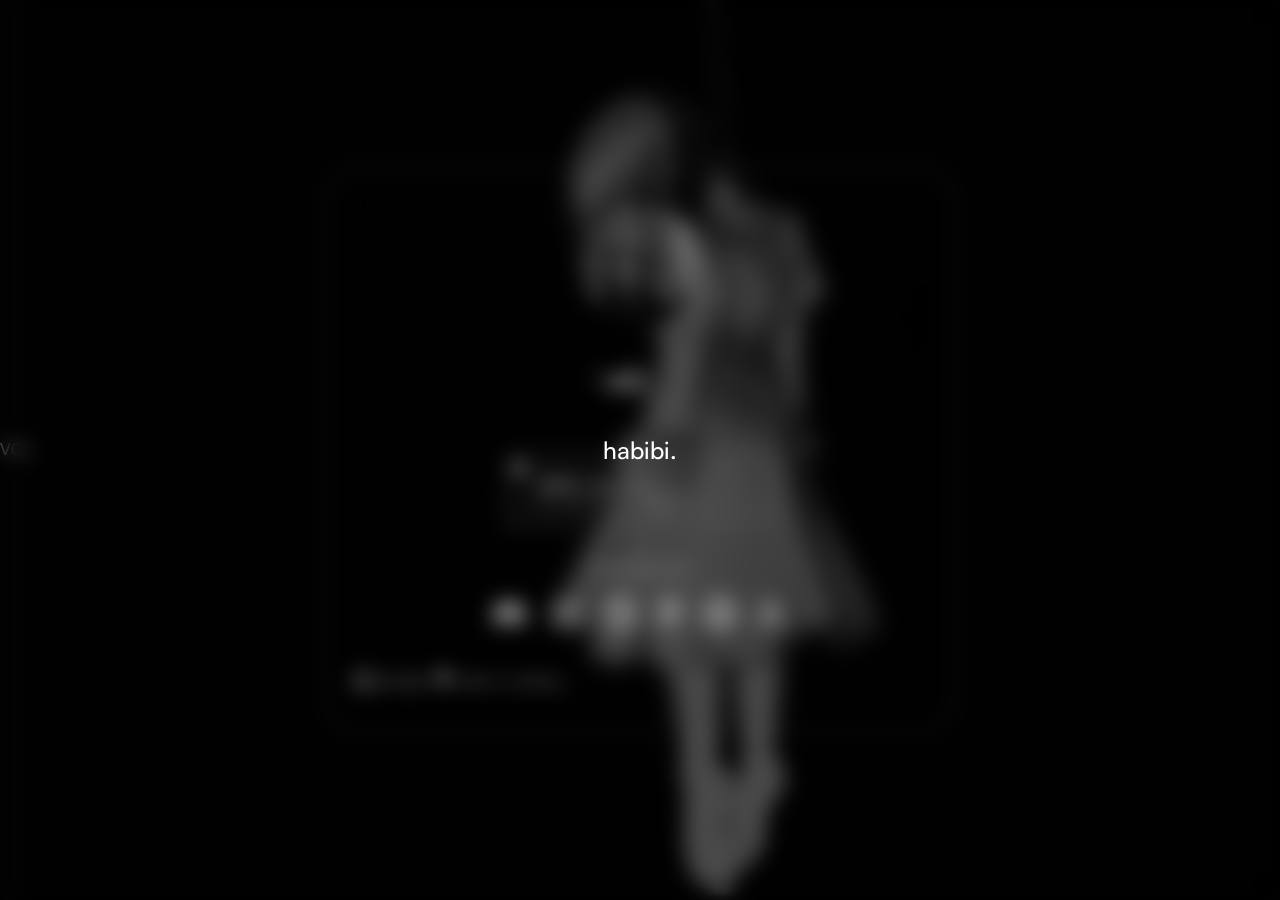
==== commit 482173f9: "habibi.html" ====
--- a/habibi.html
+++ b/habibi.html
@@ -4,14 +4,14 @@
         <title>habibi</title>
         <meta name="description" content="smecheri fut,fraieri comenteaza nene cu multa stima si respect">
         <meta property="og:title" content="habibi">
-        <meta property="og:description" content="smecheri fut,fraieri comenteaza nene cu multa stima si respect        ">
+        <meta property="og:description" content="smecheri fut,fraieri comenteaza nene cu multa stima si respect">
         <meta property="og:image" content="images/f37f7455fb8de326ea2ac0a80e8b4fde.jpg">
         <meta property="og:url" content="https://clixy.online">
         <meta property="og:type" content="website">
         <meta name="theme-color" content="#ffffff">
         <link rel="stylesheet" href="css/landing.css">
         <link rel="stylesheet" href="css/misc.css">
-        <link rel="icon" type="image/x-icon" href="images/VCo9kxo.gif">
+VCo        <link rel="icon" type="image/x-icon" href="images/habibi3.png">
 
 <style>
 @font-face {
@@ -878,7 +878,7 @@
 
 
             <!-- description  -->
-              <p class="description typewrite" ,="" data-period="1000" data-type="[&quot;eu cum vreau voi cum puteti &quot;]">
+              <p class="description typewrite" ,="" data-period="1000" data-type="[&quot;smecheri fut,fraieri comenteaza nene cu multa stima si respect &quot;]">
                 <span class="wrap"></span>
               </p>
             
@@ -977,7 +977,7 @@
      </div>
   </div>
 <audio loop="true" id="audio">
-        <source src="https://files.catbox.moe/hh7vtk.mp3" type="audio/mpeg">
+        <source src="https://files.catbox.moe/zkqmk5.mp3" type="audio/mpeg">
     </audio>
 
     <script>
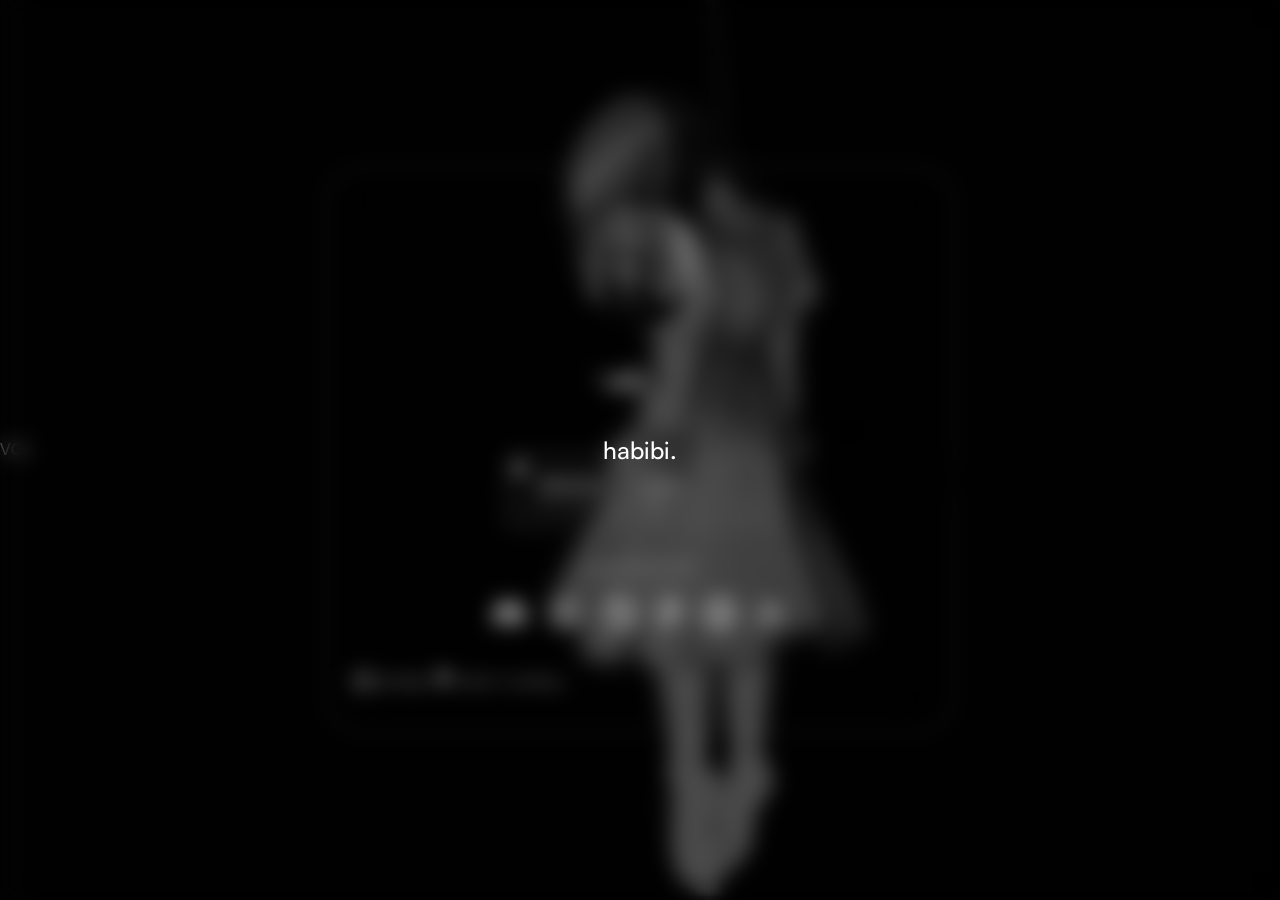
==== commit 0c639793: "habibi.html" ====
--- a/habibi.html
+++ b/habibi.html
@@ -864,7 +864,7 @@
 
 
 <div id="discord" class="layout_2_4510bb0b2f33c8542865ef1267675955_act_container__GQfSb" style="justify-content: center">
-<div id="discordserver" class="layout_2_4510bb0b2f33c8542865ef1267675955_double_wrapper__E_qyW" style="flex-basis: 50%;"><a style="cursor: pointer" target="_blank" href=""><div class="layout_2_4510bb0b2f33c8542865ef1267675955_double_wrapper__E_qyW" style="flex-basis: 50%; font-size: 10px; margin-bottom: 10px;"><div class="layout_2_4510bb0b2f33c8542865ef1267675955_other__JPn53" style="background-color: rgba(255, 255, 255, 0.09); border: 1px solid rgba(255, 255, 255, 0.106);"><div class="layout_2_4510bb0b2f33c8542865ef1267675955_discord_invite__gJmuE"><img src="https://files.catbox.moe/bypgo6.png"><div class="layout_2_4510bb0b2f33c8542865ef1267675955_guild_info__rVXiI"><h1 style="color: rgb(255, 255, 255);">GINN • Aerozen</h1><h3 style="color: rgba(255, 255, 255, 0.6);">
+<div id="discordserver" class="layout_2_4510bb0b2f33c8542865ef1267675955_double_wrapper__E_qyW" style="flex-basis: 50%;"><a style="cursor: pointer" target="_blank" href=""><div class="layout_2_4510bb0b2f33c8542865ef1267675955_double_wrapper__E_qyW" style="flex-basis: 50%; font-size: 10px; margin-bottom: 10px;"><div class="layout_2_4510bb0b2f33c8542865ef1267675955_other__JPn53" style="background-color: rgba(255, 255, 255, 0.09); border: 1px solid rgba(255, 255, 255, 0.106);"><div class="layout_2_4510bb0b2f33c8542865ef1267675955_discord_invite__gJmuE"><img src="https://files.catbox.moe/yido7y.png"><div class="layout_2_4510bb0b2f33c8542865ef1267675955_guild_info__rVXiI"><h1 style="color: rgb(255, 255, 255);">GRADELE 2 • DZWS</h1><h3 style="color: rgba(255, 255, 255, 0.6);">
     <svg xmlns="http://www.w3.org/2000/svg" width="1em" height="1em" viewBox="6.5 6.5 3 3" style="font-size: 7px; color: rgb(35, 165, 89);">
         <path fill="currentColor" d="M8 9.5a1.5 1.5 0 1 0 0-3a1.5 1.5 0 0 0 0 3"></path>
     </svg> 
@@ -872,7 +872,7 @@
     <svg xmlns="http://www.w3.org/2000/svg" width="1em" height="1em" viewBox="6.5 6.5 3 3" style="font-size: 7px; color: rgb(128, 132, 142); margin-left: 7px;">
         <path fill="currentColor" d="M8 9.5a1.5 1.5 0 1 0 0-3a1.5 1.5 0 0 0 0 3"></path>
     </svg> 
-    2:18
+    1:30
 </h3></div></div></div></div></a></div>
 </div>
 
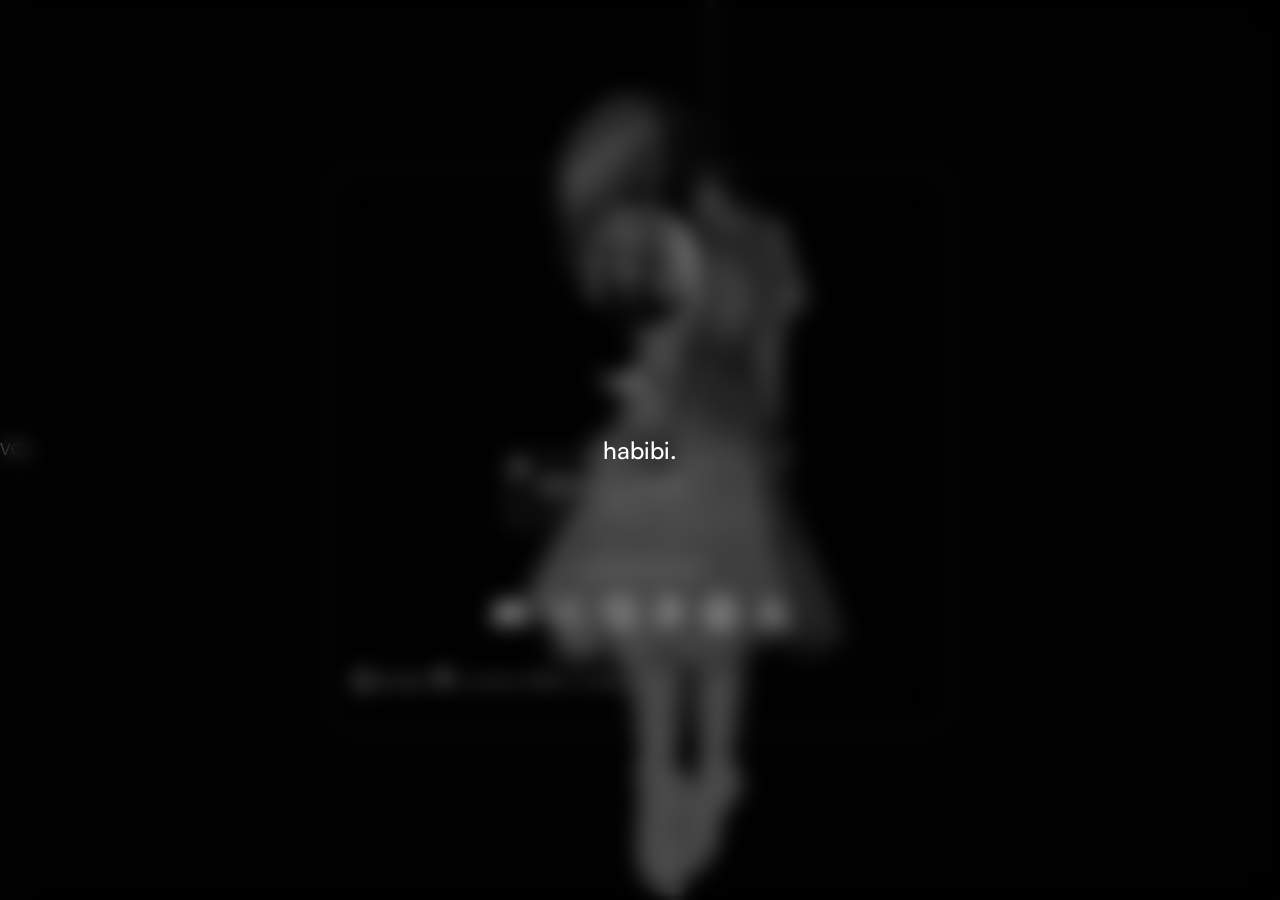
==== commit efe47a74: "Update habibi.html" ====
--- a/habibi.html
+++ b/habibi.html
@@ -865,7 +865,7 @@
 
 <div id="discord" class="layout_2_4510bb0b2f33c8542865ef1267675955_act_container__GQfSb" style="justify-content: center">
 <div id="discordserver" class="layout_2_4510bb0b2f33c8542865ef1267675955_double_wrapper__E_qyW" style="flex-basis: 50%;"><a style="cursor: pointer" target="_blank" href=""><div class="layout_2_4510bb0b2f33c8542865ef1267675955_double_wrapper__E_qyW" style="flex-basis: 50%; font-size: 10px; margin-bottom: 10px;"><div class="layout_2_4510bb0b2f33c8542865ef1267675955_other__JPn53" style="background-color: rgba(255, 255, 255, 0.09); border: 1px solid rgba(255, 255, 255, 0.106);"><div class="layout_2_4510bb0b2f33c8542865ef1267675955_discord_invite__gJmuE"><img src="https://files.catbox.moe/yido7y.png"><div class="layout_2_4510bb0b2f33c8542865ef1267675955_guild_info__rVXiI"><h1 style="color: rgb(255, 255, 255);">GRADELE 2 • DZWS</h1><h3 style="color: rgba(255, 255, 255, 0.6);">
-    <svg xmlns="http://www.w3.org/2000/svg" width="1em" height="1em" viewBox="6.5 6.5 3 3" style="font-size: 7px; color: rgb(35, 165, 89);">
+    <svg xmlns="http://www.w3.org/2000/svg" width="1em" height="1em" viewBox="6 .5 6.5 3 3" style="font-size: 7px; color: rgb(35, 165, 89);">
         <path fill="currentColor" d="M8 9.5a1.5 1.5 0 1 0 0-3a1.5 1.5 0 0 0 0 3"></path>
     </svg> 
     Currently Playing  
@@ -969,7 +969,7 @@
               </g>
             </g>
           </svg>
-          <span style="font-size: 0.9em;">Dubai</span>
+          <span style="font-size: 0.9em;">La masa lu NRGu</span>
           <span style="color: #ffffff; margin: 0 4px;">|</span>
           <span style="font-size: 0.9em;" id="habibis">Loading...</span>
         </div>
